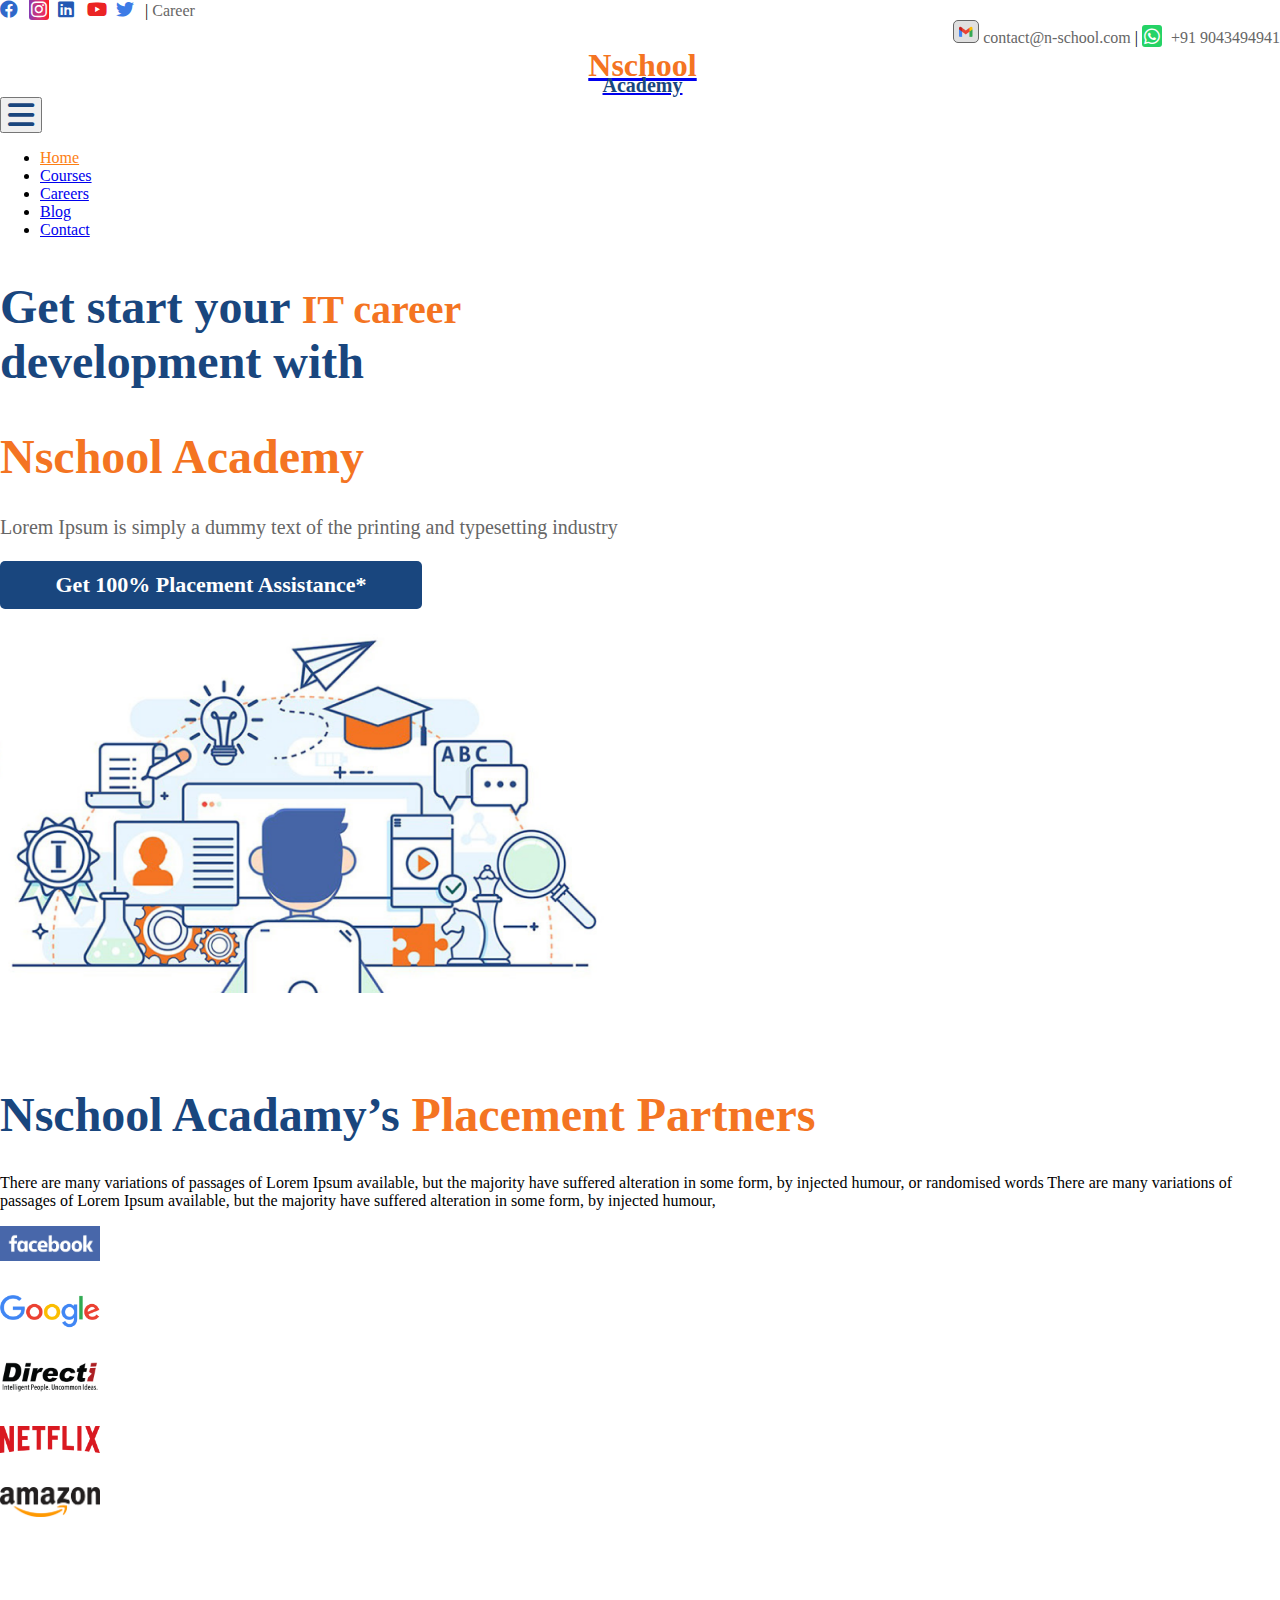
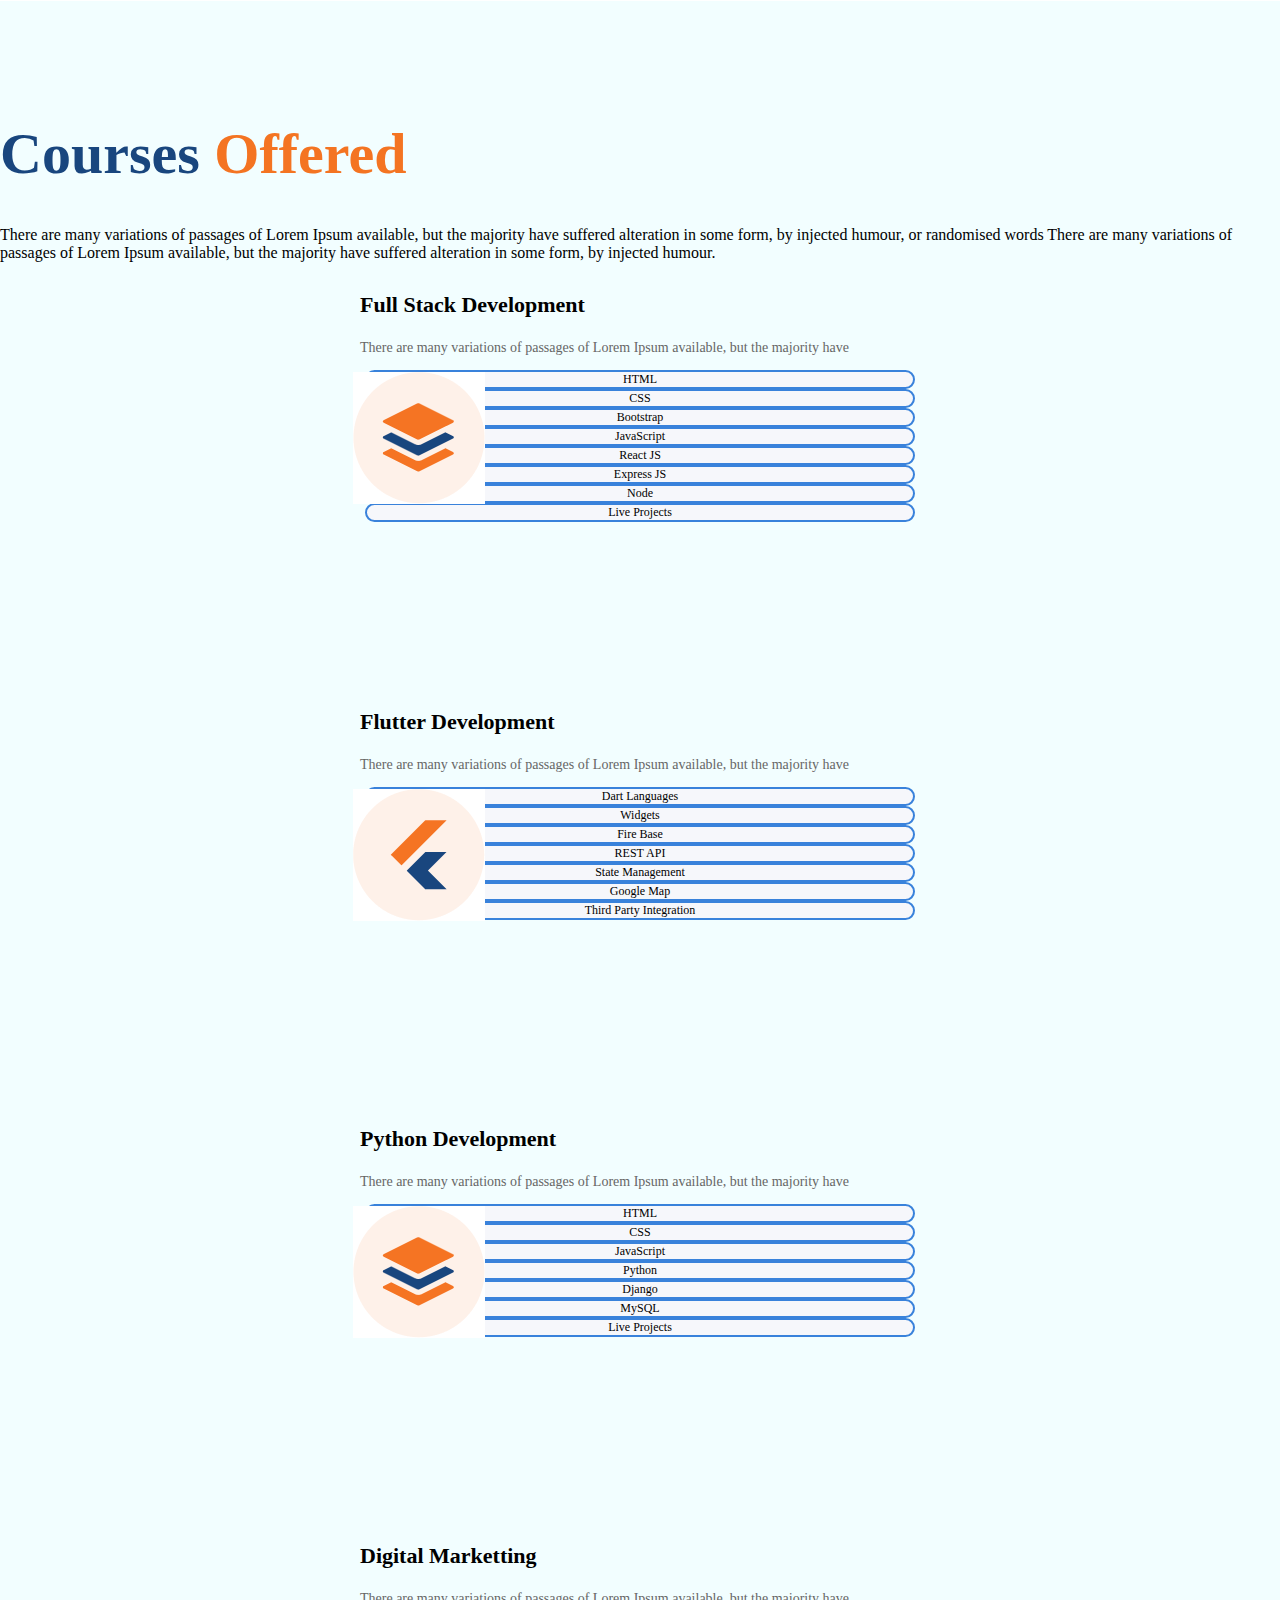
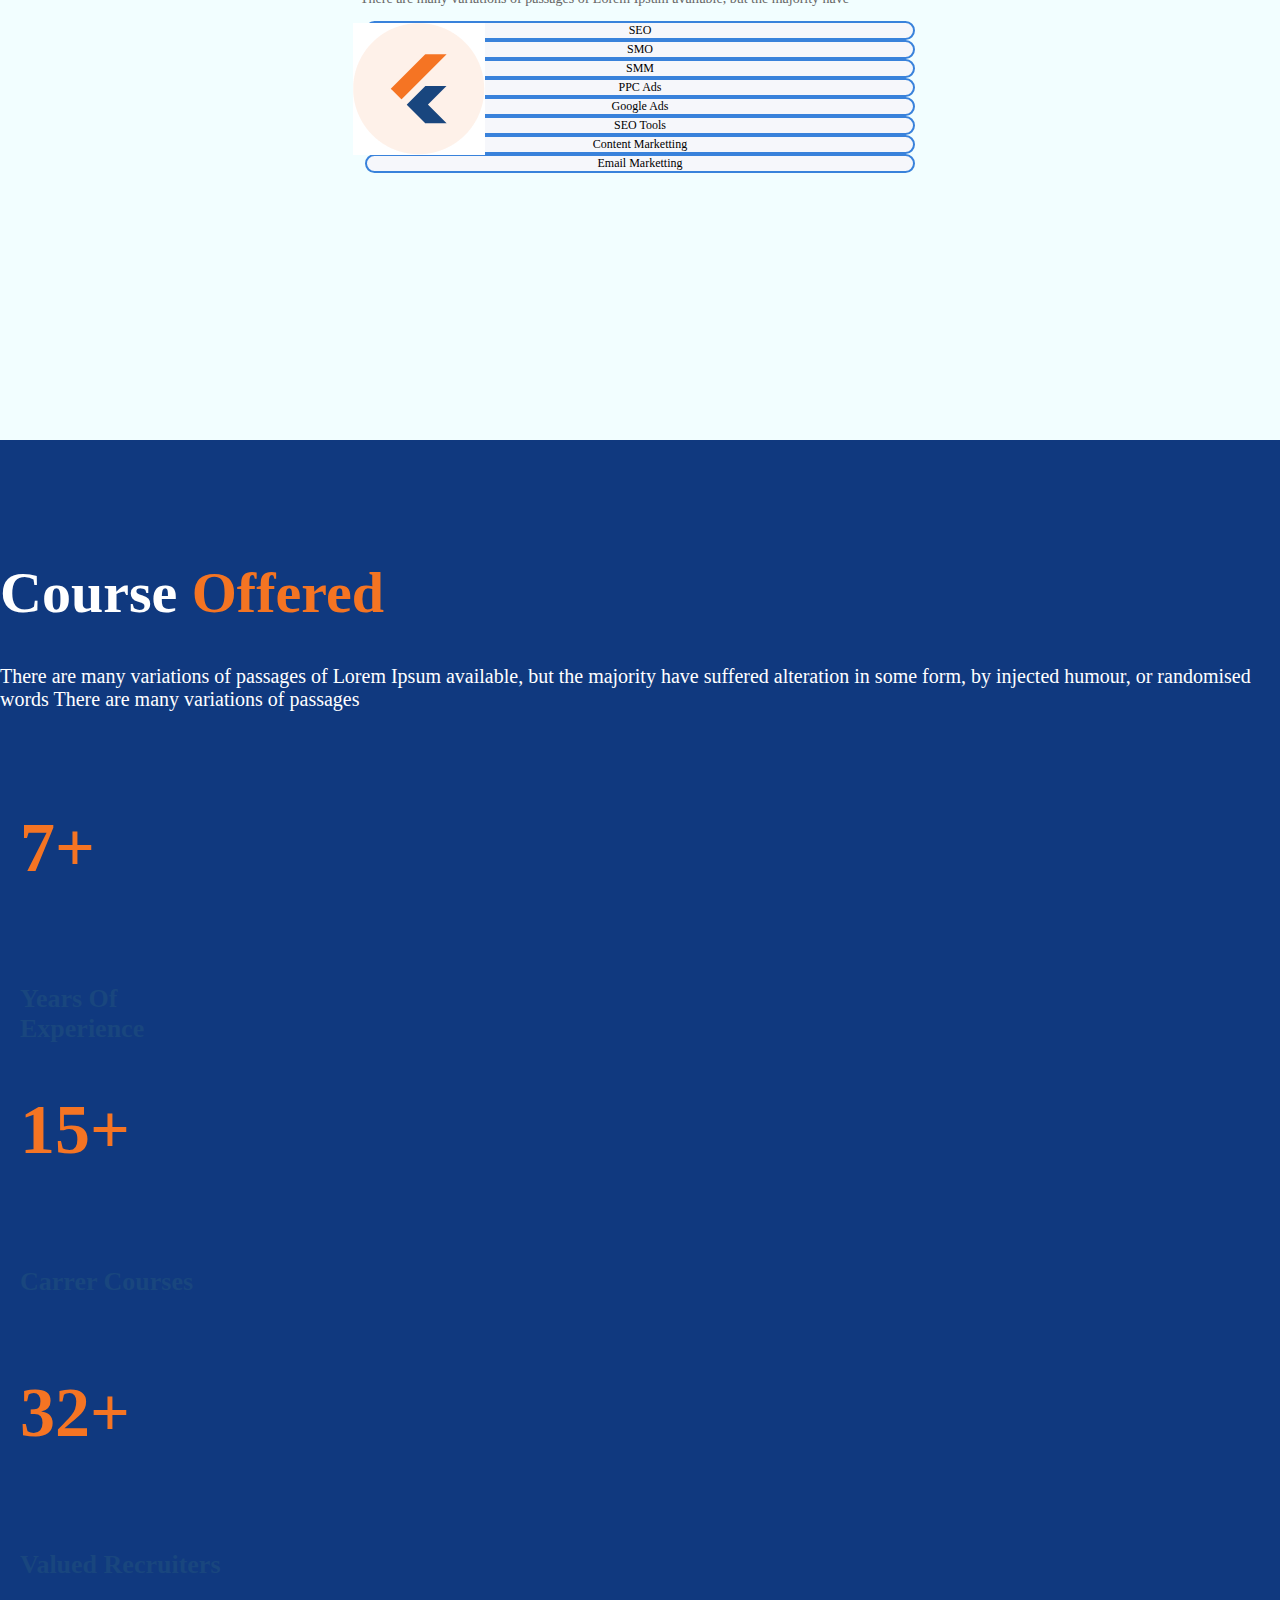
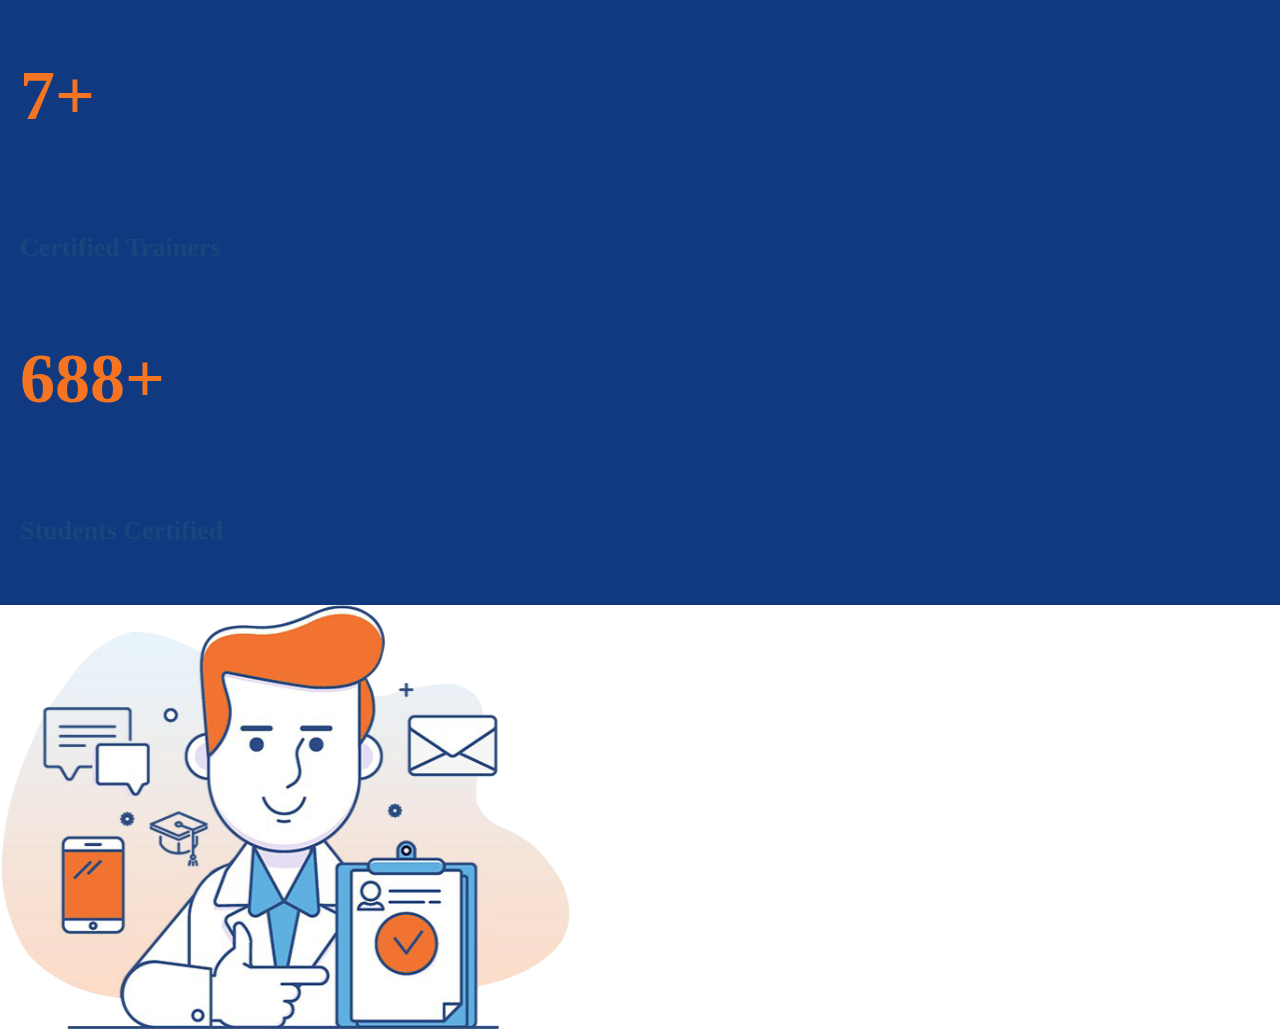
==== root/index.html @ 1aad7bb4 "html and css files added" ====
<!DOCTYPE html>
<html lang="en">
  <head>
    <meta charset="UTF-8" />
    <meta name="viewport" content="width=device-width, initial-scale=1.0" />
    <title>Nschool Academy</title>
    <link rel="shortcut icon" href="./images/icon.png" type="image/x-icon" />
    <link
      href="https://cdn.jsdelivr.net/npm/bootstrap@5.0.2/dist/css/bootstrap.min.css"
      rel="stylesheet"
      integrity="sha384-EVSTQN3/azprG1Anm3QDgpJLIm9Nao0Yz1ztcQTwFspd3yD65VohhpuuCOmLASjC"
      crossorigin="anonymous"
    />
    <link
      rel="stylesheet"
      href="https://cdnjs.cloudflare.com/ajax/libs/font-awesome/6.0.0-beta3/css/all.min.css"
    />
    <link rel="stylesheet" href="./styles/index.css" />
  </head>
  <body>

    <!-- media links -->

    <div class="container-fluid px-0 py-2  media">
      <div class="container-sm border-bottom border-3 py-3">
        <div class="row mx-auto justify-context-between">
          <div class="col media-icons">
            <a
              href="https://www.facebook.com/NSchooll/"
              class="media-links"
              target="_blank"
              ><i class="fab fa-facebook" style="color: #2f68ca;"></i
            ></a>
            <a
              href="https://www.instagram.com/nschool_academy/"
              class="media-links"
              target="_blank"
              ><i class="fab fa-instagram"></i
            ></a>
            <a
              href="https://www.linkedin.com/company/n-school-coimbatore/"
              class="media-links"
              target="_blank"
              ><i class="fab fa-linkedin" style="color: #2358b3"></i
            ></a>
            <a
              href="https://www.youtube.com/@nschoolacademy"
              class="media-links"
              target="_blank"
              ><i class="fab fa-youtube" style="color: #eb2424"></i
            ></a>
            <a
              href="https://twitter.com/Nschool12"
              class="media-links"
              target="_blank"
              ><i class="fab fa-twitter" style="color: #3d7be6"></i
            ></a>
            <span class="mx-2">|</span>
            <a href="#" style="color: #666666;">Career</a>
          </div>
          <div class="col contacts me-2">
            <a href="mailto: contact@n-school.com"style="color: #666666;"
              ><img class="gmail-icon" src="./images/gmail.png" alt="gmail icon"></i> contact@n-school.com</a
            >
            <span class="mx-2">|</span>
            <a href="https://wa.me/+919043494941" target="_blank" style="color: #666666;"
              ><i class="fab fa-whatsapp"></i> +91
              9043494941</a
            >
          </div>
        </div>
      </div>
    </div>

    <!-- Navigation bar -->

    <div class="container-fluid sticky-top">
      <nav class="navbar navbar-expand-lg  bg-white">
        <div class="container">
          <a class="navbar-brand" href="#">
            <li class="nav-item brand-org">Nschool</li>
            <li class="nav-item brand-blue">Academy</li>
            </a>

          <button
            class="navbar-toggler toggle-btn"
            type="button"
            data-bs-toggle="collapse"
            data-bs-target="#navbarNav"
            aria-controls="navbarNav"
            aria-expanded="false"
            aria-label="Toggle navigation"
          >
            <span class="navbar-toggler-icon"><i class="fa-solid fa-bars"></i></span>
          </button>

          <div
            class="collapse navbar-collapse justify-content-end"
            id="navbarNav"
          >
            <ul class="navbar-nav ">
              <li class="nav-item mx-3 ">
                <a class="nav-link" href="#" style="color: #fd7e14">Home</a>
              </li>
              <li class="nav-item mx-3">
                <a class="nav-link link-secondary"target="_blank" href="./pages/courses.html"
                  >Courses</a
                >
              </li>
              <li class="nav-item mx-3">
                <a class="nav-link link-secondary"target="_blank" href="./pages/careers.html"
                  >Careers</a
                >
              </li>
              <li class="nav-item mx-3 ">
                <a class="nav-link link-secondary"target="_blank" href="./pages/blog.html"
                  >Blog</a
                >
              </li>
              <li class="nav-item ms-3">
                <a class="nav-link link-secondary"target="_blank" href="./pages/contact.html"
                  >Contact</a
                >
              </li>
            </ul>
          </div>
        </div>
      </nav>
    </div>

    <!-- Intro container -->

<div class="container-fluid intro-container">
  <div class="container justify-context-between">
    <div class="row ">
      <div class="col intro-left pt-3">
        <h2 class="heading-blue lh-base">Get start your <span class="heading-org" style="font-size: 40px;">IT career</span> <br> development with</h2>
        <h1 class="heading-org">Nschool Academy</h1>
        <p class="intro-para pt-3">Lorem Ipsum is simply a dummy text of the printing and
          typesetting industry</p>
          <p class="para-box">Get 100% Placement Assistance*</p>
      </div>
      <div class="col intro-right pt-3">
        <img src="./images/intro-img.png" alt="Image should be here" class="intro-img float-end" style="width: auto;">
      </div>
    </div>
  </div>
</div>

<!-- Plcement partners -->

<div class="container-fluid text-center placement-container">
  <div class="container">
    <div class="Placement-top">
      <h1 class="blue-heading pb-3">Nschool Acadamy’s <span>Placement Partners</span></h1>
    <p class="text-secondary fs-5 px-4">
      There are many variations of passages of Lorem Ipsum available, but the majority have suffered alteration in some form, by
  injected humour, or randomised words There are many variations of passages of Lorem Ipsum available, but the majority
  have suffered alteration in some form, by injected humour, 
    </p>
    </div>
    <div class=" row Placement-bottom py-5">
      <div class="col "><img class="brand-img mb-4" src="./images/facebook.png" alt="Brand image"></div>
      <div class="col "><img class="brand-img mb-4" src="./images/google.png" alt="Brand image"></div>
      <div class="col "><img class="brand-img mb-4" src="./images/directi.png" alt="Brand image"></div>
      <div class="col "><img class="brand-img mb-4" src="./images/netflix.png" alt="Brand image"></div>
      <div class="col "><img class="brand-img mb-4" src="./images/amazon.png" alt="Brand image"></div>
    </div>
  </div>
</div>

<!-- Courses -->

<div class="container-fluid  course-container">
 <div class="container-sm mx-auto">
  <div class="row text-center">
    <h1 class="blue-heading pb-4" style="font-size: 58px;font-weight: 600;">Courses <span>Offered</span></h1>
    <p class="text-secondary fs-5 pb-4">There are many variations of passages of Lorem Ipsum available, but the majority have suffered alteration in some form, by
      injected humour, or randomised words There are many variations of passages of Lorem Ipsum available, but the majority
      have suffered alteration in some form, by injected humour.</p>
  </div>
  <div class="row">
    <div class="col">
      <div class="course couse-fullstack bg-white p-5 row">
        <div class="col-4" style="position: relative;">
          <img src="./images/fullstack.png" alt="Fullstack image" style="position: absolute; top: 80px; left: -7px;">
        </div>
        <div class="col-8">
          <h3 class="py-3" style="font-size: 22px; font-weight: 600;">Full Stack Development</h3>
        <p class="py-3 course-passage">There are many variations of passages
          of Lorem Ipsum available, but the
          majority have</p>
          <div class="tech row justify-content-start pb-2"><p class="col sw">HTML</p><p class="col sw">CSS</p><p class="col sw">Bootstrap</p></div>
          <div class="tech row justify-content-start pb-2"><p class="col sw">JavaScript</p><p class="col sw">React JS</p><p class="col sw">Express JS</p></div>
          <div class="tech row justify-content-start pb-2"><p class="col sw">Node</p><p class="col sw">Live Projects</p> <p class="col"></p></div>
        </div>
      </div>
    </div>
    <div class="col">
      <div class="course couse-flutter bg-white p-5 row">
        <div class="col-4" style="position: relative;">
          <img src="./images/flutter.png" alt="Flutter image" style="position: absolute; top: 80px; left: -7px;">
        </div>
        <div class="col-8">
          <h3 class="py-3" style="font-size: 22px; font-weight: 600;">Flutter Development</h3>
          <p class="py-3 course-passage">There are many variations of passages
          of Lorem Ipsum available, but the
          majority have</p>
          <div class="tech row justify-content-start pb-2"><p class="col sw" style="flex-basis: 34%;">Dart Languages</p><p class="col sw" style="flex-basis: 22%;">Widgets</p><p class="col sw" style="flex-basis: 23%;">Fire Base</p></div>
          <div class="tech row justify-content-start pb-2"><p class="col-5 sw">REST API</p><p class="col-6 sw">State Management</p> </div>
          <div class="tech row justify-content-start pb-2"><p class="col-5 sw">Google Map</p><p class="col-6 sw">Third Party Integration</p> </div>
        </div>
      </div>
    </div>
  </div>
  <div class="row">
    <div class="col">
      <div class="course couse-python bg-white p-5 row">
        <div class="col-4" style="position: relative;">
          <img src="./images/fullstack.png" alt="Python image" style="position: absolute; top: 80px; left: -7px;">
        </div>
        <div class="col-8">
          <h3 class="py-3" style="font-size: 22px; font-weight: 600;">Python Development</h3>
        <p class="py-3 course-passage">There are many variations of passages
          of Lorem Ipsum available, but the
          majority have</p>
          <div class="tech row justify-content-start pb-2"><p class="col sw">HTML</p><p class="col sw">CSS</p><p class="col sw">JavaScript</p></div>
          <div class="tech row justify-content-start pb-2"><p class="col sw">Python</p><p class="col sw">Django</p><p class="col sw">MySQL</p></div>
          <div class="tech row justify-content-start pb-2"><p class="col-4 sw">Live Projects</p> </div>
        </div>
      </div>
    </div>
    <div class="col">
      <div class="course couse-ft bg-white p-5 row">
        <div class="col-4" style="position: relative;">
          <img src="./images/flutter.png" alt="Digital image" style="position: absolute; top: 80px; left: -7px;">
        </div>
        <div class="col-8">
          <h3 class="py-3" style="font-size: 22px; font-weight: 600;">Digital Marketting</h3>
          <p class="py-3 course-passage">There are many variations of passages
            of Lorem Ipsum available, but the
            majority have</p>
            <div class="tech row justify-content-start pb-2"><p class="col sw">SEO</p><p class="col sw">SMO</p><p class="col sw">SMM</p></div>
            <div class="tech row justify-content-start pb-2"><p class="col sw">PPC Ads</p><p class="col sw">Google Ads</p><p class="col sw">SEO Tools</p></div>
            <div class="tech row justify-content-start pb-2"><p class="col sw">Content Marketting</p><p class="col sw">Email Marketting</p> </div>
        
        </div>
       </div>
    </div>
  </div>
 </div>
</div>

<!-- course offered -->

<div class="container-fluid course-offered ">
  <div class="container ">
    <div class="row text-center pb-4">
      <h1 class="course-heading pb-4">Course <span> Offered</span></h1>
      <p class="course-para pb-4 ">There are many variations of passages of Lorem Ipsum available, but the majority have suffered alteration in some form, by
        injected humour, or randomised words There are many variations of passages 
        </p>
    </div>
    <div class="row">
      <div class="col bg-white mb-4 text-center box-details">
        <h1 class="box-heading1" id="number1">12+</h1>
        <h3 class="box-heading2">Years Of Experience</h3>
      </div>
      <div class="col bg-white mb-4 text-center box-details">
        <h1 class="box-heading1" id="number2">25+</h1>
        <h3 class="box-heading2">Carrer Courses</h3>
      </div>
      <div class="col bg-white mb-4 text-center box-details">
        <h1 class="box-heading1" id="number3">50+</h1>
        <h3 class="box-heading2">Valued Recruiters</h3>
      </div>
      <div class="col bg-white mb-4 text-center box-details">
        <h1 class="box-heading1" id="number4">10+</h1>
        <h3 class="box-heading2">Certified Trainers</h3>
      </div>
      <div class="col bg-white mb-4 text-center box-details">
        <h1 class="box-heading1" id="number5">1000+</h1>
        <h3 class="box-heading2">Students Certified</h3>
      </div>
    </div>
  </div>
</div>

<!-- About Container -->

<div class="container-fluid about-container my-5">
  <div class="container">
    <div class="row">
      <div class="col">
        <img src="./images/about-img.png" alt="About image">
      </div>
      <div class="col">

      </div>
    </div>
    <div class="row">
      <div class="col"></div>
      <div class="col"></div>
    </div>
    <div class="row">
      <div class="col"></div>
      <div class="col"></div>
    </div>
    <div class="row">
      <div class="col"></div>
      <div class="col"></div>
    </div>
  </div>
</div>

    <script
      src="https://cdn.jsdelivr.net/npm/bootstrap@5.0.2/dist/js/bootstrap.bundle.min.js"
      integrity="sha384-MrcW6ZMFYlzcLA8Nl+NtUVF0sA7MsXsP1UyJoMp4YLEuNSfAP+JcXn/tWtIaxVXM"
      crossorigin="anonymous"
    ></script>
    <script src="./scripts/index.js"></script>
  </body>
</html>
---- root/styles/index.css ----
body {
  margin: 0;
}

/* media link styles */

.media-icons a,
.contacts a {
  color: black;
  text-decoration: none;
}

.fab,
.fas {
  font-size: 18px;
  width: 15px;
  text-align: center;
  text-decoration: none;
  color: white;
  margin-right:10px;
}

.fa-instagram::before {
  background: linear-gradient(to right, #833ab4, #c13584, #e1306c, #fd1d1d);
  border-radius: 3px;
  padding: 2px;
}

.gmail-icon{
  background-color: #e0e0e0;
  border: 1px solid #666666;
  padding: 5px;
  border-radius: 5px;
}
.contacts {
  text-align: right;
}

.fa-whatsapp::before{
  padding: 2px;
  background-color: #25d366;
  border-radius: 3px;
}

/* Navigation bar */

.brand-org, .brand-blue {
  color: #F47422;
  font-size: 32px;
  font-weight: bold;
  text-align: center;
  list-style-type: none;
  padding-left: 5px;
}

.nav-link:hover{
  color: #F47422;
}

.brand-blue {
    color: #19467E;
    font-size: 20px;
    margin-top: -10px;
  }

.fa-bars::before{
    color: #19467E;
    font-size: 30px;
    width: 30px;
    text-align: center;
    background: none;
}

.fa-bars:focus{
    background: none;
}

/* Intro container */

.heading-blue{
  color: #19467E;
  font-size: 48px;
}

.heading-org{
  color: #F47422;
  font-size: 48px;
}

.intro-para{
  font-size: 20px;
  color: #666666;
}

.para-box{
 width: 422px;
 background-color: #19467E;
 font-size: 22px;
  color: #fff;
  font-weight: 600;
  text-align: center;
  padding: 11px 0;
  border-radius: 5px;
}


/* Placement partners */

.placement-container{
  margin-top: 90px;
    margin-bottom: 50px;
}

.blue-heading{
  color: #19467E;
  font-size: 48px;
  font-weight: 600;
}

.blue-heading span{
  color: #F47422;
}

.brand-img{
  width: 100px;
  margin-bottom: 30px;
}

/* Course container */

.course-container{
  background-color: #d2fdff4a;
  padding-top: 80px;
  padding-bottom: 80px;
}

.course{
  border-radius: 20px;
  width: 560px;
  height: 387px;
  margin: 30px auto;

}

.course-passage{
  font-size: 14px;
  color: #666666;
}

.tech .sw{
  border: 2px solid #3982DB;
  font-size: 12px;
  text-align: center;
  color: #000;
  background-color: #F6F7FB;
  border-radius: 10px;
  margin:0 5px ;

}

/* Course offered */

.course-offered{
  background-color: #10397f;
  padding-top: 80px;
  padding-bottom: 80px;
}

.course-heading{
  color: #fff;
  font-size: 58px;
}

.course-heading span{
  color: #F47422;
}

.course-para{
  color: #fff;
  font-size: 20px;
}

.box-details{
  border-radius: 10px;
  width: 211px;
  height: 236px;
  margin: 0 20px;
  transform: translateY(50px);
  transition: transform 0.4s linear;
}

.box-details:hover{
  transform: scale(1.1);
}


.box-heading1{
  color: #F57423;
  font-size: 70px;
  padding-bottom: 50px;
}

.box-heading2{
  color: #19467E;
  font-size: 26px;
}


/* about container */

.about-container{
  
}
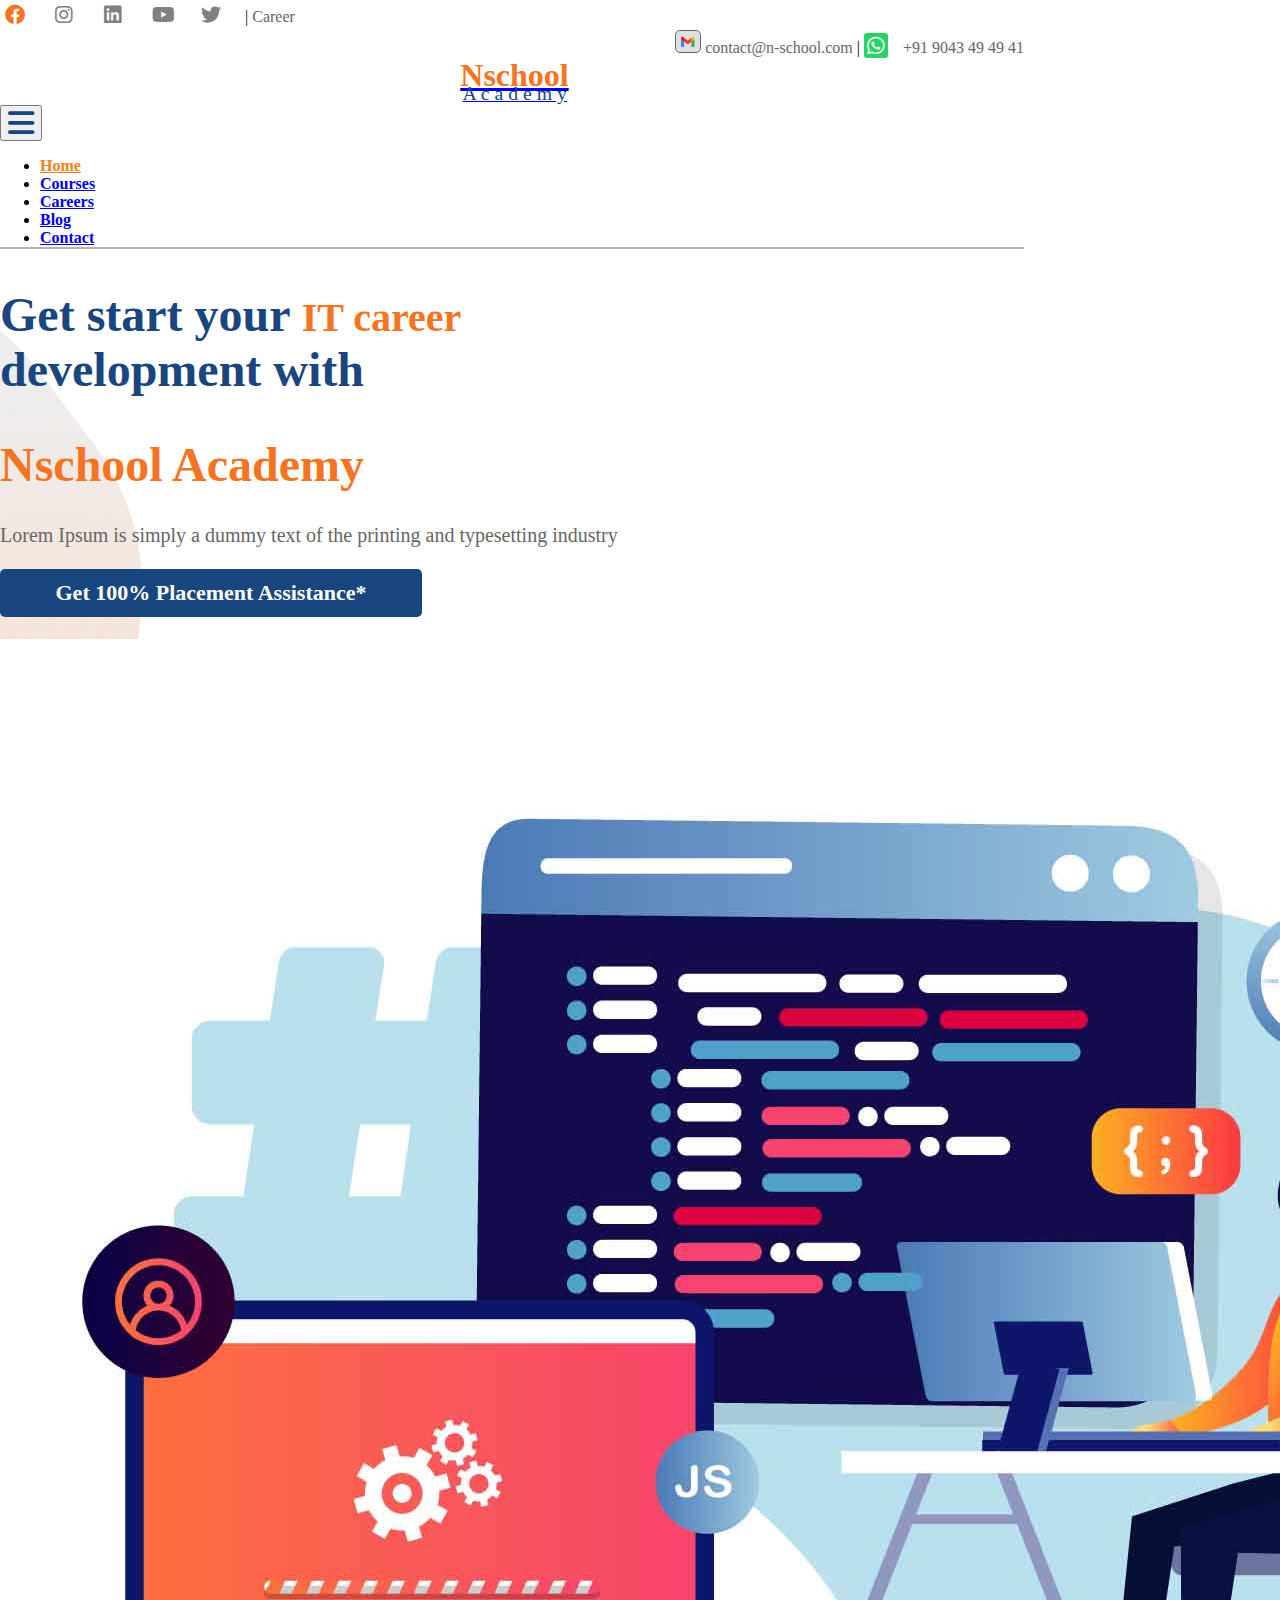
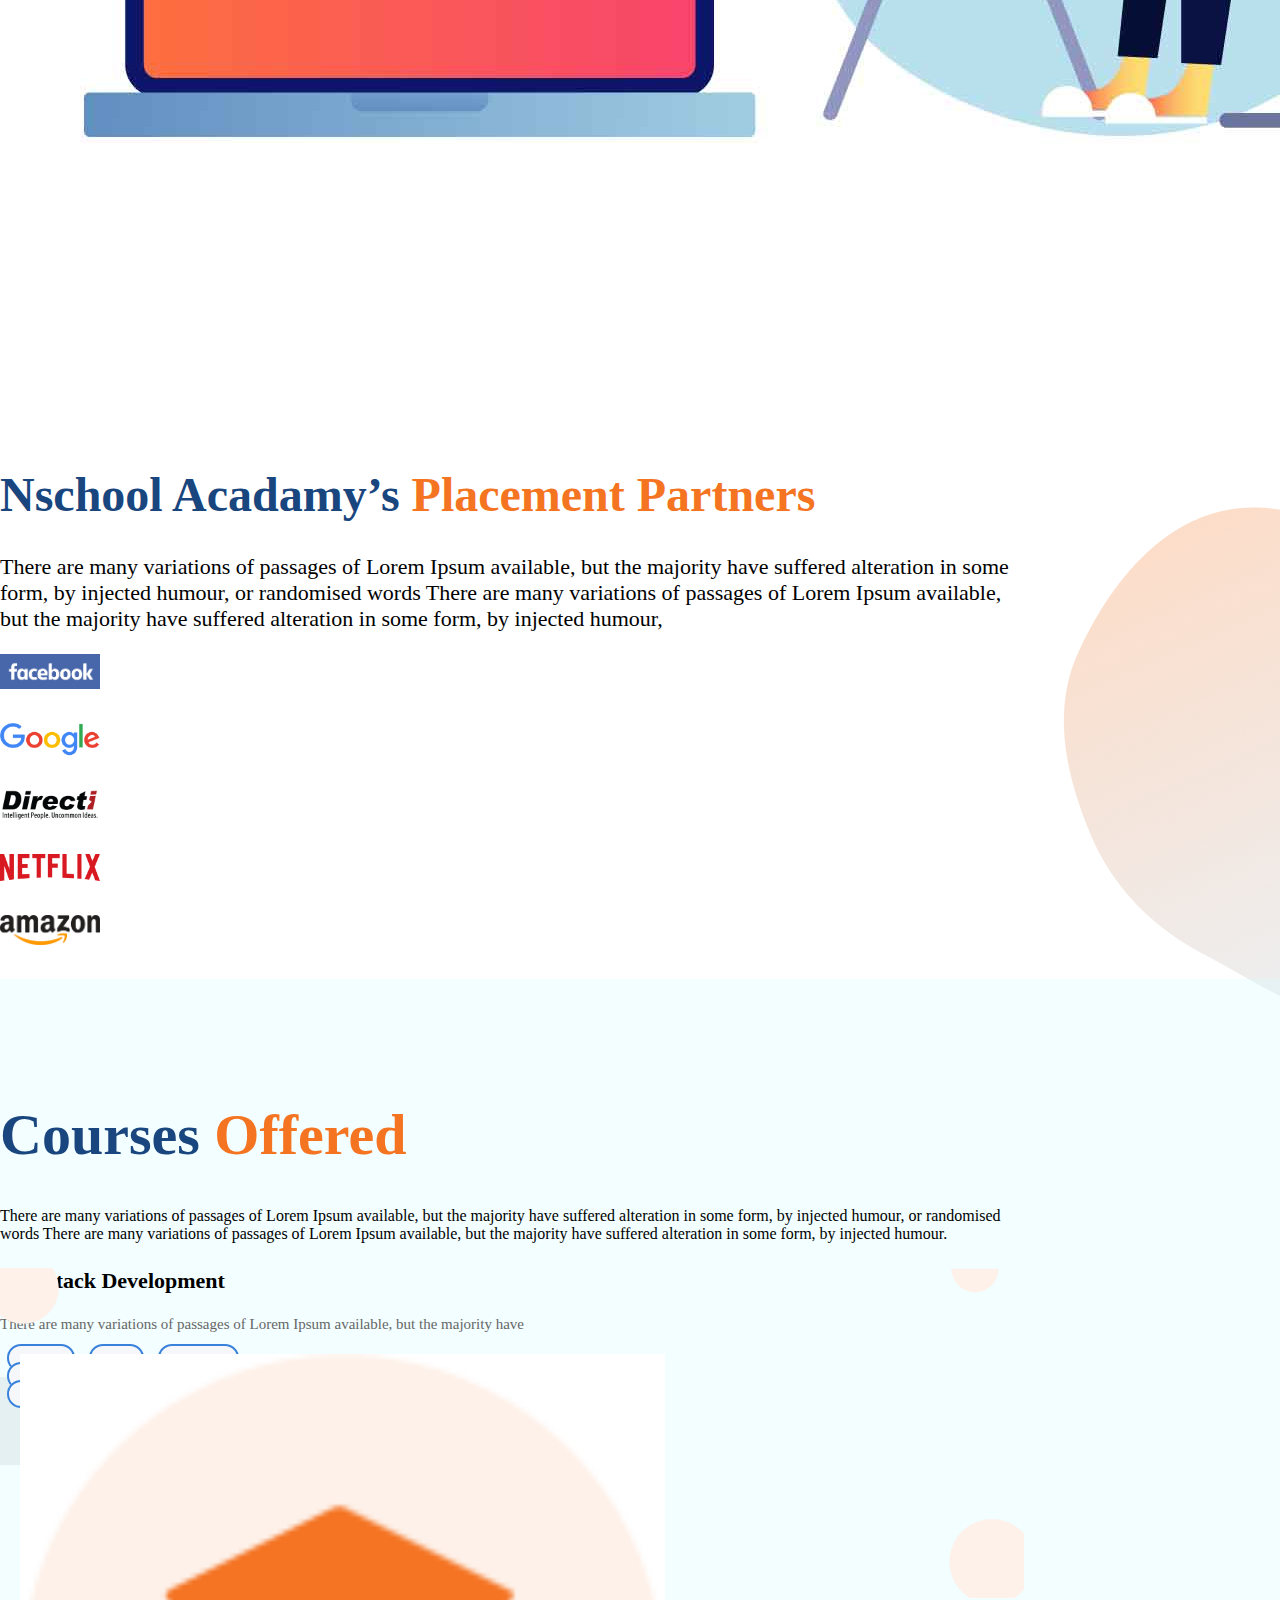
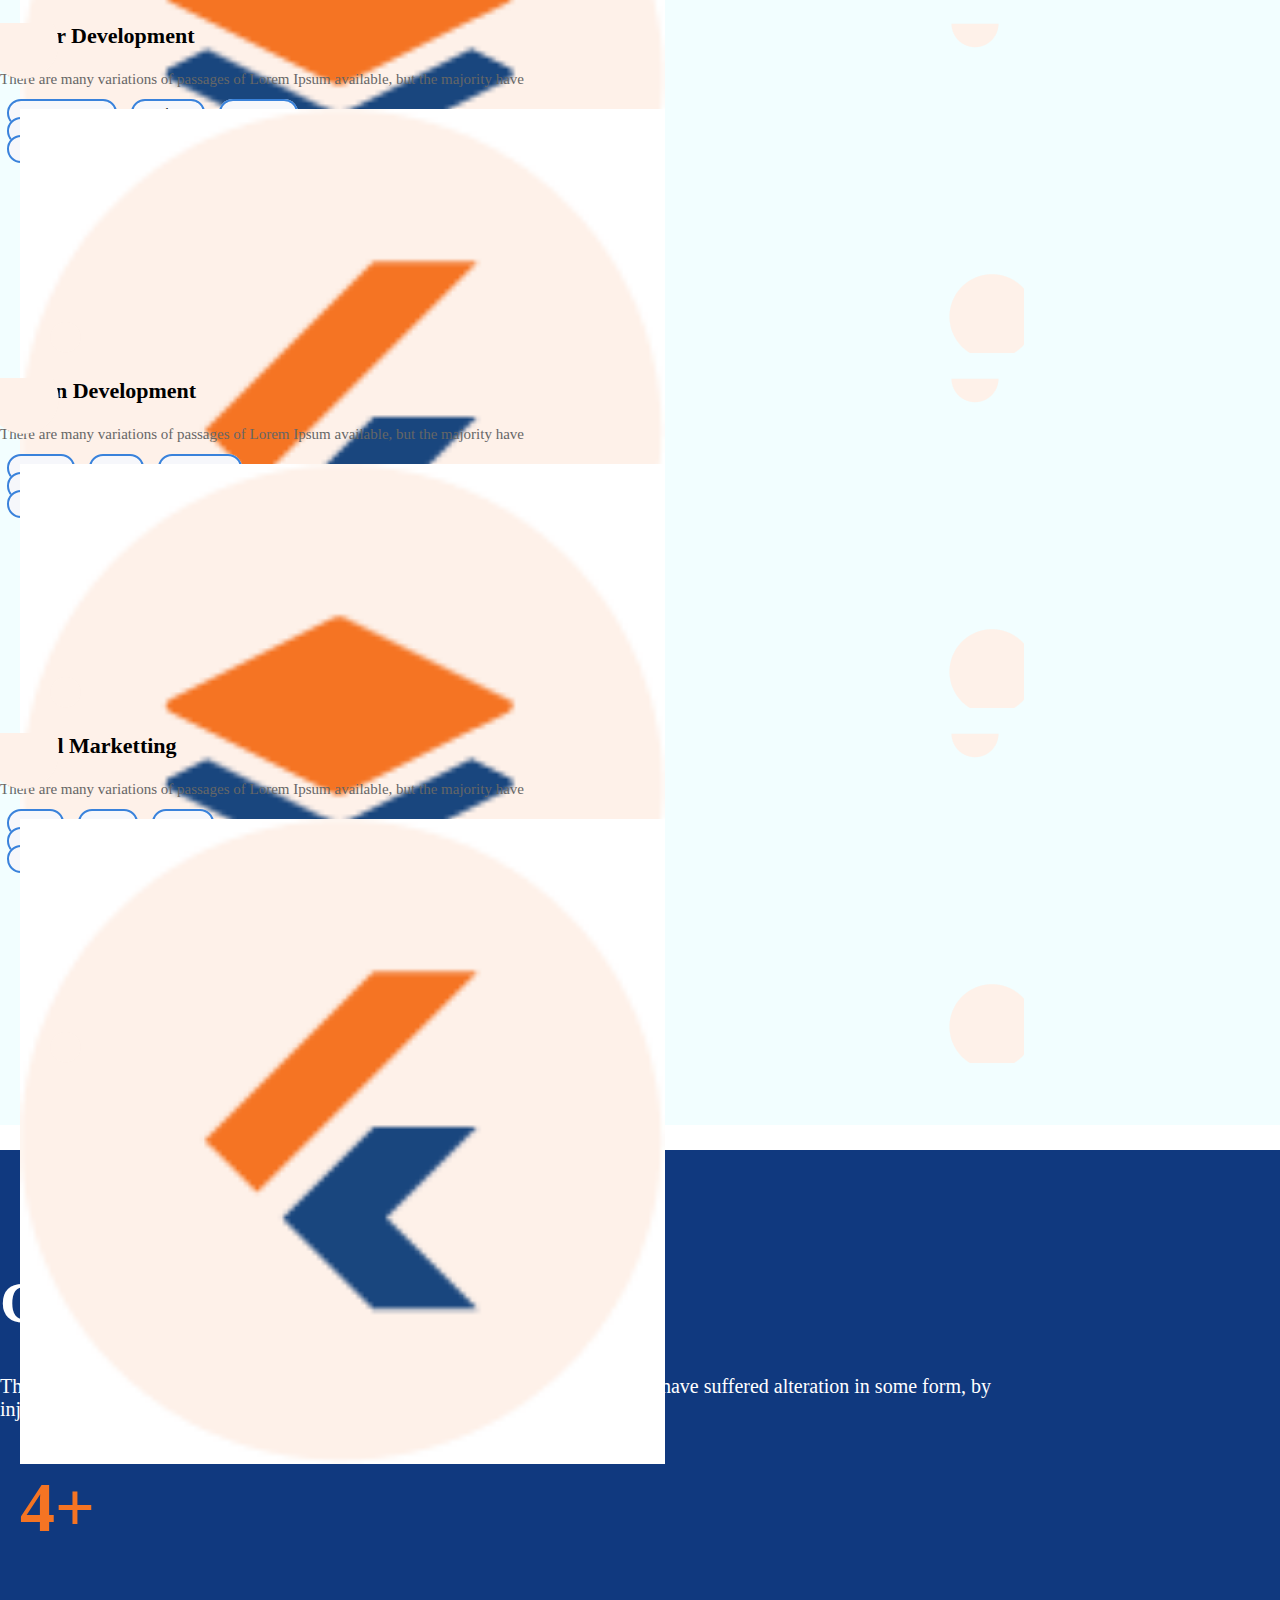
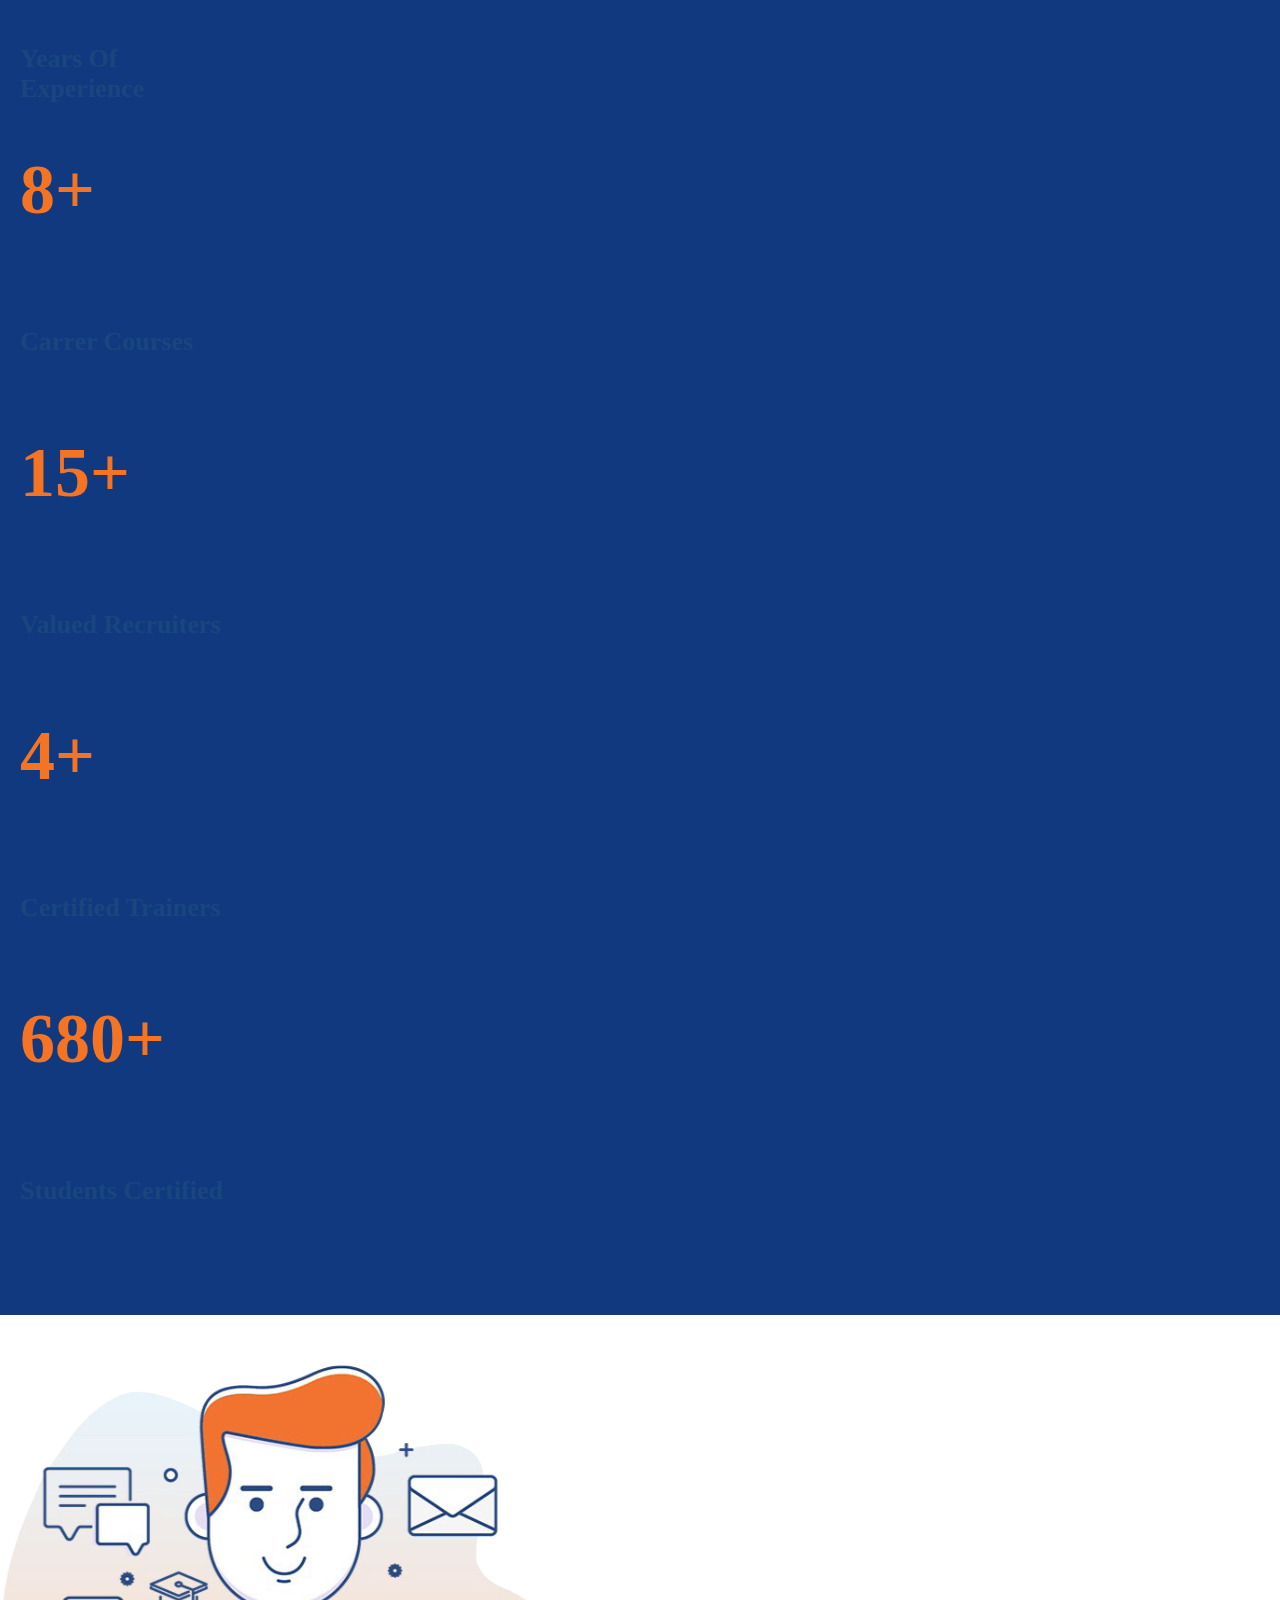
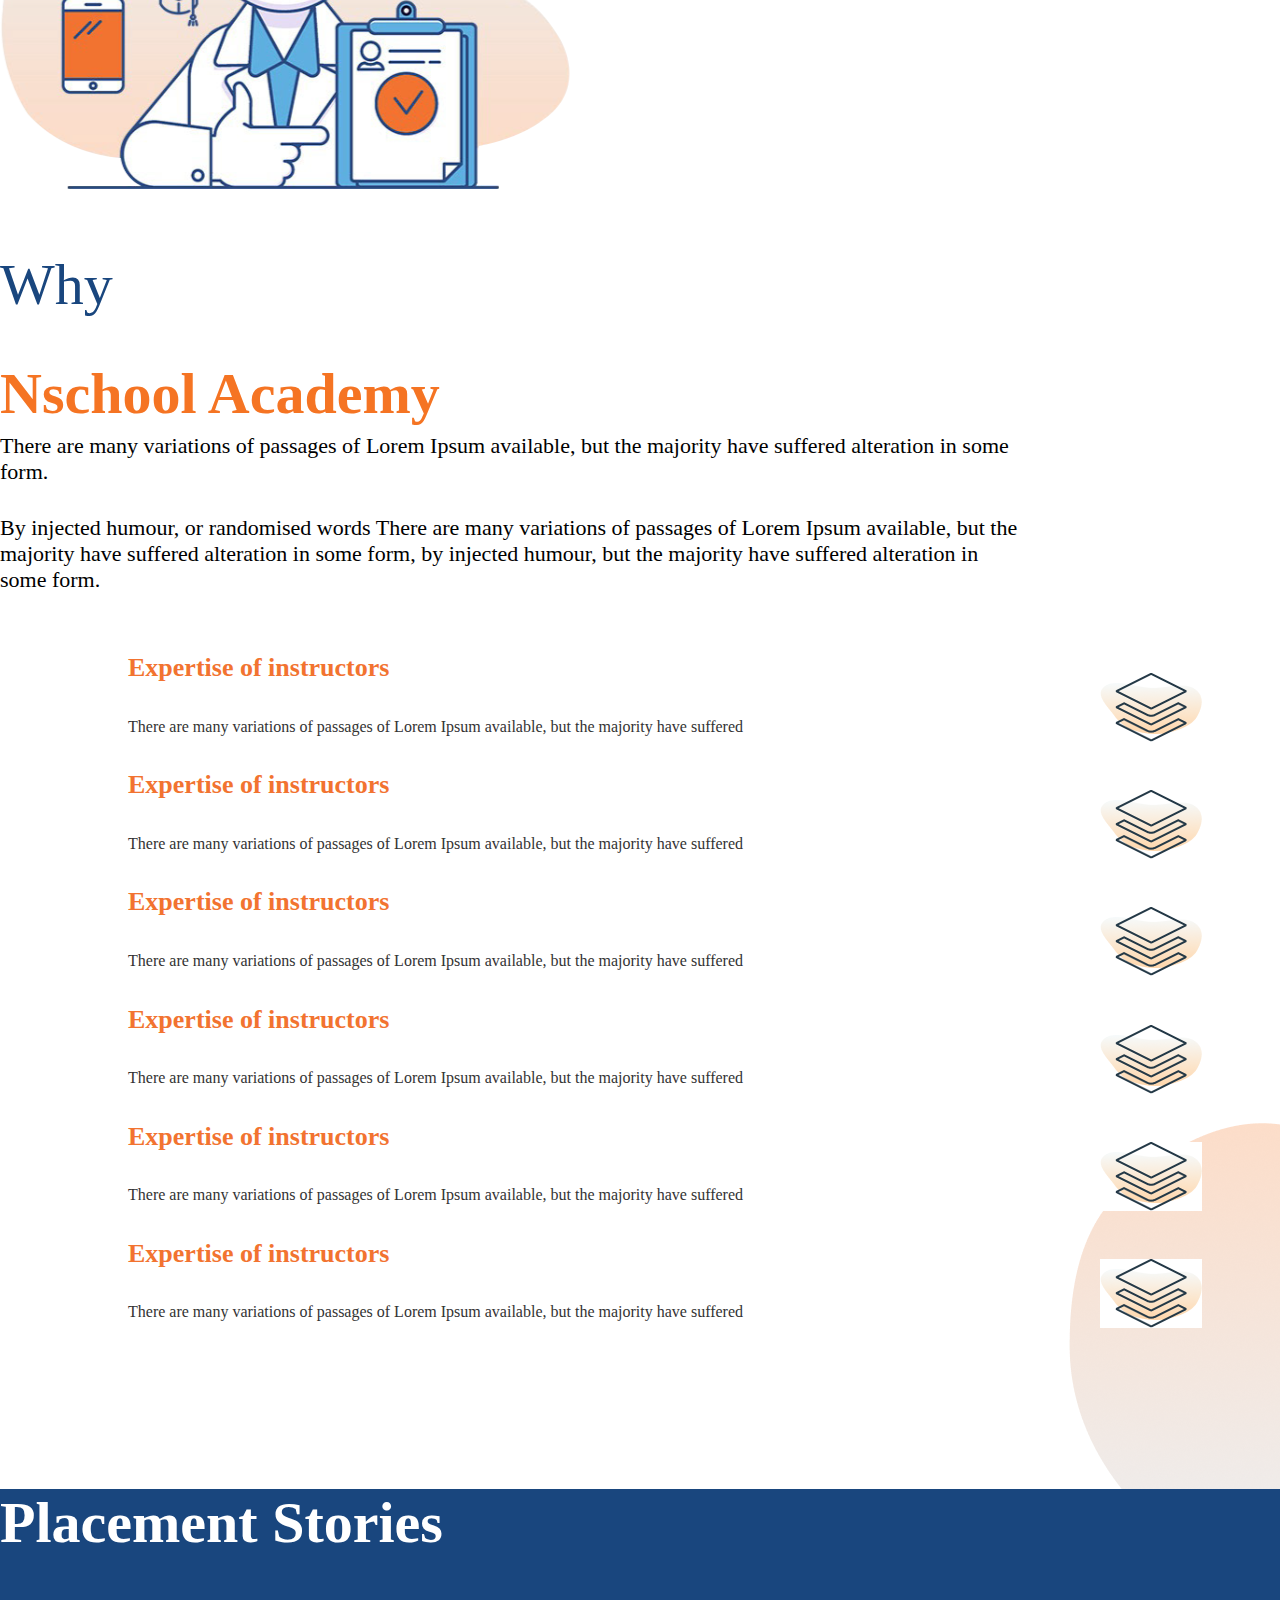
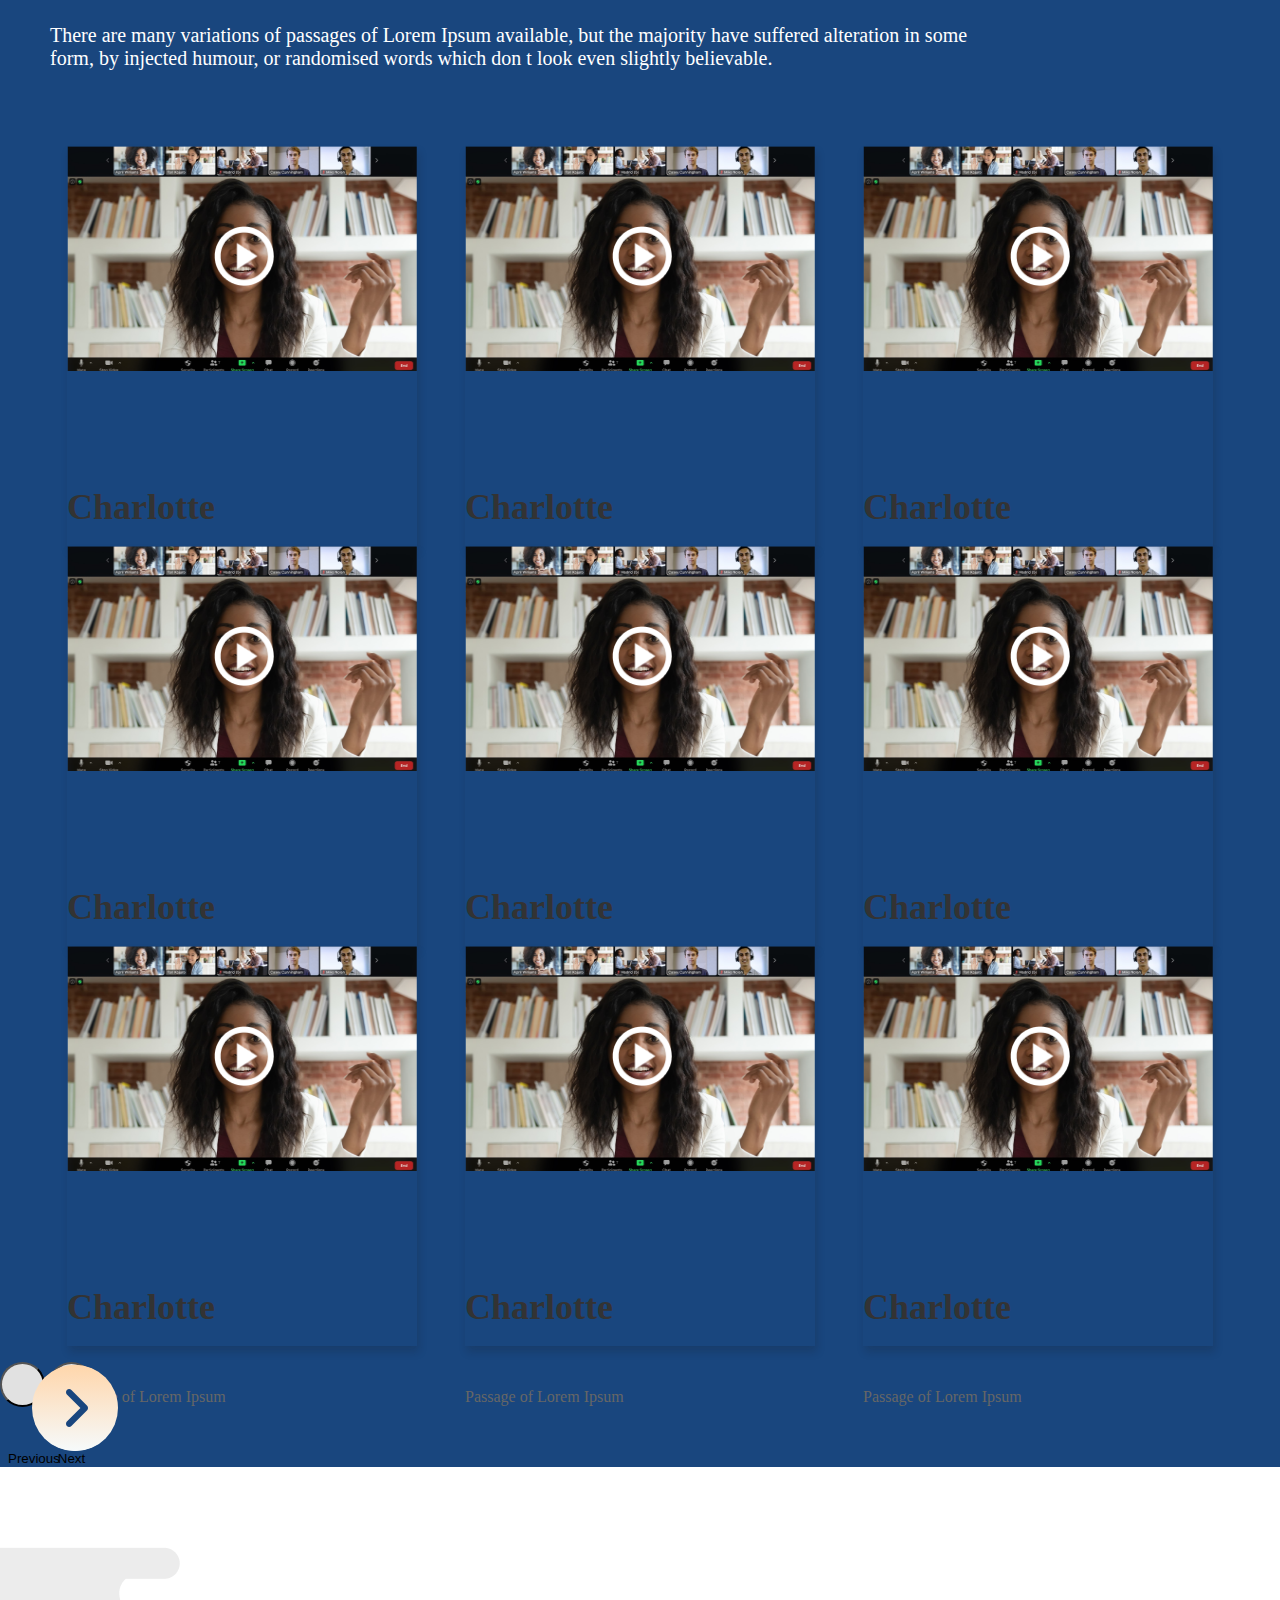
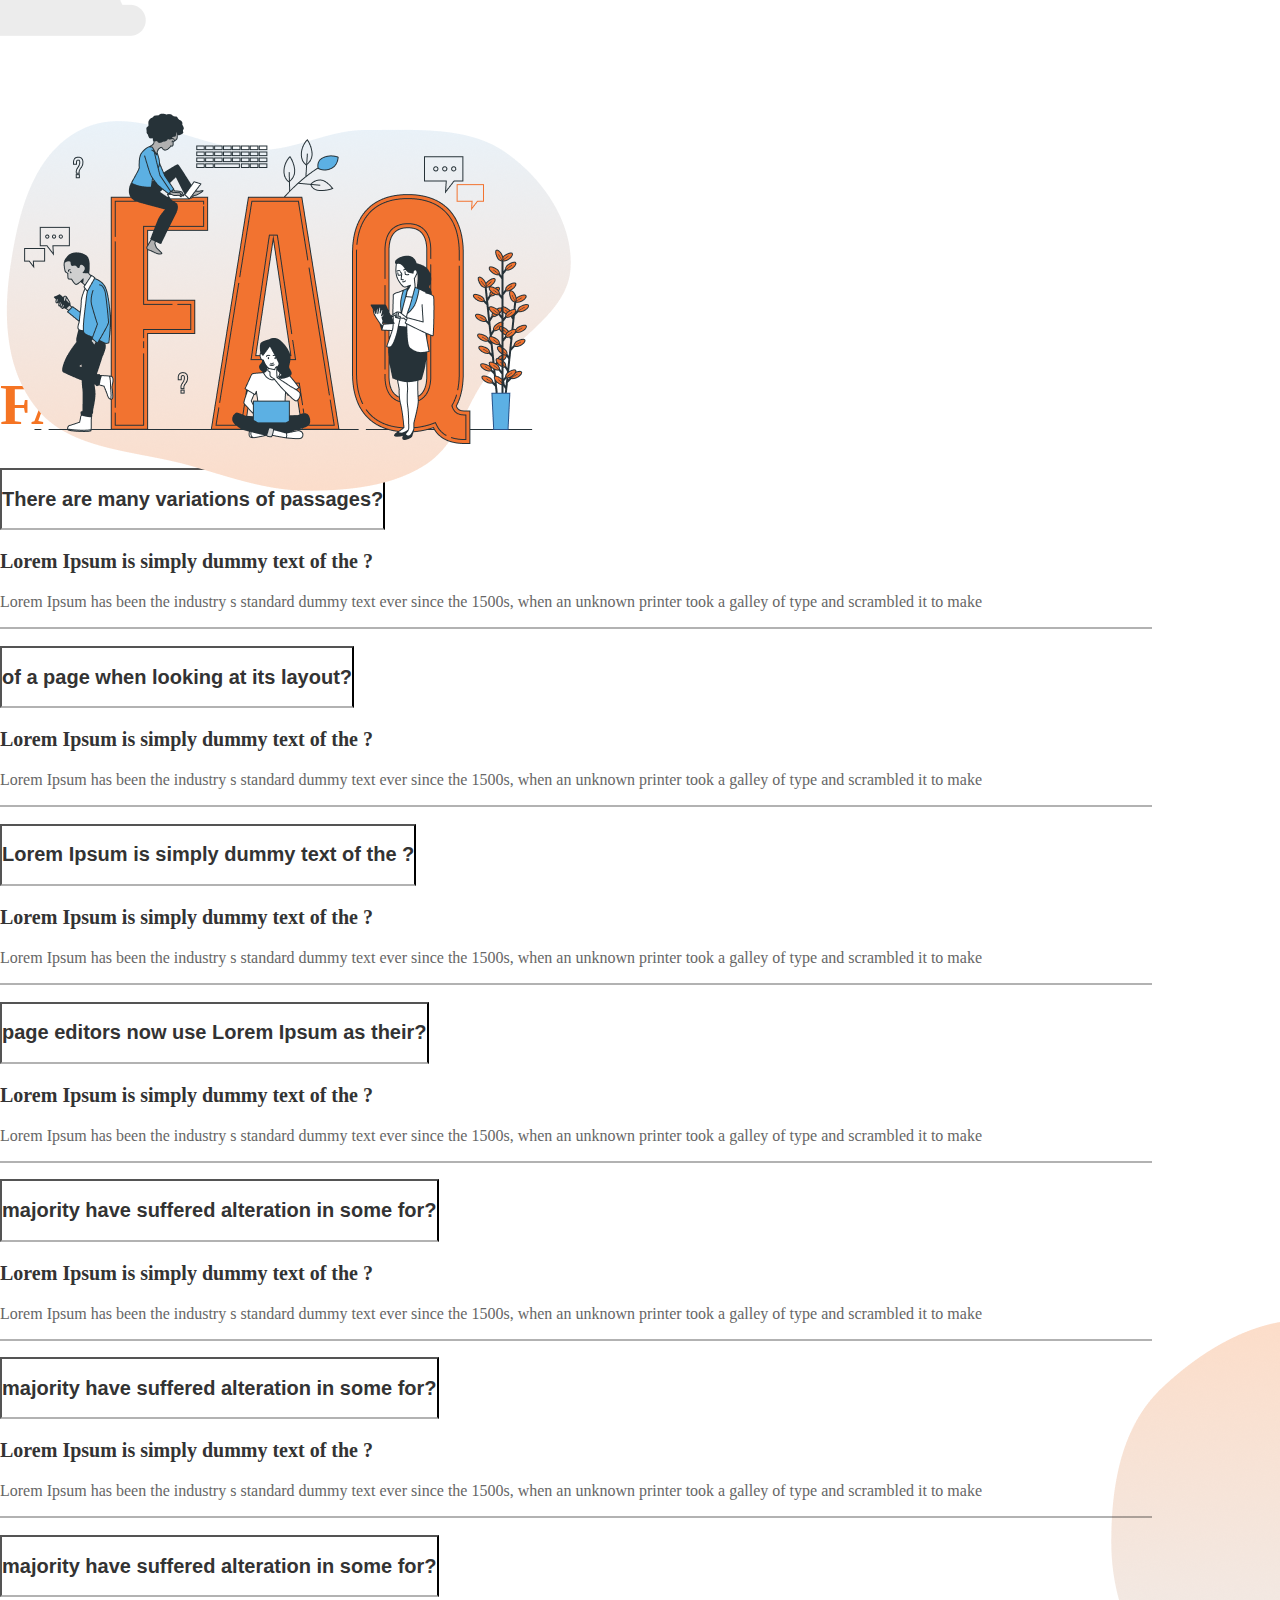
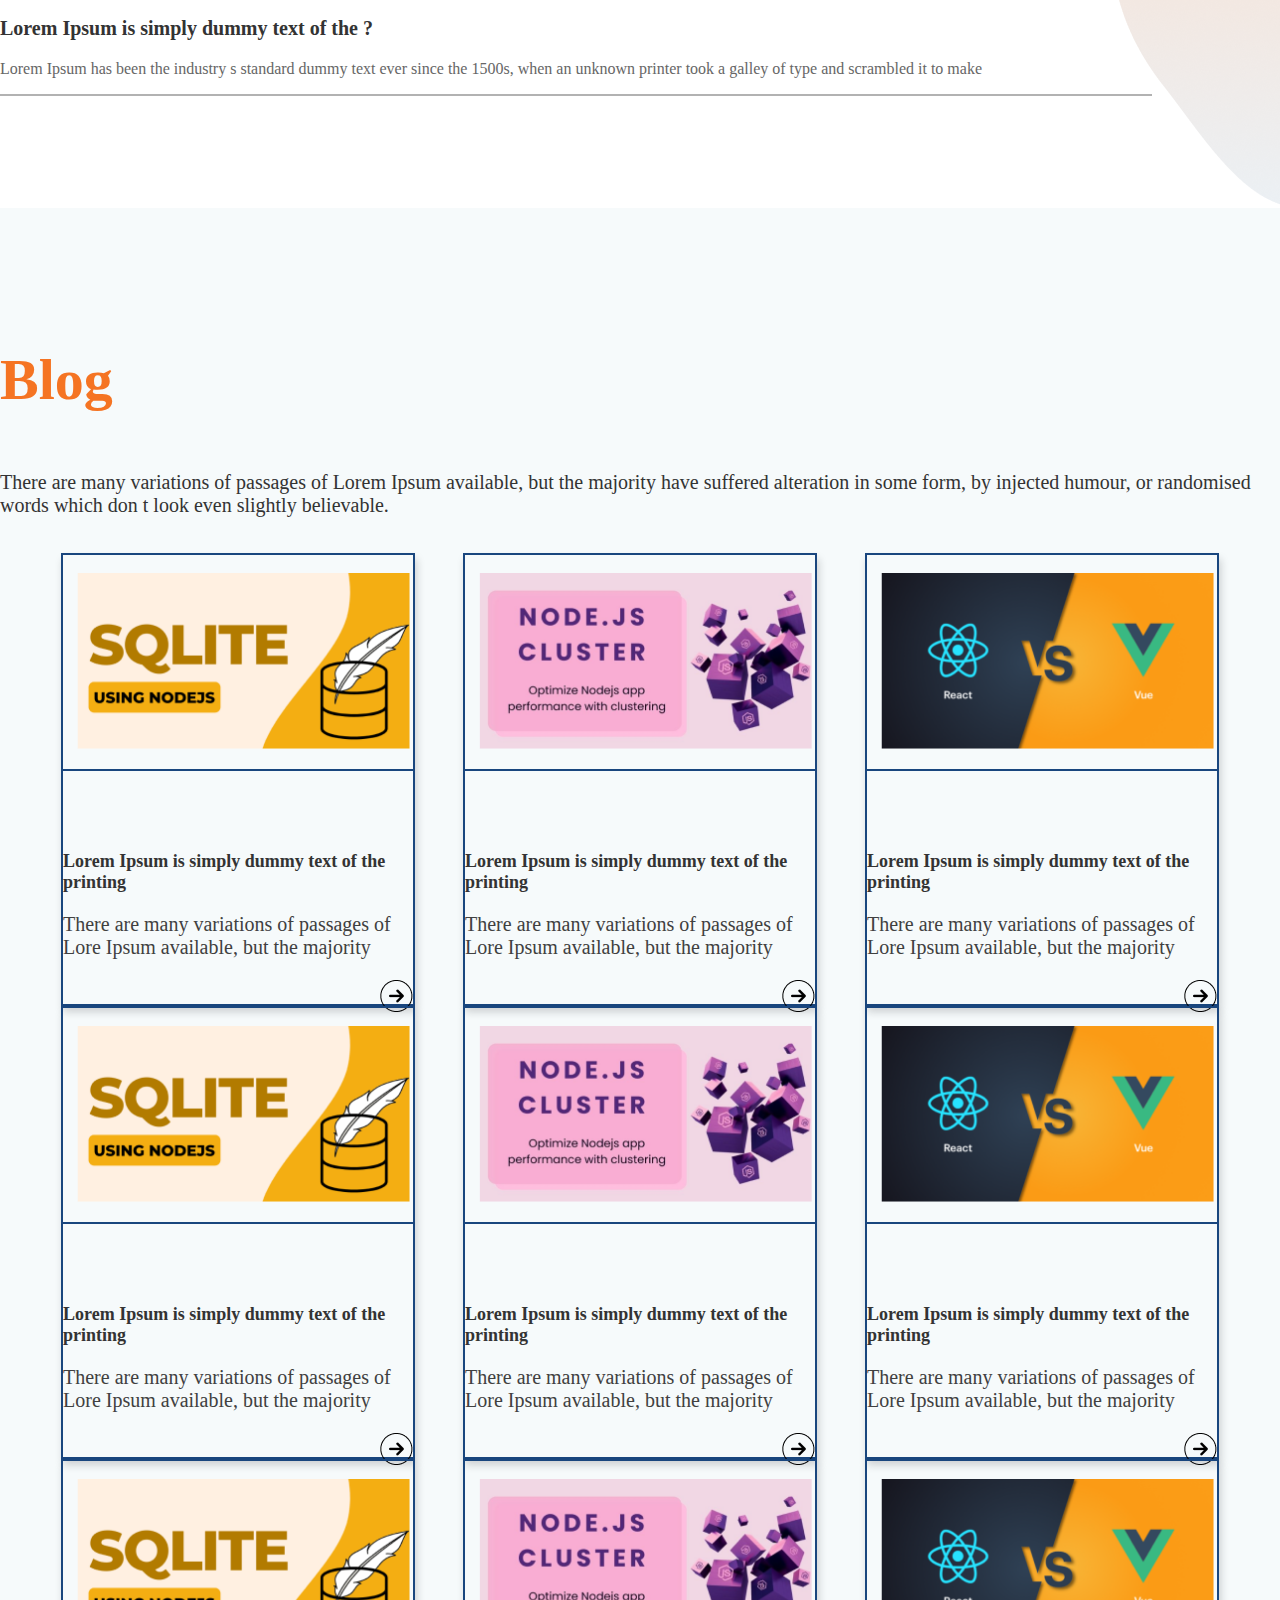
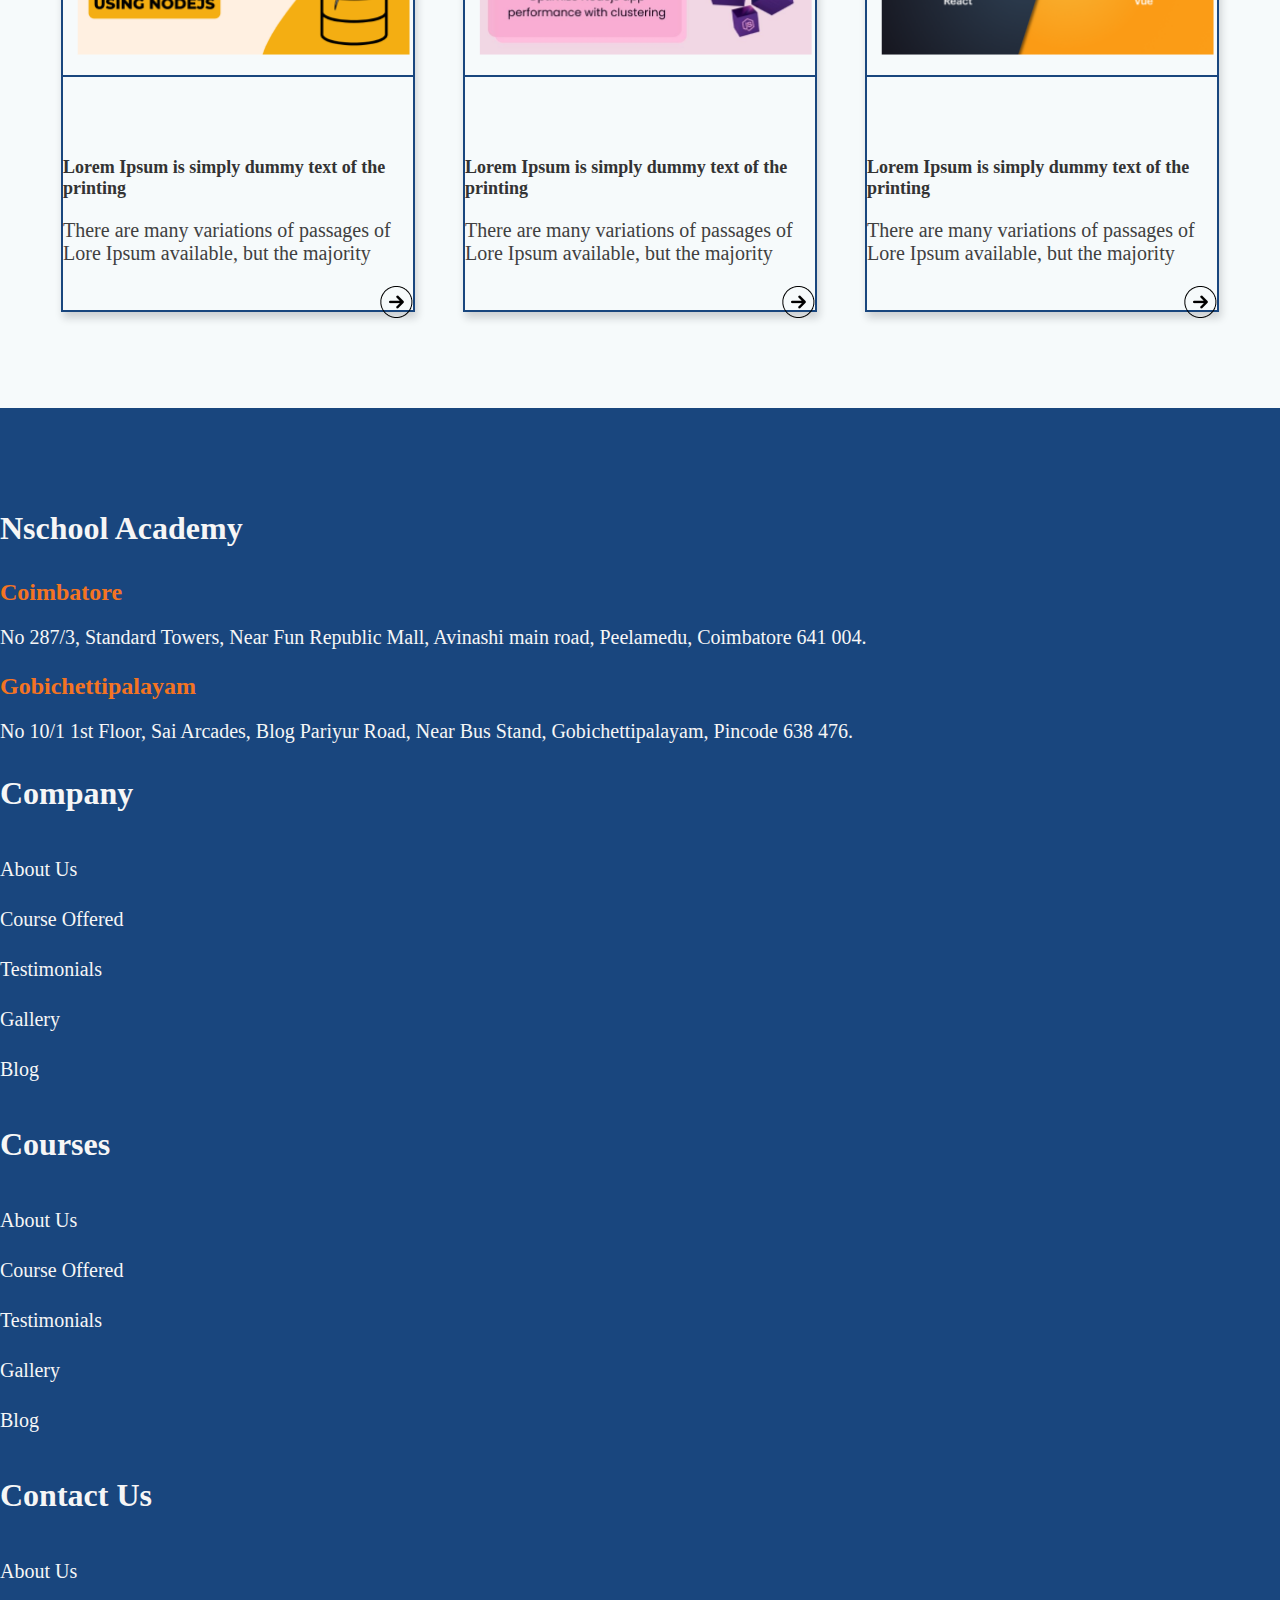
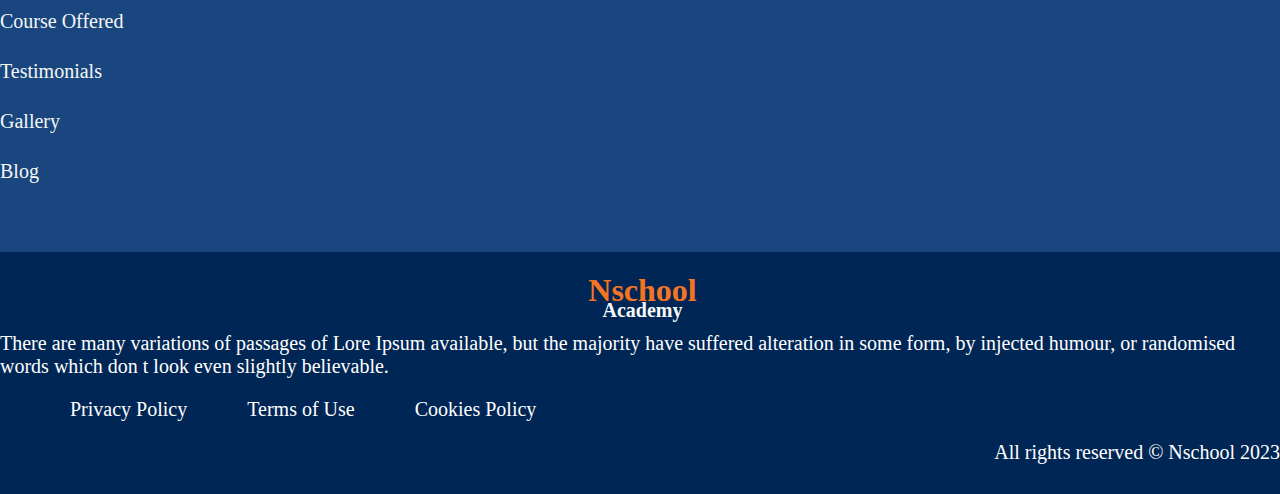
==== commit e7ffd437: "Updating Changes" ====
--- a/root/index.html
+++ b/root/index.html
@@ -22,50 +22,50 @@
     <!-- media links -->
 
     <div class="container-fluid px-0 py-2  media">
-      <div class="container-sm border-bottom border-3 py-3">
-        <div class="row mx-auto justify-context-between">
-          <div class="col media-icons">
+      <div class="container-sm border-bottom border-3 py-3 width-80">
+        <div class="row mx-auto justify-content-between">
+          <div class="col-sm media-icons">
             <a
               href="https://www.facebook.com/NSchooll/"
               class="media-links"
               target="_blank"
-              ><i class="fab fa-facebook" style="color: #2f68ca;"></i
+              ><i class="fab fa-facebook" ></i
             ></a>
             <a
               href="https://www.instagram.com/nschool_academy/"
               class="media-links"
               target="_blank"
-              ><i class="fab fa-instagram"></i
+              ><i class="fab fa-instagram"></i 
             ></a>
             <a
               href="https://www.linkedin.com/company/n-school-coimbatore/"
               class="media-links"
               target="_blank"
-              ><i class="fab fa-linkedin" style="color: #2358b3"></i
+              ><i class="fab fa-linkedin" ></i
             ></a>
             <a
               href="https://www.youtube.com/@nschoolacademy"
               class="media-links"
               target="_blank"
-              ><i class="fab fa-youtube" style="color: #eb2424"></i
+              ><i class="fab fa-youtube" ></i
             ></a>
             <a
               href="https://twitter.com/Nschool12"
               class="media-links"
               target="_blank"
-              ><i class="fab fa-twitter" style="color: #3d7be6"></i
+              ><i class="fab fa-twitter" ></i
             ></a>
             <span class="mx-2">|</span>
             <a href="#" style="color: #666666;">Career</a>
           </div>
-          <div class="col contacts me-2">
+          <div class="col-sm contacts me-2">
             <a href="mailto: contact@n-school.com"style="color: #666666;"
               ><img class="gmail-icon" src="./images/gmail.png" alt="gmail icon"></i> contact@n-school.com</a
             >
             <span class="mx-2">|</span>
             <a href="https://wa.me/+919043494941" target="_blank" style="color: #666666;"
               ><i class="fab fa-whatsapp"></i> +91
-              9043494941</a
+              9043 49 49 41</a
             >
           </div>
         </div>
@@ -74,12 +74,12 @@
 
     <!-- Navigation bar -->
 
-    <div class="container-fluid sticky-top">
-      <nav class="navbar navbar-expand-lg  bg-white">
-        <div class="container">
+    <div class="container-fluid sticky-top nav-full">
+      <nav class="navbar navbar-expand-lg py-1 bg-white">
+        <div class="container width-80 nav-shadow">
           <a class="navbar-brand" href="#">
             <li class="nav-item brand-org">Nschool</li>
-            <li class="nav-item brand-blue">Academy</li>
+            <li class="nav-item brand-blue">A c a d e m y</li>
             </a>
 
           <button
@@ -131,17 +131,18 @@
     <!-- Intro container -->
 
 <div class="container-fluid intro-container">
-  <div class="container justify-context-between">
+  <img src="./images/vector-1.png" alt="image" class="intro-vector">
+  <div class="container justify-context-between width-80">
     <div class="row ">
-      <div class="col intro-left pt-3">
+      <div class="col-sm intro-left pt-3">
         <h2 class="heading-blue lh-base">Get start your <span class="heading-org" style="font-size: 40px;">IT career</span> <br> development with</h2>
         <h1 class="heading-org">Nschool Academy</h1>
         <p class="intro-para pt-3">Lorem Ipsum is simply a dummy text of the printing and
           typesetting industry</p>
           <p class="para-box">Get 100% Placement Assistance*</p>
       </div>
-      <div class="col intro-right pt-3">
-        <img src="./images/intro-img.png" alt="Image should be here" class="intro-img float-end" style="width: auto;">
+      <div class="col-sm intro-right pt-3">
+        <img src="./images/intro-image.jpg" alt="Image should be here" class="intro-img float-end" style="width:inherit;">
       </div>
     </div>
   </div>
@@ -150,10 +151,11 @@
 <!-- Plcement partners -->
 
 <div class="container-fluid text-center placement-container">
-  <div class="container">
+  <img src="./images/vector-2.png" alt="image" class="place-vector">
+  <div class="container width-80">
     <div class="Placement-top">
       <h1 class="blue-heading pb-3">Nschool Acadamy’s <span>Placement Partners</span></h1>
-    <p class="text-secondary fs-5 px-4">
+    <p class="text-secondary px-4 placement-para">
       There are many variations of passages of Lorem Ipsum available, but the majority have suffered alteration in some form, by
   injected humour, or randomised words There are many variations of passages of Lorem Ipsum available, but the majority
   have suffered alteration in some form, by injected humour, 
@@ -172,7 +174,8 @@
 <!-- Courses -->
 
 <div class="container-fluid  course-container">
- <div class="container-sm mx-auto">
+ <div class="container-sm mx-auto  width-80 inner-container">
+  <img src="./images/course-vector1.png" alt="image" class="course-vector1">
   <div class="row text-center">
     <h1 class="blue-heading pb-4" style="font-size: 58px;font-weight: 600;">Courses <span>Offered</span></h1>
     <p class="text-secondary fs-5 pb-4">There are many variations of passages of Lorem Ipsum available, but the majority have suffered alteration in some form, by
@@ -181,68 +184,84 @@
   </div>
   <div class="row">
     <div class="col">
-      <div class="course couse-fullstack bg-white p-5 row">
+      <div class="course couse-fullstack bg-white py-4 px-2 row">
         <div class="col-4" style="position: relative;">
-          <img src="./images/fullstack.png" alt="Fullstack image" style="position: absolute; top: 80px; left: -7px;">
+          <img src="./images/fullstack.png" alt="Fullstack image" class="software-img">
         </div>
         <div class="col-8">
-          <h3 class="py-3" style="font-size: 22px; font-weight: 600;">Full Stack Development</h3>
-        <p class="py-3 course-passage">There are many variations of passages
+          <img src="./images/course-tl.png" alt="img" class="course-tl">
+          <img src="./images/course-tr.png" alt="img" class="course-tr">
+          <img src="./images/course-bl.png" alt="img" class="course-bl">
+          <img src="./images/course-br.png" alt="img" class="course-br">
+          <h3 class="py-1" style="font-size: 22px; font-weight: 600;">Full Stack Development</h3>
+        <p class="py-2 course-passage">There are many variations of passages
           of Lorem Ipsum available, but the
           majority have</p>
-          <div class="tech row justify-content-start pb-2"><p class="col sw">HTML</p><p class="col sw">CSS</p><p class="col sw">Bootstrap</p></div>
-          <div class="tech row justify-content-start pb-2"><p class="col sw">JavaScript</p><p class="col sw">React JS</p><p class="col sw">Express JS</p></div>
-          <div class="tech row justify-content-start pb-2"><p class="col sw">Node</p><p class="col sw">Live Projects</p> <p class="col"></p></div>
+          <div class="tech pb-2 my-2"><span class=" sw">HTML</span><span class=" sw">CSS</span><span class=" sw">Bootstrap</span></div>
+          <div class="tech pb-2 my-2"><span class=" sw">JavaScript</span><span class=" sw">React JS</span><span class=" sw">Express JS</span></div>
+          <div class="tech pb-2 my-2"><span class=" sw">Node</span><span class=" sw">Live Projects</span></div>
         </div>
       </div>
     </div>
     <div class="col">
-      <div class="course couse-flutter bg-white p-5 row">
+      <div class="course couse-flutter bg-white py-4 px-2 row">
         <div class="col-4" style="position: relative;">
-          <img src="./images/flutter.png" alt="Flutter image" style="position: absolute; top: 80px; left: -7px;">
+          <img src="./images/flutter.png" alt="Flutter image" class="software-img">
         </div>
         <div class="col-8">
-          <h3 class="py-3" style="font-size: 22px; font-weight: 600;">Flutter Development</h3>
-          <p class="py-3 course-passage">There are many variations of passages
+          <img src="./images/course-tl.png" alt="img" class="course-tl">
+          <img src="./images/course-tr.png" alt="img" class="course-tr">
+          <img src="./images/course-bl.png" alt="img" class="course-bl">
+          <img src="./images/course-br.png" alt="img" class="course-br">
+          <h3 class="py-1" style="font-size: 22px; font-weight: 600;">Flutter Development</h3>
+          <p class="py-2 course-passage">There are many variations of passages
           of Lorem Ipsum available, but the
           majority have</p>
-          <div class="tech row justify-content-start pb-2"><p class="col sw" style="flex-basis: 34%;">Dart Languages</p><p class="col sw" style="flex-basis: 22%;">Widgets</p><p class="col sw" style="flex-basis: 23%;">Fire Base</p></div>
-          <div class="tech row justify-content-start pb-2"><p class="col-5 sw">REST API</p><p class="col-6 sw">State Management</p> </div>
-          <div class="tech row justify-content-start pb-2"><p class="col-5 sw">Google Map</p><p class="col-6 sw">Third Party Integration</p> </div>
+          <div class="tech pb-2 my-2"><span class=" sw">Dart Languages</span><span class=" sw">Widgets</span><span class=" sw">Fire Base</span></div>
+          <div class="tech pb-2 my-2"><span class=" sw">REST API</span><span class="sw">State Management</span> </div>
+          <div class="tech pb-2 my-2"><span class=" sw">Google Map</span><span class="sw">Third Party Integration</span> </div>
         </div>
       </div>
     </div>
   </div>
   <div class="row">
     <div class="col">
-      <div class="course couse-python bg-white p-5 row">
+      <div class="course couse-python bg-white py-4 px-2 row">
         <div class="col-4" style="position: relative;">
-          <img src="./images/fullstack.png" alt="Python image" style="position: absolute; top: 80px; left: -7px;">
+          <img src="./images/fullstack.png" alt="Python image" class="software-img">
         </div>
         <div class="col-8">
-          <h3 class="py-3" style="font-size: 22px; font-weight: 600;">Python Development</h3>
-        <p class="py-3 course-passage">There are many variations of passages
+          <img src="./images/course-tl.png" alt="img" class="course-tl">
+          <img src="./images/course-tr.png" alt="img" class="course-tr">
+          <img src="./images/course-bl.png" alt="img" class="course-bl">
+          <img src="./images/course-br.png" alt="img" class="course-br">
+          <h3 class="py-1" style="font-size: 22px; font-weight: 600;">Python Development</h3>
+        <p class="py-2 course-passage">There are many variations of passages
           of Lorem Ipsum available, but the
           majority have</p>
-          <div class="tech row justify-content-start pb-2"><p class="col sw">HTML</p><p class="col sw">CSS</p><p class="col sw">JavaScript</p></div>
-          <div class="tech row justify-content-start pb-2"><p class="col sw">Python</p><p class="col sw">Django</p><p class="col sw">MySQL</p></div>
-          <div class="tech row justify-content-start pb-2"><p class="col-4 sw">Live Projects</p> </div>
+          <div class="tech pb-2 my-2"><span class=" sw">HTML</span><span class=" sw">CSS</span><span class=" sw">JavaScript</span></div>
+          <div class="tech pb-2 my-2"><span class=" sw">Python</span><span class=" sw">Django</span><span class=" sw">MySQL</span></div>
+          <div class="tech pb-2 my-2"><span class=" sw">Live Projects</span> </div>
         </div>
       </div>
     </div>
     <div class="col">
-      <div class="course couse-ft bg-white p-5 row">
+      <div class="course couse-ft bg-white py-4 px-2 row">
         <div class="col-4" style="position: relative;">
-          <img src="./images/flutter.png" alt="Digital image" style="position: absolute; top: 80px; left: -7px;">
+          <img src="./images/flutter.png" alt="Digital image" class="software-img">
         </div>
         <div class="col-8">
-          <h3 class="py-3" style="font-size: 22px; font-weight: 600;">Digital Marketting</h3>
-          <p class="py-3 course-passage">There are many variations of passages
+          <img src="./images/course-tl.png" alt="img" class="course-tl">
+          <img src="./images/course-tr.png" alt="img" class="course-tr">
+          <img src="./images/course-bl.png" alt="img" class="course-bl">
+          <img src="./images/course-br.png" alt="img" class="course-br">
+          <h3 class="py-1" style="font-size: 22px; font-weight: 600;">Digital Marketting</h3>
+          <p class="py-2 course-passage">There are many variations of passages
             of Lorem Ipsum available, but the
             majority have</p>
-            <div class="tech row justify-content-start pb-2"><p class="col sw">SEO</p><p class="col sw">SMO</p><p class="col sw">SMM</p></div>
-            <div class="tech row justify-content-start pb-2"><p class="col sw">PPC Ads</p><p class="col sw">Google Ads</p><p class="col sw">SEO Tools</p></div>
-            <div class="tech row justify-content-start pb-2"><p class="col sw">Content Marketting</p><p class="col sw">Email Marketting</p> </div>
+            <div class="tech pb-2 my-2"><span class=" sw">SEO</span><span class=" sw">SMO</span><span class=" sw">SMM</span></div>
+            <div class="tech pb-2 my-2"><span class=" sw">PPC Ads</span><span class=" sw">Google Ads</span><span class=" sw">SEO Tools</span></div>
+            <div class="tech pb-2 my-2"><span class=" sw">Content Marketting</span><span class=" sw">Email Marketting</span> </div>
         
         </div>
        </div>
@@ -254,7 +273,7 @@
 <!-- course offered -->
 
 <div class="container-fluid course-offered ">
-  <div class="container ">
+  <div class="container width-80">
     <div class="row text-center pb-4">
       <h1 class="course-heading pb-4">Course <span> Offered</span></h1>
       <p class="course-para pb-4 ">There are many variations of passages of Lorem Ipsum available, but the majority have suffered alteration in some form, by
@@ -289,29 +308,626 @@
 <!-- About Container -->
 
 <div class="container-fluid about-container my-5">
-  <div class="container">
+  <img src="./images/vector-3.png" alt="image" class="design3">
+  <div class="container width-80">
     <div class="row">
       <div class="col">
         <img src="./images/about-img.png" alt="About image">
       </div>
       <div class="col">
-
-      </div>
-    </div>
+        <p class="about-heading">Why</p>
+        <p class="about-heading hd-org">Nschool Academy</p>
+        <p class="about-para mt-4">There are many variations of passages of Lorem Ipsum
+          available, but the majority have suffered alteration in
+          some form.</p>
+        <p class="about-para mt-2">By injected humour, or randomised words There are
+          many variations of passages of Lorem Ipsum available, but
+          the majority have suffered alteration in some form, by
+          injected humour, but the majority have suffered alteration
+          in some form.</p>
+      </div>
+    </div>
+  </div>
+  <div class="container about-flex width-80">
+    <div class="row row-flex">
+      <div class="col">
+        <div class="row justify-content-around">
+          <div class="col-2" style="position: relative;">
+            <img src="./images/about-icon.png" alt="image" style="position: absolute;">
+          </div>
+          <div class="col-7">
+            <h4 class="flex-heading">Expertise of instructors</h4>
+            <p class="flex-para">There are many variations of passages of Lorem Ipsum
+              available, but the majority have suffered</p>
+          </div>
+        </div>
+      </div>
+      <div class="col">
+        <div class="row justify-content-around">
+          <div class="col-2" style="position: relative;">
+            <img src="./images/about-icon.png" alt="image" style="position: absolute;">
+          </div>
+          <div class="col-7">
+            <h4 class="flex-heading">Expertise of instructors</h4>
+            <p class="flex-para">There are many variations of passages of Lorem Ipsum
+              available, but the majority have suffered</p>
+          </div>
+        </div>
+      </div>
+    </div>
+    <div class="row row-flex">
+      <div class="col">
+        <div class="row justify-content-around">
+          <div class="col-2" style="position: relative;">
+            <img src="./images/about-icon.png" alt="image" style="position: absolute;">
+          </div>
+          <div class="col-7">
+            <h4 class="flex-heading">Expertise of instructors</h4>
+            <p class="flex-para">There are many variations of passages of Lorem Ipsum
+              available, but the majority have suffered</p>
+          </div>
+        </div>
+      </div>
+      <div class="col">
+        <div class="row justify-content-around">
+          <div class="col-2" style="position: relative;">
+            <img src="./images/about-icon.png" alt="image" style="position: absolute;">
+          </div>
+          <div class="col-7">
+            <h4 class="flex-heading">Expertise of instructors</h4>
+            <p class="flex-para">There are many variations of passages of Lorem Ipsum
+              available, but the majority have suffered</p>
+          </div>
+        </div>
+      </div>
+    </div>
+    <div class="row row-flex">
+      <div class="col">
+        <div class="row justify-content-around">
+          <div class="col-2" style="position: relative;">
+            <img src="./images/about-icon.png" alt="image" style="position: absolute;">
+          </div>
+          <div class="col-7">
+            <h4 class="flex-heading">Expertise of instructors</h4>
+            <p class="flex-para">There are many variations of passages of Lorem Ipsum
+              available, but the majority have suffered</p>
+          </div>
+        </div>
+      </div>
+      <div class="col">
+        <div class="row justify-content-around">
+          <div class="col-2" style="position: relative;">
+            <img src="./images/about-icon.png" alt="image" style="position: absolute;">
+          </div>
+          <div class="col-7">
+            <h4 class="flex-heading">Expertise of instructors</h4>
+            <p class="flex-para">There are many variations of passages of Lorem Ipsum
+              available, but the majority have suffered</p>
+          </div>
+        </div>
+      </div>
+    </div>
+  </div>
+</div>
+
+<!-- testimonial container -->
+
+<div class="container-fluid"></div>
+
+<!-- Placement carousel-->
+
+<div class="container-fluid placement-carousel py-5">
+  <div class="container placement-top text-center">
+    <p class="place-heading">Placement Stories</p>
+    <p class="place-para">There are many variations of passages of Lorem Ipsum available, but the majority have suffered alteration in some
+      form, by injected humour, or randomised words which don t look even slightly believable.
+      </p>
+  </div>
+  <div class="container-fluid">
+    <div id="carouselExampleControls" class="carousel slide" data-bs-ride="carousel">
+      <div class="carousel-inner">
+        <div class="carousel-item active">
+          <div class="cards-wrapper">
+            <div class="card">
+              <img class="img-top" src="./images/carousel.png" alt="carousel image">
+              <a href="#"><img class="play-btn" src="./images/play_circle.png" alt="click to play"></a>
+              <div class="card-body text-center py-5">
+                <h5 class="card-title">Charlotte</h5>
+                <p class="card-text">Passage of Lorem Ipsum</p>
+              </div>
+            </div>
+            <div class="card d-none d-md-block">
+              <img class="img-top" src="./images/carousel.png" alt="carousel image">
+              <a href="#"><img class="play-btn" src="./images/play_circle.png" alt="click to play"></a>
+              <div class="card-body text-center py-5">
+                <h5 class="card-title">Charlotte</h5>
+                <p class="card-text">Passage of Lorem Ipsum</p>
+              </div>
+            </div>
+            <div class="card d-none d-md-block">
+              <img class="img-top" src="./images/carousel.png" alt="carousel image">
+              <a href="#"><img class="play-btn" src="./images/play_circle.png" alt="click to play"></a>
+              <div class="card-body text-center py-5">
+                <h5 class="card-title">Charlotte</h5>
+                <p class="card-text">Passage of Lorem Ipsum</p>
+              </div>
+            </div>
+          </div>
+        </div>
+        <div class="carousel-item">
+          <div class="cards-wrapper">
+            <div class="card">
+              <img class="img-top" src="./images/carousel.png" alt="carousel image">
+              <a href="#"><img class="play-btn" src="./images/play_circle.png" alt="click to play"></a>
+              <div class="card-body text-center py-5">
+                <h5 class="card-title">Charlotte</h5>
+                <p class="card-text">Passage of Lorem Ipsum</p>
+              </div>
+            </div>
+            <div class="card d-none d-md-block">
+              <img class="img-top" src="./images/carousel.png" alt="carousel image">
+              <a href="#"><img class="play-btn" src="./images/play_circle.png" alt="click to play"></a>
+              <div class="card-body text-center py-5">
+                <h5 class="card-title">Charlotte</h5>
+                <p class="card-text">Passage of Lorem Ipsum</p>
+              </div>
+            </div>
+            <div class="card d-none d-md-block">
+              <img class="img-top" src="./images/carousel.png" alt="carousel image">
+              <a href="#"><img class="play-btn" src="./images/play_circle.png" alt="click to play"></a>
+              <div class="card-body text-center py-5">
+                <h5 class="card-title">Charlotte</h5>
+                <p class="card-text">Passage of Lorem Ipsum</p>
+              </div>
+            </div>
+          </div>
+        </div>
+        <div class="carousel-item">
+          <div class="cards-wrapper">
+            <div class="card">
+              <img class="img-top" src="./images/carousel.png" alt="carousel image">
+              <a href="#"><img class="play-btn" src="./images/play_circle.png" alt="click to play"></a>
+              <div class="card-body text-center py-5">
+                <h5 class="card-title">Charlotte</h5>
+                <p class="card-text">Passage of Lorem Ipsum</p>
+              </div>
+            </div>
+            <div class="card d-none d-md-block">
+              <img class="img-top" src="./images/carousel.png" alt="carousel image">
+              <a href="#"><img class="play-btn" src="./images/play_circle.png" alt="click to play"></a>
+              <div class="card-body text-center py-5">
+                <h5 class="card-title">Charlotte</h5>
+                <p class="card-text">Passage of Lorem Ipsum</p>
+              </div>
+            </div>
+            <div class="card d-none d-md-block">
+              <img class="img-top" src="./images/carousel.png" alt="carousel image">
+              <a href="#"><img class="play-btn" src="./images/play_circle.png" alt="click to play"></a>
+              <div class="card-body text-center py-5">
+                <h5 class="card-title">Charlotte</h5>
+                <p class="card-text">Passage of Lorem Ipsum</p>
+              </div>
+            </div>
+          </div>
+        </div>
+      </div>
+      <button class="carousel-control-prev" type="button" data-bs-target="#carouselExampleControls" data-bs-slide="prev">
+        <span class="prev-icon" aria-hidden="true"><i class="fa-solid fa-angle-left"></i></span>
+        <span class="visually-hidden">Previous</span>
+      </button>
+      <button class="carousel-control-next" type="button" data-bs-target="#carouselExampleControls" data-bs-slide="next">
+        <span class="next-icon" aria-hidden="true"><i class="fa-solid fa-angle-right"></i></span>
+        <span class="visually-hidden">Next</span>
+      </button>
+    </div>
+    
+  </div>
+</div>
+
+<!-- faq section -->
+
+<div class="container-fluid faq-section">
+  <img src="./images/faq-vector.png" alt="img" class="faq-vector">
+  <div class="container faq-innerBox">
     <div class="row">
-      <div class="col"></div>
-      <div class="col"></div>
-    </div>
-    <div class="row">
-      <div class="col"></div>
-      <div class="col"></div>
-    </div>
-    <div class="row">
-      <div class="col"></div>
-      <div class="col"></div>
-    </div>
-  </div>
-</div>
+      <div class="col">
+        <img src="./images/faq-img.png" alt="img" class="faq-img">
+      </div>
+      <div class="col">
+        <h1 class="faq-org">FAQ</h1>
+        <div class="accordion" id="accordionExample">
+          <div class="accordion-item">
+            <h2 class="accordion-header faq-heading" id="headingOne">
+              <button class="accordion-button" type="button" data-bs-toggle="collapse" data-bs-target="#collapseOne" aria-expanded="true" aria-controls="collapseOne">
+                <h2 class="faq-heading">There are many variations of passages?</h2>
+              </button>
+            </h2>
+            <div id="collapseOne" class="accordion-collapse collapse show" aria-labelledby="headingOne" data-bs-parent="#accordionExample">
+              <div class="accordion-body">
+                <h3 class="faq-heading">Lorem Ipsum is simply dummy text of the ?</h3>
+                <p class="faq-ans">Lorem Ipsum has been the industry s standard dummy text ever
+                  since the 1500s, when an unknown printer took a galley of type
+                  and scrambled it to make</p>
+              </div>
+            </div>
+          </div>
+          <div class="accordion-item">
+            <h2 class="accordion-header faq-heading" id="headingTwo">
+              <button class="accordion-button collapsed" type="button" data-bs-toggle="collapse" data-bs-target="#collapseTwo" aria-expanded="false" aria-controls="collapseTwo">
+                <h2 class="faq-heading">of a page when looking at its layout?</h2>
+              </button>
+            </h2>
+            <div id="collapseTwo" class="accordion-collapse collapse" aria-labelledby="headingTwo" data-bs-parent="#accordionExample">
+              <div class="accordion-body">
+                <h3 class="faq-heading">Lorem Ipsum is simply dummy text of the ?</h3>
+                <p class="faq-ans">Lorem Ipsum has been the industry s standard dummy text ever
+                  since the 1500s, when an unknown printer took a galley of type
+                  and scrambled it to make</p>
+              </div>
+            </div>
+          </div>
+          <div class="accordion-item">
+            <h2 class="accordion-header faq-heading" id="headingThree">
+              <button class="accordion-button collapsed" type="button" data-bs-toggle="collapse" data-bs-target="#collapseThree" aria-expanded="false" aria-controls="collapseThree">
+                <h2 class="faq-heading">Lorem Ipsum is simply dummy text of the ?</h2>
+              </button>
+            </h2>
+            <div id="collapseThree" class="accordion-collapse collapse" aria-labelledby="headingThree" data-bs-parent="#accordionExample">
+              <div class="accordion-body">
+                <h3 class="faq-heading">Lorem Ipsum is simply dummy text of the ?</h3>
+                <p class="faq-ans">Lorem Ipsum has been the industry s standard dummy text ever
+                  since the 1500s, when an unknown printer took a galley of type
+                  and scrambled it to make</p>
+                </div>
+            </div>
+          </div>
+          <div class="accordion-item">
+            <h2 class="accordion-header faq-heading" id="headingFour">
+              <button class="accordion-button collapsed" type="button" data-bs-toggle="collapse" data-bs-target="#collapseFour" aria-expanded="false" aria-controls="collapseFour">
+                <h2 class="faq-heading">page editors now use Lorem Ipsum as their?</h2>       
+              </button>
+            </h2>
+            <div id="collapseFour" class="accordion-collapse collapse" aria-labelledby="headingFour" data-bs-parent="#accordionExample">
+              <div class="accordion-body">
+                <h3 class="faq-heading">Lorem Ipsum is simply dummy text of the ?</h3>
+                <p class="faq-ans">Lorem Ipsum has been the industry s standard dummy text ever
+                  since the 1500s, when an unknown printer took a galley of type
+                  and scrambled it to make</p>
+                </div>
+            </div>
+          </div>
+          <div class="accordion-item">
+            <h2 class="accordion-header faq-heading" id="headingFive">
+              <button class="accordion-button collapsed" type="button" data-bs-toggle="collapse" data-bs-target="#collapseFive" aria-expanded="false" aria-controls="collapseFive">
+                <h2 class="faq-heading">majority have suffered alteration in some for?</h2>
+              </button>
+            </h2>
+            <div id="collapseFive" class="accordion-collapse collapse" aria-labelledby="headingFive" data-bs-parent="#accordionExample">
+              <div class="accordion-body">
+                <h3 class="faq-heading">Lorem Ipsum is simply dummy text of the ?</h3>
+                <p class="faq-ans">Lorem Ipsum has been the industry s standard dummy text ever
+                  since the 1500s, when an unknown printer took a galley of type
+                  and scrambled it to make</p>
+                </div>
+            </div>
+          </div>
+          <div class="accordion-item">
+            <h2 class="accordion-header faq-heading" id="headingSix">
+              <button class="accordion-button collapsed" type="button" data-bs-toggle="collapse" data-bs-target="#collapseSix" aria-expanded="false" aria-controls="collapseSix">
+                <h2 class="faq-heading">majority have suffered alteration in some for?</h2>
+              </button>
+            </h2>
+            <div id="collapseSix" class="accordion-collapse collapse" aria-labelledby="headingSix" data-bs-parent="#accordionExample">
+              <div class="accordion-body">
+                <h3 class="faq-heading">Lorem Ipsum is simply dummy text of the ?</h3>
+                <p class="faq-ans">Lorem Ipsum has been the industry s standard dummy text ever
+                  since the 1500s, when an unknown printer took a galley of type
+                  and scrambled it to make</p>
+                </div>
+            </div>
+          </div>
+          <div class="accordion-item">
+            <h2 class="accordion-header faq-heading" id="headingSeven">
+              <button class="accordion-button collapsed" type="button" data-bs-toggle="collapse" data-bs-target="#collapseSeven" aria-expanded="false" aria-controls="collapseSeven">
+                <h2 class="faq-heading">majority have suffered alteration in some for?</h2>
+              </button>
+            </h2>
+            <div id="collapseSeven" class="accordion-collapse collapse" aria-labelledby="headingSeven" data-bs-parent="#accordionExample">
+              <div class="accordion-body">
+                <h3 class="faq-heading">Lorem Ipsum is simply dummy text of the ?</h3>
+                <p class="faq-ans">Lorem Ipsum has been the industry s standard dummy text ever
+                  since the 1500s, when an unknown printer took a galley of type
+                  and scrambled it to make</p>
+                </div>
+            </div>
+          </div>
+        </div>
+      </div>
+    </div>
+  </div>
+</div>
+
+<!-- blog container -->
+
+<div class="container-fluid blog-carousel">
+  <div class="container blog-top text-center">
+    <p class="blog-heading">Blog</p>
+    <p class="blog-para">
+      There are many variations of passages of Lorem Ipsum available, but the
+      majority have suffered alteration in some form, by injected humour, or
+      randomised words which don t look even slightly believable.
+    </p>
+    
+  </div>
+  <div class="container-fluid">
+    <div
+      id="carouselExampleControls"
+      class="carousel slide"
+      data-bs-ride="carousel"
+    >
+      <div class="carousel-inner">
+        <div class="carousel-item active">
+          <div class="cards-wrapper">
+            <div class="card blog-card">
+              <img
+                class="img-blog"
+                src="./images/rec-1.png"
+                alt="carousel image"
+              />
+              <div class="card-body blog-content pt-3">
+                <h5 class="card-title content-heading">
+                  Lorem Ipsum is simply dummy text of the printing
+                </h5>
+                <p class="card-text content-para">
+                  There are many variations of passages of Lore Ipsum available,
+                  but the majority
+                </p>
+                <a href="#"><img src="./images/arrow.png" alt="image" class="arrow"></a>
+              </div>
+            </div>
+            <div class="card blog-card d-none d-md-block">
+              <img
+                class="img-blog"
+                src="./images/rec-2.png"
+                alt="carousel image"
+              />
+              <div class="card-body blog-content pt-3">
+                <h5 class="card-title content-heading">
+                  Lorem Ipsum is simply dummy text of the printing
+                </h5>
+                <p class="card-text content-para">
+                  There are many variations of passages of Lore Ipsum available,
+                  but the majority
+                </p>
+                <a href="#"><img src="./images/arrow.png" alt="image" class="arrow"></a>
+              </div>
+            </div>
+            <div class="card blog-card d-none d-md-block">
+              <img
+                class="img-blog"
+                src="./images/rec-3.png"
+                alt="carousel image"
+              />
+              <div class="card-body blog-content pt-3">
+                <h5 class="card-title content-heading">
+                  Lorem Ipsum is simply dummy text of the printing
+                </h5>
+                <p class="card-text content-para">
+                  There are many variations of passages of Lore Ipsum available,
+                  but the majority
+                </p>
+                <a href="#"><img src="./images/arrow.png" alt="image" class="arrow"></a>
+              </div>
+            </div>
+          </div>
+        </div>
+        <div class="carousel-item">
+          <div class="cards-wrapper">
+            <div class="card blog-card">
+              <img
+                class="img-blog"
+                src="./images/rec-1.png"
+                alt="carousel image"
+              />
+              <div class="card-body blog-content pt-3">
+                <h5 class="card-title content-heading">
+                  Lorem Ipsum is simply dummy text of the printing
+                </h5>
+                <p class="card-text content-para">
+                  There are many variations of passages of Lore Ipsum available,
+                  but the majority
+                </p>
+                <a href="#"><img src="./images/arrow.png" alt="image" class="arrow"></a>
+              </div>
+            </div>
+            <div class="card blog-card d-none d-md-block">
+              <img
+                class="img-blog"
+                src="./images/rec-2.png"
+                alt="carousel image"
+              />
+              <div class="card-body blog-content pt-3">
+                <h5 class="card-title content-heading">
+                  Lorem Ipsum is simply dummy text of the printing
+                </h5>
+                <p class="card-text content-para">
+                  There are many variations of passages of Lore Ipsum available,
+                  but the majority
+                </p>
+                <a href="#"><img src="./images/arrow.png" alt="image" class="arrow"></a>
+              </div>
+            </div>
+            <div class="card blog-card d-none d-md-block">
+              <img
+                class="img-blog"
+                src="./images/rec-3.png"
+                alt="carousel image"
+              />
+              <div class="card-body blog-content pt-3">
+                <h5 class="card-title content-heading">
+                  Lorem Ipsum is simply dummy text of the printing
+                </h5>
+                <p class="card-text content-para">
+                  There are many variations of passages of Lore Ipsum available,
+                  but the majority
+                </p>
+                <a href="#"><img src="./images/arrow.png" alt="image" class="arrow"></a>
+              </div>
+            </div>
+          </div>
+        </div>
+        <div class="carousel-item">
+          <div class="cards-wrapper">
+            <div class="card blog-card">
+              <img
+                class="img-blog"
+                src="./images/rec-1.png"
+                alt="carousel image"
+              />
+              <div class="card-body blog-content pt-3">
+                <h5 class="card-title content-heading">
+                  Lorem Ipsum is simply dummy text of the printing
+                </h5>
+                <p class="card-text content-para">
+                  There are many variations of passages of Lore Ipsum available,
+                  but the majority
+                </p>
+                <a href="#"><img src="./images/arrow.png" alt="image" class="arrow"></a>
+              </div>
+            </div>
+            <div class="card blog-card d-none d-md-block">
+              <img
+                class="img-blog"
+                src="./images/rec-2.png"
+                alt="carousel image"
+              />
+              <div class="card-body blog-content pt-3">
+                <h5 class="card-title content-heading">
+                  Lorem Ipsum is simply dummy text of the printing
+                </h5>
+                <p class="card-text content-para">
+                  There are many variations of passages of Lore Ipsum available,
+                  but the majority
+                </p>
+                <a href="#"><img src="./images/arrow.png" alt="image" class="arrow"></a>
+              </div>
+            </div>
+            <div class="card blog-card d-none d-md-block">
+              <img
+                class="img-blog"
+                src="./images/rec-3.png"
+                alt="carousel image"
+              />
+              <div class="card-body blog-content pt-3">
+                <h5 class="card-title content-heading">
+                  Lorem Ipsum is simply dummy text of the printing
+                </h5>
+                <p class="card-text content-para">
+                  There are many variations of passages of Lore Ipsum available,
+                  but the majority
+                </p>
+                <a href="#"><img src="./images/arrow.png" alt="image" class="arrow"></a>
+              </div>
+            </div>
+          </div>
+        </div>
+      </div>
+    </div>
+  </div>
+</div>
+
+<!-- footer section -->
+
+<div class="container-fluid footer-container">
+  <div class="container">
+    <div class="row justify-content-between">
+      <div class="col-4 me-5">
+        <p class="footer-heading">Nschool Academy</p>
+        <div class="footer-content">
+        <p class="ns-location">Coimbatore</p>
+        <p class="ns-add">No 287/3, Standard Towers, Near Fun
+          Republic Mall, Avinashi main road,
+          Peelamedu, Coimbatore 641 004.</p>
+        </div>
+        <div>
+        <p class="ns-location">Gobichettipalayam</p>
+        <p class="ns-add">No 10/1 1st Floor, Sai Arcades, Blog
+          Pariyur Road, Near Bus Stand,
+          Gobichettipalayam, Pincode 638 476.</p>
+        </div>
+      </div>
+      <div class="col ms-2">
+        <p class="footer-heading">Company</p>
+        <div class="footer-content">
+          <ul>
+            <li><a href="#">About Us</a></li>
+            <li><a href="#">Course Offered</a></li>
+            <li><a href="#">Testimonials</a></li>
+            <li><a href="#">Gallery</a></li>
+            <li><a href="#">Blog</a></li>
+          </ul>
+        </div>
+      </div>
+      <div class="col ms-2">
+        <p class="footer-heading">Courses</p>
+        <div class="footer-content">
+          <ul>
+            <li><a href="#">About Us</a></li>
+            <li><a href="#">Course Offered</a></li>
+            <li><a href="#">Testimonials</a></li>
+            <li><a href="#">Gallery</a></li>
+            <li><a href="#">Blog</a></li>
+          </ul>
+        </div>
+      </div>
+      <div class="col ms-2">
+        <p class="footer-heading">Contact Us</p>
+        <div class="footer-content">
+          <ul>
+            <li><a href="#about">About Us</a></li>
+            <li><a href="#">Course Offered</a></li>
+            <li><a href="#">Testimonials</a></li>
+            <li><a href="#">Gallery</a></li>
+            <li><a href="#">Blog</a></li>
+          </ul>
+        </div>
+      </div>
+    </div>
+  </div>
+</div>
+
+<!-- copyright section -->
+<div class="container-fluid copyright-container">
+  <div class="container mx-3">
+<div class="row justify-content-between">
+  <div class="col-3">
+    <a class="footer-brand" href="#">
+      <li class="nav-item brand-org">Nschool</li>
+      <li class="nav-item brand-white">Academy</li>
+      </a>
+  </div>
+  <div class="col-9">
+    <p class="copy-para1">There are many variations of passages of Lore Ipsum available, but the majority have suffered alteration in
+      some form, by injected humour, or randomised words which don t look even slightly believable.</p>
+  </div>
+</div>
+<div class="row justify-content-between mt-4 ms-3">
+  <div class="col">
+    <ul class="copy-links">
+      <li><a href="#" class="copy-link">Privacy Policy</a></li>
+      <li><a href="#" class="copy-link">Terms of Use</a></li>
+      <li><a href="#" class="copy-link">Cookies Policy</a></li>
+    </ul>
+  </div>
+  <div class="col">
+    <p class="copy-para2">
+      All rights reserved &copy Nschool 2023
+    </p>
+  </div>
+</div>
+  </div>
+</div>
+
 
     <script
       src="https://cdn.jsdelivr.net/npm/bootstrap@5.0.2/dist/js/bootstrap.bundle.min.js"
--- a/root/styles/index.css
+++ b/root/styles/index.css
@@ -2,7 +2,15 @@
   margin: 0;
 }
 
+a:hover{
+  cursor: pointer;
+}
+
 /* media link styles */
+
+.width-80{
+  width: 80%;
+}
 
 .media-icons a,
 .contacts a {
@@ -12,18 +20,21 @@
 
 .fab,
 .fas {
-  font-size: 18px;
-  width: 15px;
+  font-size: 20px;
+  width: 20px;
+  color: #fff;
   text-align: center;
   text-decoration: none;
-  color: white;
-  margin-right:10px;
-}
-
-.fa-instagram::before {
-  background: linear-gradient(to right, #833ab4, #c13584, #e1306c, #fd1d1d);
-  border-radius: 3px;
-  padding: 2px;
+  margin-right:15px;
+}
+
+.media-links i {
+  color: grey;
+  padding: 5px;
+}
+
+.media-links i:hover {
+  color: #F47422;
 }
 
 .gmail-icon{
@@ -37,30 +48,48 @@
 }
 
 .fa-whatsapp::before{
-  padding: 2px;
+  padding: 2px 3px;
   background-color: #25d366;
   border-radius: 3px;
 }
 
 /* Navigation bar */
 
-.brand-org, .brand-blue {
+.brand-org{
   color: #F47422;
   font-size: 32px;
+}
+
+.nav-full{
+  padding: 0;
+}
+.nav-shadow{
+  box-shadow: 0px 2px 0px 0px #b9b4ae;
+}
+
+
+.brand-org, .brand-blue {
   font-weight: bold;
   text-align: center;
   list-style-type: none;
   padding-left: 5px;
 }
 
+.nav-link{
+  font-weight: 600;
+}
+
 .nav-link:hover{
   color: #F47422;
 }
 
 .brand-blue {
     color: #19467E;
-    font-size: 20px;
+    font-size: 18px;
     margin-top: -10px;
+    transform: scaleX(1.1); 
+    transform-origin: center;
+    font-weight: 500;
   }
 
 .fa-bars::before{
@@ -77,6 +106,17 @@
 
 /* Intro container */
 
+.intro-container{
+  position: relative;
+}
+
+.intro-vector{
+  position: absolute;
+  z-index: -1;
+  left: 0;
+  top: 15px;
+}
+
 .heading-blue{
   color: #19467E;
   font-size: 48px;
@@ -108,7 +148,18 @@
 
 .placement-container{
   margin-top: 90px;
-    margin-bottom: 50px;
+    position: relative;
+}
+
+.placement-para{
+  font-size: 22px;
+}
+
+.place-vector{
+  position: absolute;
+  right: 0;
+  z-index: -1;
+  top: 40px;
 }
 
 .blue-heading{
@@ -130,21 +181,35 @@
 
 .course-container{
   background-color: #d2fdff4a;
-  padding-top: 80px;
-  padding-bottom: 80px;
+}
+
+.course-container .inner-container{
+  position: relative;
+    top: -62px;
 }
 
 .course{
+  position: relative;
   border-radius: 20px;
-  width: 560px;
-  height: 387px;
-  margin: 30px auto;
-
+  height: 330px;
+  margin: 25px auto
+}
+
+.width-50{
+  width: 50%;
+}
+
+.software-img{
+  position: absolute;
+    top: 86px;
+    left: 20px;
+    width: 63%;
 }
 
 .course-passage{
-  font-size: 14px;
+  font-size: 15px;
   color: #666666;
+  width: 70%;
 }
 
 .tech .sw{
@@ -153,10 +218,42 @@
   text-align: center;
   color: #000;
   background-color: #F6F7FB;
-  border-radius: 10px;
-  margin:0 5px ;
-
-}
+  border-radius: 25px;
+  margin: 7px;
+  padding: 5px 15px;
+}
+
+.course-vector1{
+  position: relative;
+  z-index: -1;
+  top: 460px;
+  left: -110px;
+}
+
+.course-tl{
+  position: absolute;
+  top: 0px;
+  left: 0px;
+}
+
+.course-tr{
+  position: absolute;
+  top: 0px;
+  right: 25px;
+}
+
+.course-bl{
+  position: absolute;
+  bottom: 0px;
+  left: 50px;
+}
+
+.course-br{
+  position: absolute;
+  bottom: 0px;
+  right: 0px;
+}
+
 
 /* Course offered */
 
@@ -185,13 +282,8 @@
   width: 211px;
   height: 236px;
   margin: 0 20px;
-  transform: translateY(50px);
-  transition: transform 0.4s linear;
-}
-
-.box-details:hover{
-  transform: scale(1.1);
-}
+}
+
 
 
 .box-heading1{
@@ -209,5 +301,385 @@
 /* about container */
 
 .about-container{
+  padding: 50px 0;
+  position: relative;
+}
+
+.design3{
+  position: absolute;
+  bottom: -180px;
+  right: 0;
+  z-index: -1;
+}
+
+.about-heading{
+  color: #19467E;
+  font-size: 58px;
+  font-weight: 500;
+  margin-bottom:-1rem;
+}
+
+.hd-org{
+  color: #F57423;
+  font-weight: 600; 
+}
+
+.about-para{
+  columns: #333333;
+  font-size: 22px;
+  margin-bottom: 30px;
+}
+
+.about-flex{
+  margin: 60px auto;
+}
+
+.row-flex{
+  margin-bottom: 30px;
+}
+
+.about-flex img{
+  top: 20px;
+  right: -50px;
+}
+
+.flex-heading{
+  color: #F27330;
+  font-size: 26px;
+  font-weight: 700;
+}
+
+.flex-para{
+  color: #333333;
+  font-size: 16px;
+}
+
+
+/* testimonial container */
+
+
+/* placement carousel */
+
+.placement-carousel{
+  background-color: #19467E;
+}
+
+.placement-top{
+  margin-bottom: 50px;
+  width: 80%;
+}
+
+.place-heading{
+  color: #fff;
+  font-size: 58px;
+  font-weight: 600;
+}
+
+.place-para{
+  color: #fff;
+  font-size: 20px;
+  padding: 10px 50px;
+}
+
+.cards-wrapper {
+  display: flex;
+  justify-content: center;
+}
+
+.card {
+  width: 350px;
+  height: 400px;
+  margin: 0 1.5rem;
+  box-shadow: 2px 6px 8px 0 rgba(22, 22, 26, 0.18);
+  border: none;
+  border-radius: 0;
+  position: relative;
+}
+
+.card-body{
+padding-top: 50px;
+padding-top: 50px;
+}
+
+.card-title{
+  font-size: 36px;
+  color: #333333;
+}
+
+.card-text{
+  font-size: 16px;
+  color: #666666;
+}
+
+.card .img-top{
+  width: 100%;
+  height: 225px;
+}
+
+.play-btn{
+  width: 60px;
+  position: absolute;
+  top: 20%;
+  left: 42%;
+}
+
+.carousel-inner {
+  padding: 1em;
+}
+.carousel-control-prev,
+.carousel-control-next {
+  background-color: #e1e1e1;
+  width: 5vh;
+  height: 5vh;
+  border-radius: 50%;
+  top: 25%;
+}
+
+.fa-angle-right, .fa-angle-left {
+  color: #19467E;
+    background-image: linear-gradient(#FFD6AB, #F6FAFB);
+    font-size: 50px;
+    padding: 18px 30px;
+    border-radius: 50%;
+}
+
+.fa-angle-left{
+  right: -24px;
+    position: relative;
+}
+
+.fa-angle-right{
+  left: -24px;
+    position: relative;
+}
+
+
+/* faq section */
+
+.faq-section{
+  padding-bottom: 50px;
+  background-image: url(../images/vector-4.png);
+  background-repeat: no-repeat;
+  background-position: bottom right;
+}
+
+.faq-innerBox{
+  position: relative;
+    top: -62px;
+}
+.faq-img{
+  position: relative;
+  top: 163px;
+}
+
+.faq-vector{
+  position: relative;
+    top: 80px;
+    left: -10px;
+}
+
+.faq-org{
+  color: #F57423;
+  font-size: 58px;
+  font-weight: 700;
+  margin-bottom: 30px;
+}
+
+.faq-heading{
+  color: #333333;
+  font-weight: 600;
+  font-size: 20px;
+}
+
+.faq-ans{
+  color: #666666;
+  font-size: 16px;
+}
+
+.accordion{
+  width: 90%;
+}
+
+.accordion-button {
+  background-color: transparent;
+  border-bottom: 2px solid rgba(0, 0, 0, 0.3);
+  border-radius: 0;
+  color: #000;
+}
+
+.accordion-button, .accordion-body{
+  padding-left: 0;
+  padding-right: 0;
+  border-bottom: 2px solid rgba(0, 0, 0, 0.3);
+}
+
+.accordion-button:hover {
+  background-color: transparent;
+}
+
+.accordion-item {
+  border: none;
+}
+
+
+
+/* blog container */
+
+.blog-carousel{
+  padding: 80px 0;
+  background-color: #f6fafb;
+}
+
+.blog-heading{
+  color: #F57423;
+  font-size: 58px;
+  font-weight: 700;
+}
+
+.blog-para{
+  color: #333333;
+  font-size: 20px;
+}
+
+.img-blog{
+  width: 333px;
+  height: 176px;
+  position: relative;
+  top: 4%;
+  left: 4%;
+  margin-bottom: 25px;
+}
+
+
+.blog-card{
+  border: 2px solid #19467E;
+  height: auto;
+}
+
+
+
+.arrow{
+  float: right;
+}
+
+.blog-content{
+  position: relative;
+  top: 2%;
+  border-top:2px solid #19467E;
+}
+
+.content-heading{
+font-size: 18px;
+font-weight: 700;
+color: #333333;
+margin-bottom: 10px;
+}
+
+.content-para{
+  font-size: 20px;
+  color: #404040;
+}
+
+/* footer container */
+
+.footer-container{
+  padding: 70px 0 40px;
+  background-color: #19467E;
+  color: #f6f6f6;
+}
+
+.ns-location{
+  color: #F47422;
+  font-size: 24px;
+  font-weight: 700;
+  margin-bottom: 0;
+}
+
+.footer-heading{
+  font-size: 32px;
+  font-weight: 600;
+}
+
+.ns-add{
+  font-size: 20px;
+  margin-bottom: 20px;
+}
+
+.footer-content li{
+  font-size: 20px;
+  list-style-type: none;
+  text-indent: 0;
+  line-height: 50px;
   
-}+}
+
+.footer-content ul{
+  padding-left: 0;
+}
+
+.footer-content a:link{
+  text-decoration: none;
+  color: #f6f6f6;
+}
+.footer-content a:visited{
+  text-decoration: none;
+  color: #f6f6f6;
+}
+
+.footer-content a:hover{
+  text-decoration: underline;
+ 
+}
+
+
+/* copyright container */
+.footer-brand{
+  text-decoration: none;
+}
+.copyright-container{
+  background-color: #002655;
+  padding: 20px 0 10px;
+}
+
+.brand-white {
+  color: #F6FAFB;
+  font-size: 20px;
+  margin-top: -10px;
+  font-weight: bold;
+  text-align: center;
+  list-style-type: none;
+  padding-left: 5px;
+}
+
+.copy-para1{
+  color: #fff;
+  font-size: 20px;
+  margin-top: 10px;
+}
+
+.copy-para2{
+  color: #fff;
+  font-size: 20px;
+  text-align: right;
+}
+
+.copy-links{
+  display: flex;
+  list-style-type: none;
+  cursor: pointer;
+}
+
+.copy-link{
+  color:#fff;
+  text-decoration: none;
+  font-size: 20px;
+  margin: 0 30px;
+}
+
+.copy-link:hover{
+  color: #fff;
+  text-decoration: underline;
+}
+
+
+
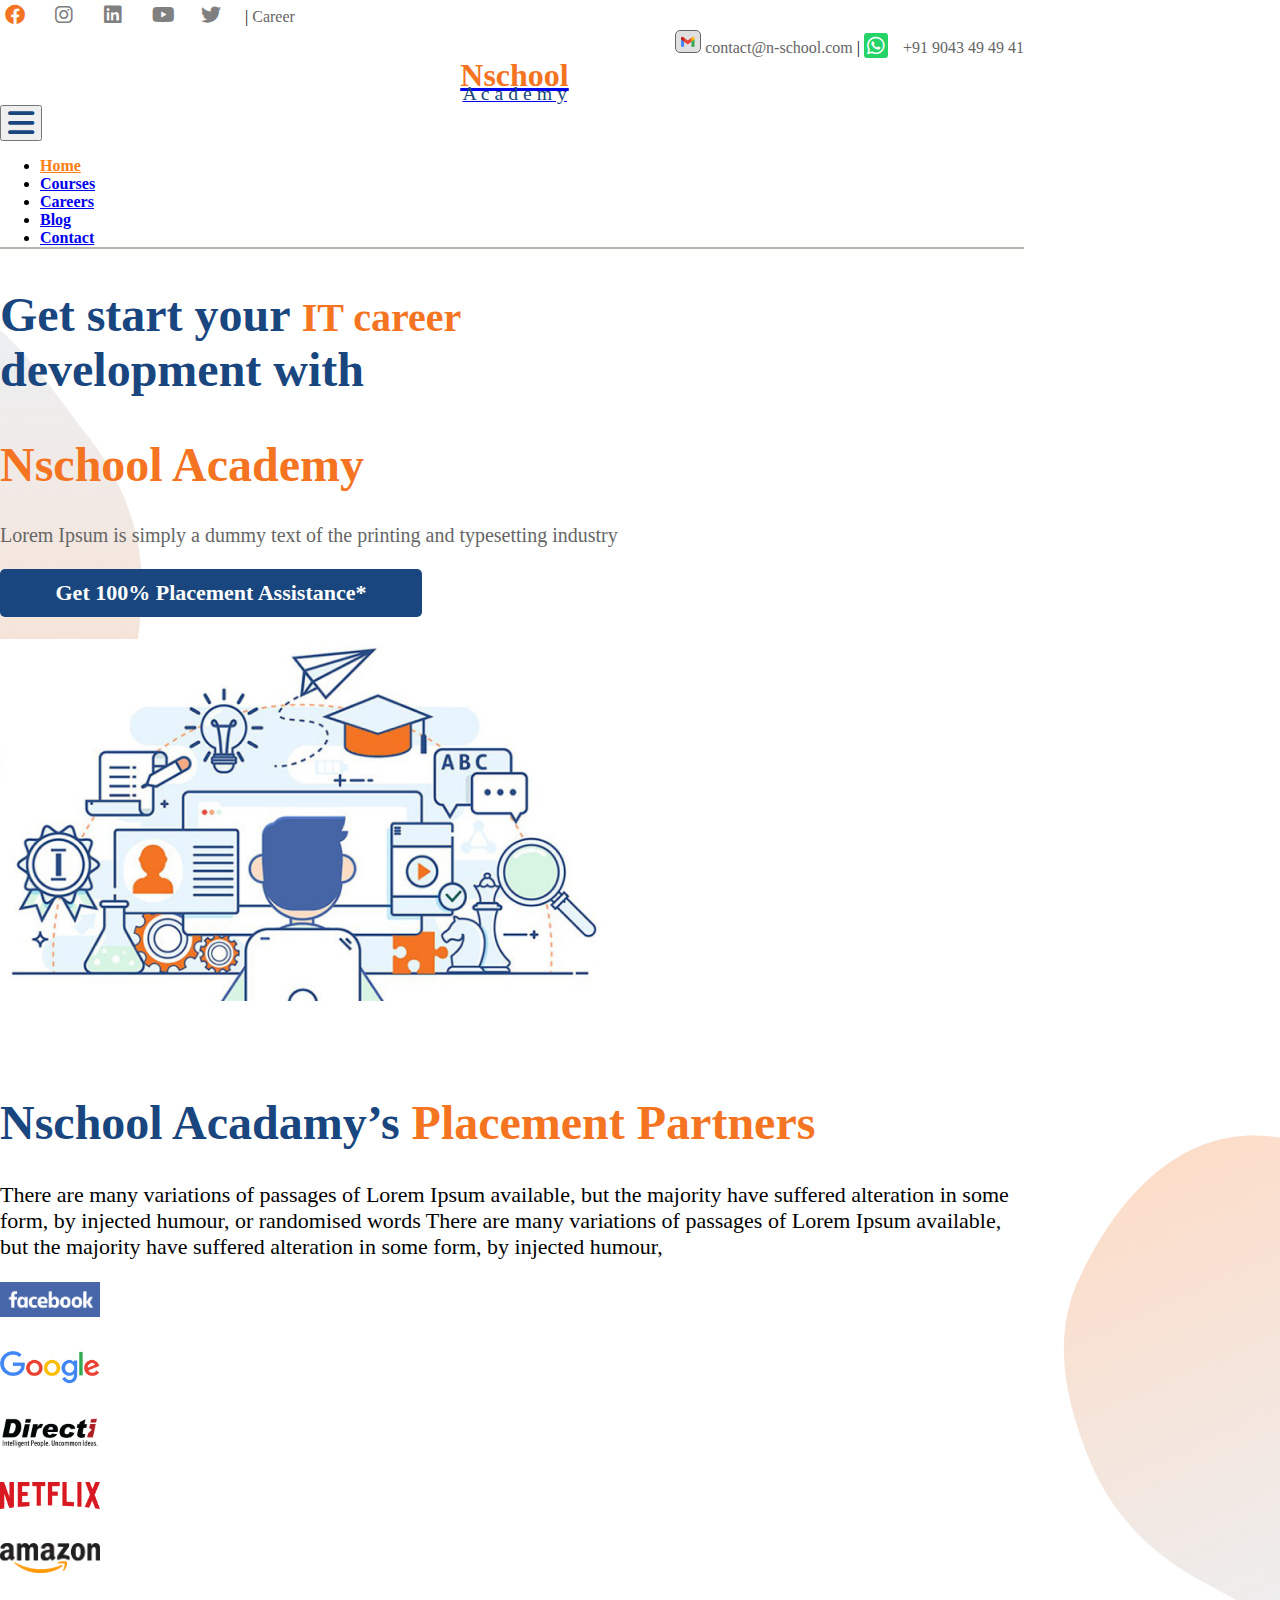
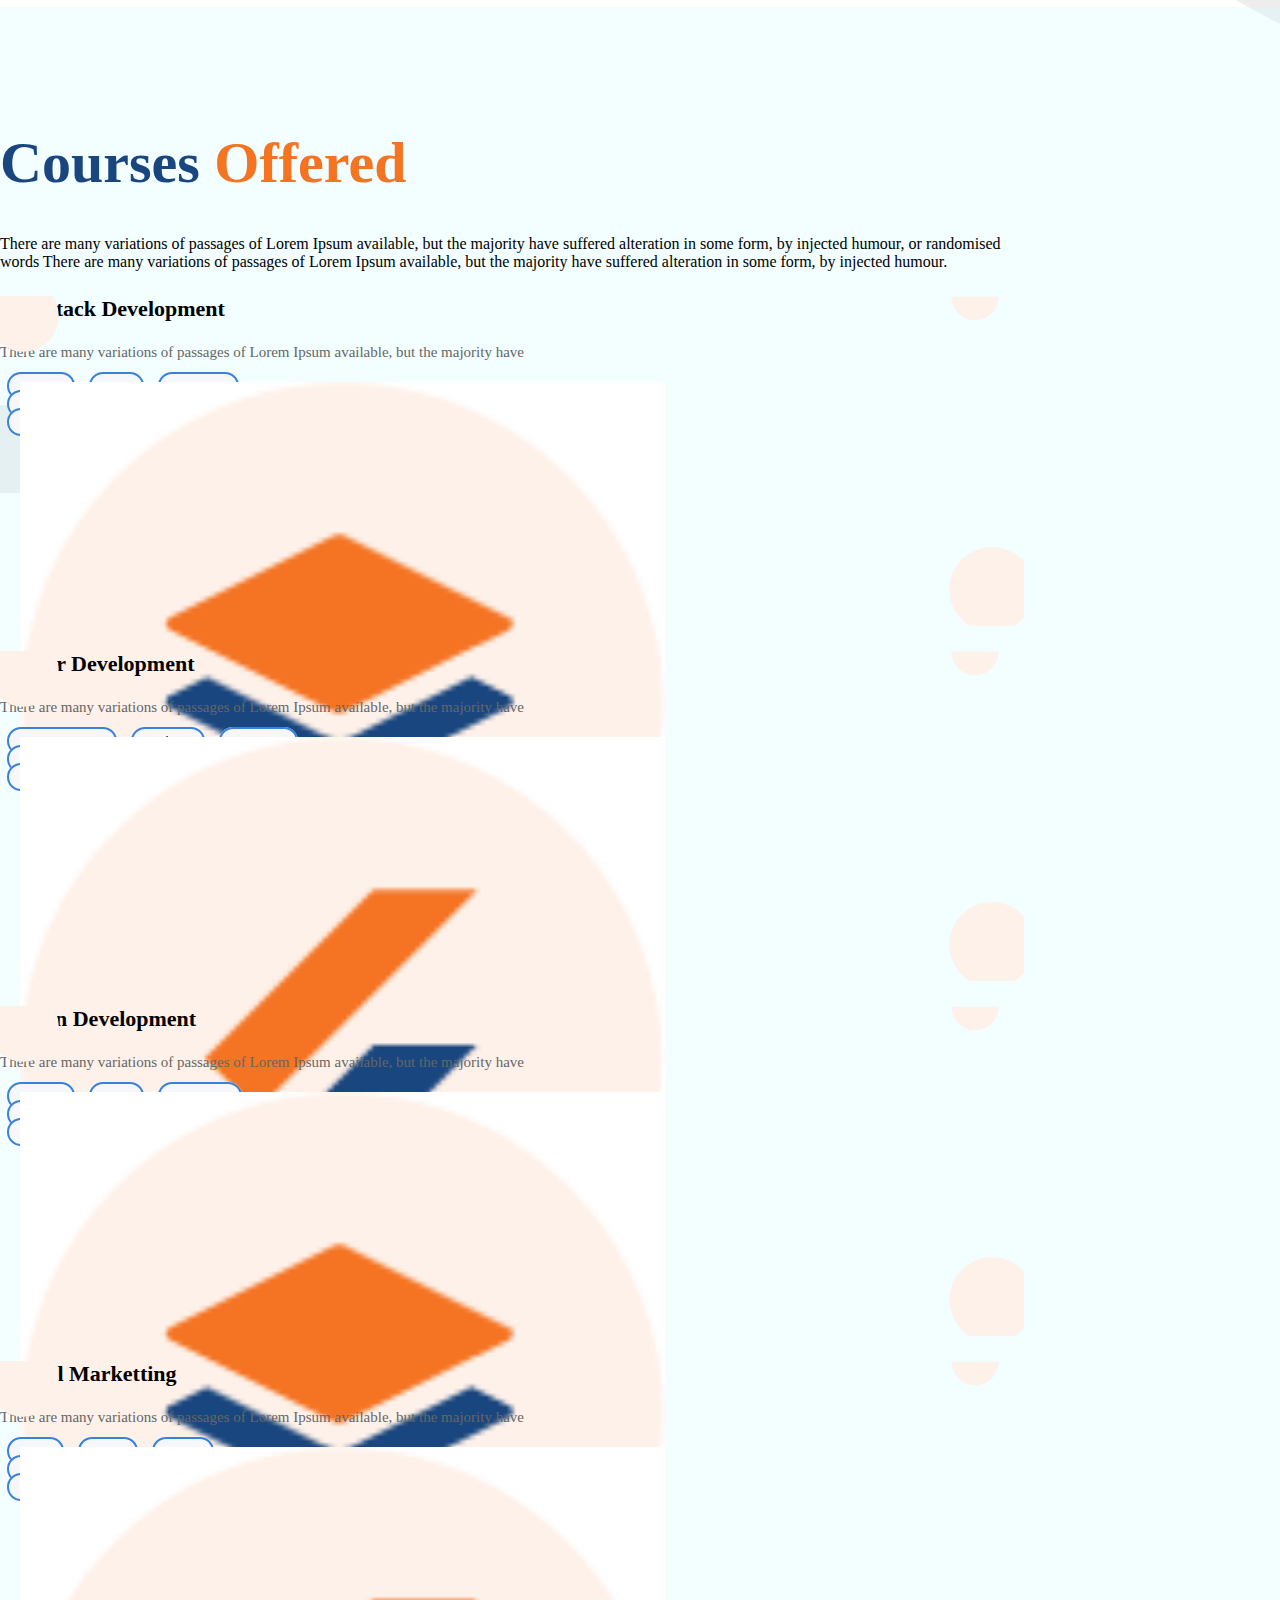
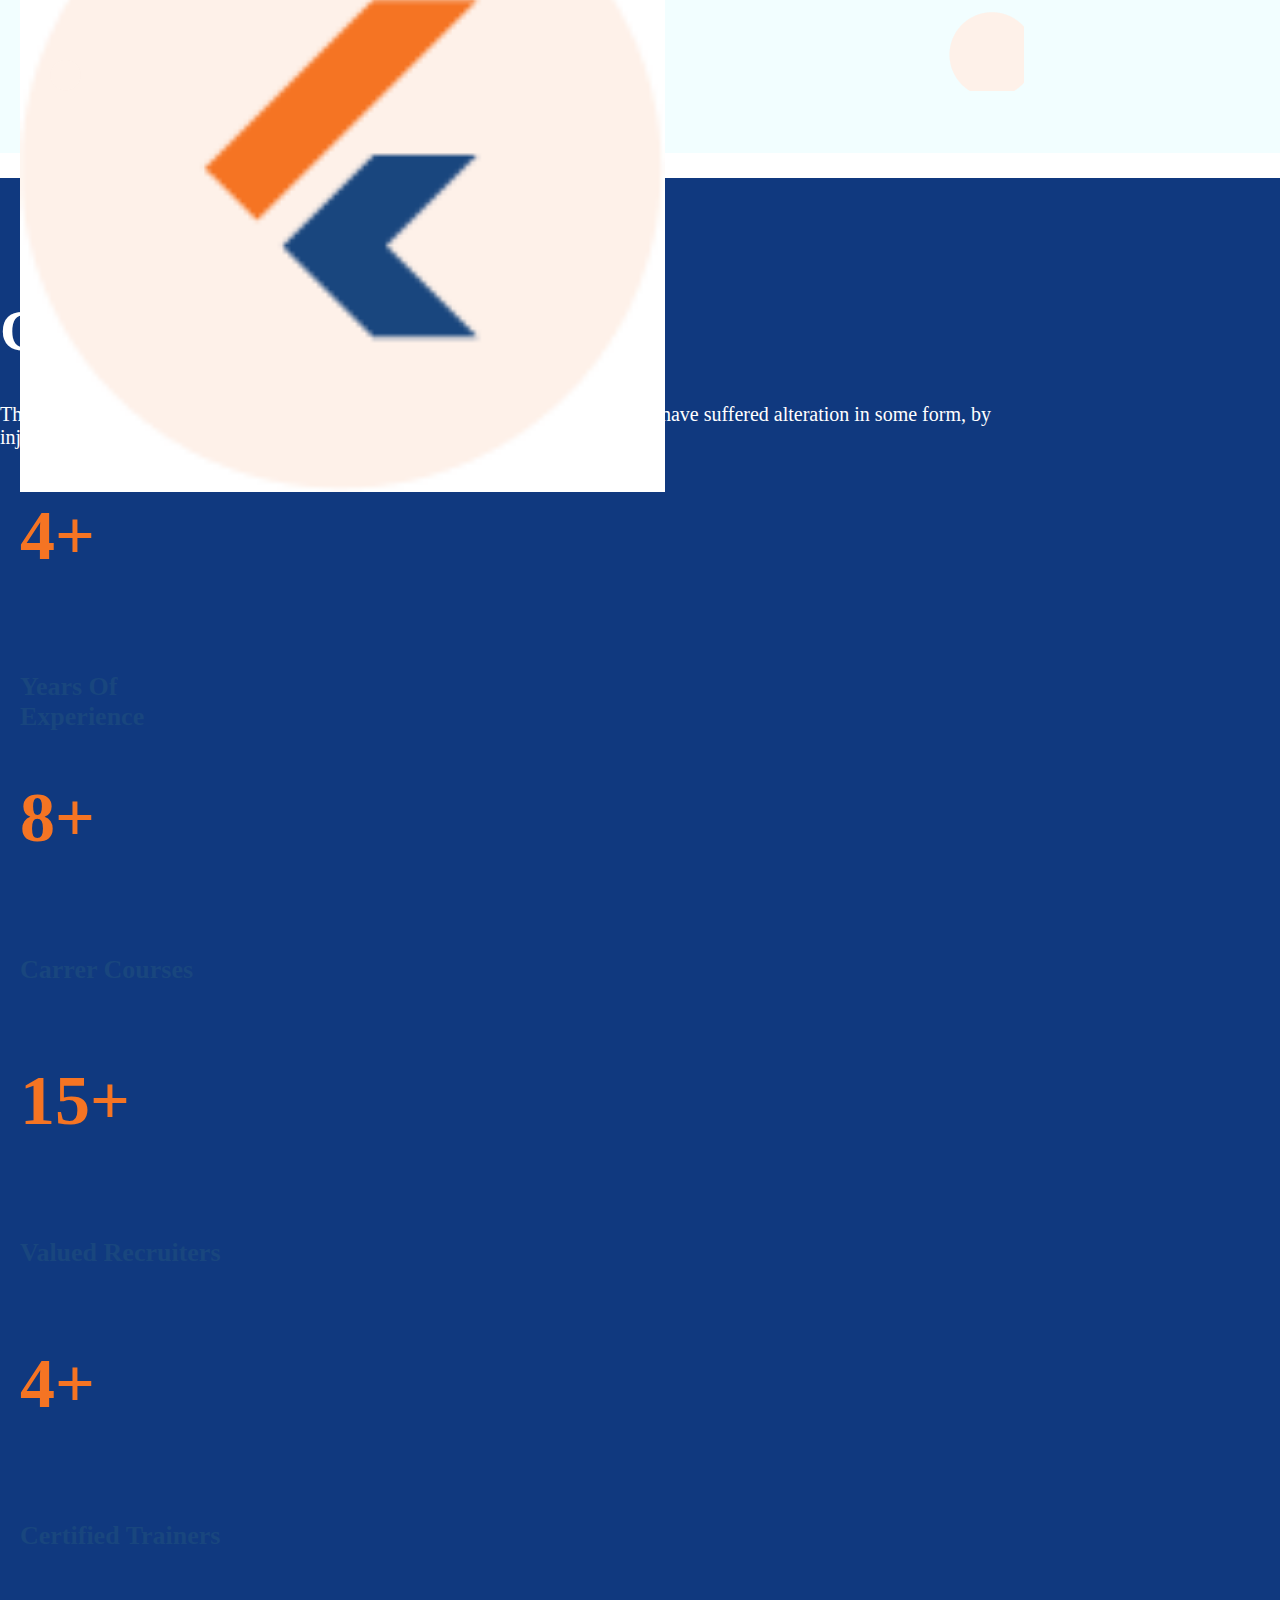
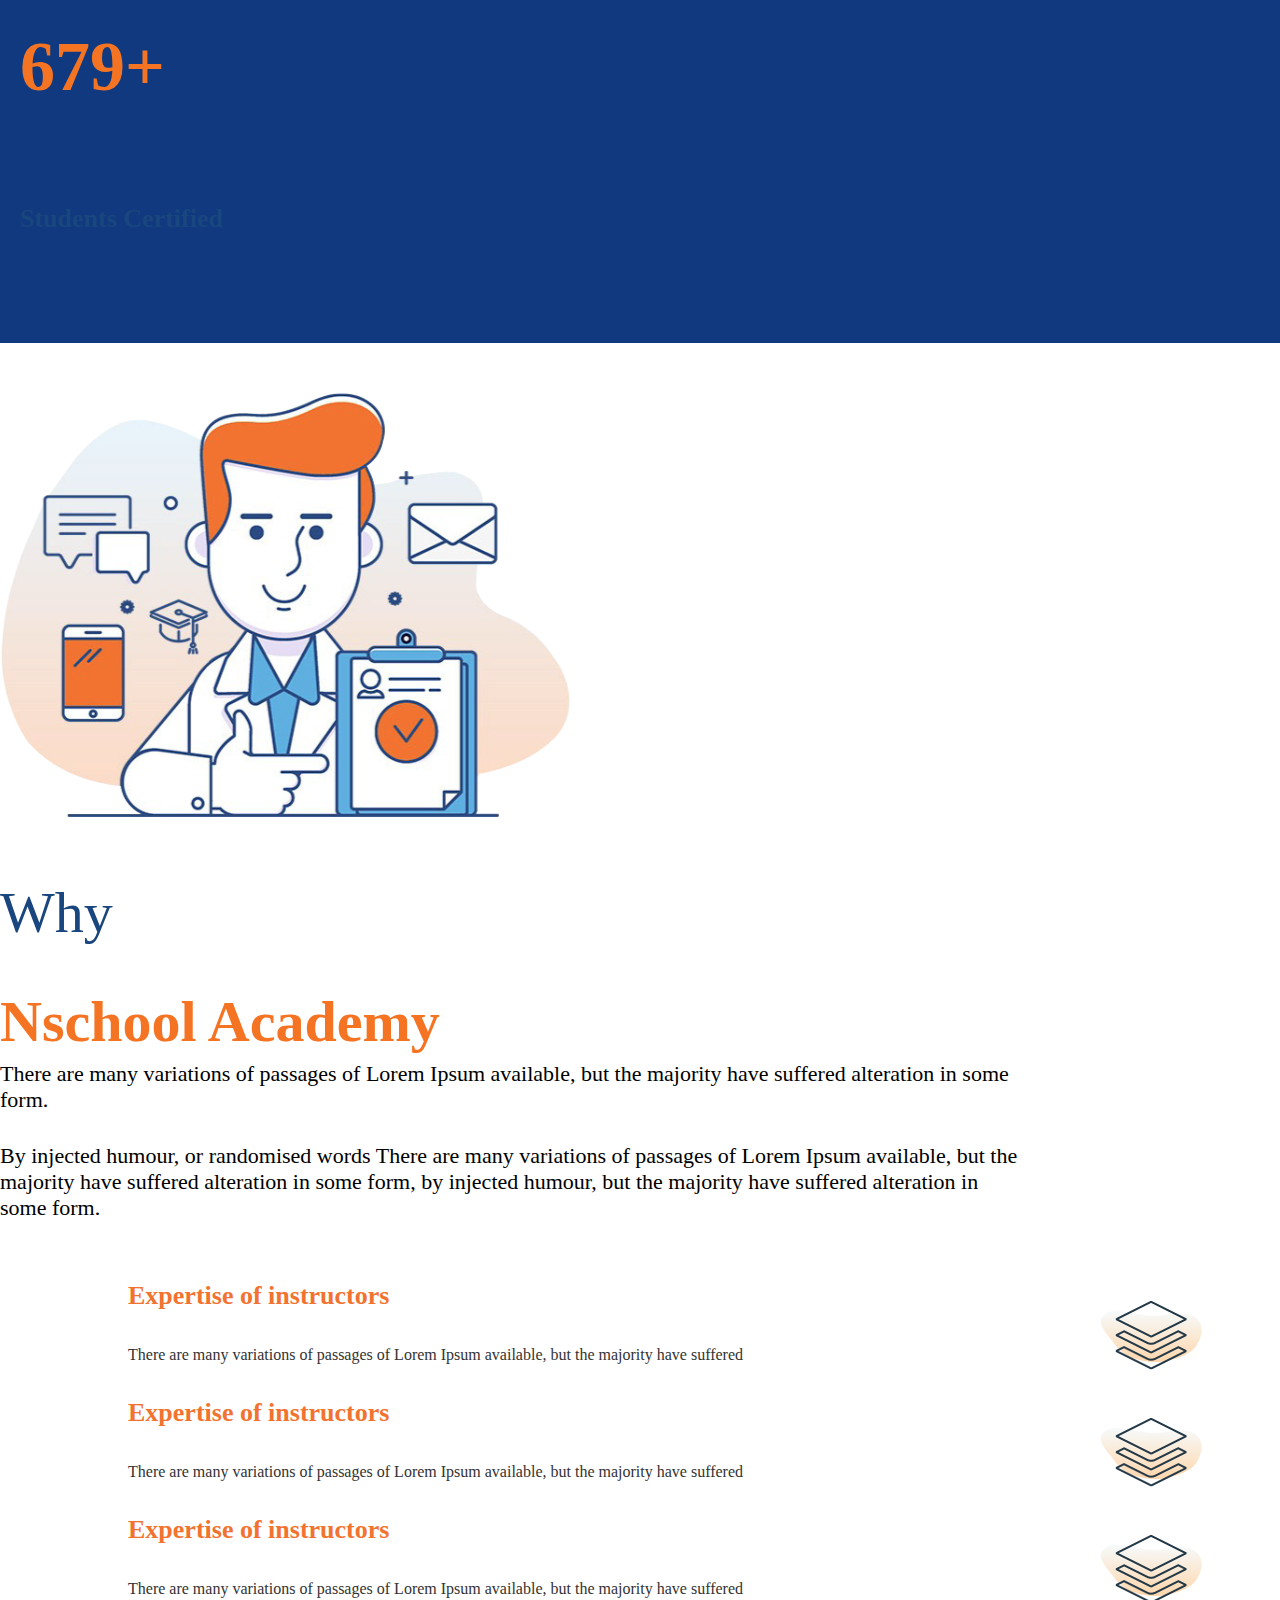
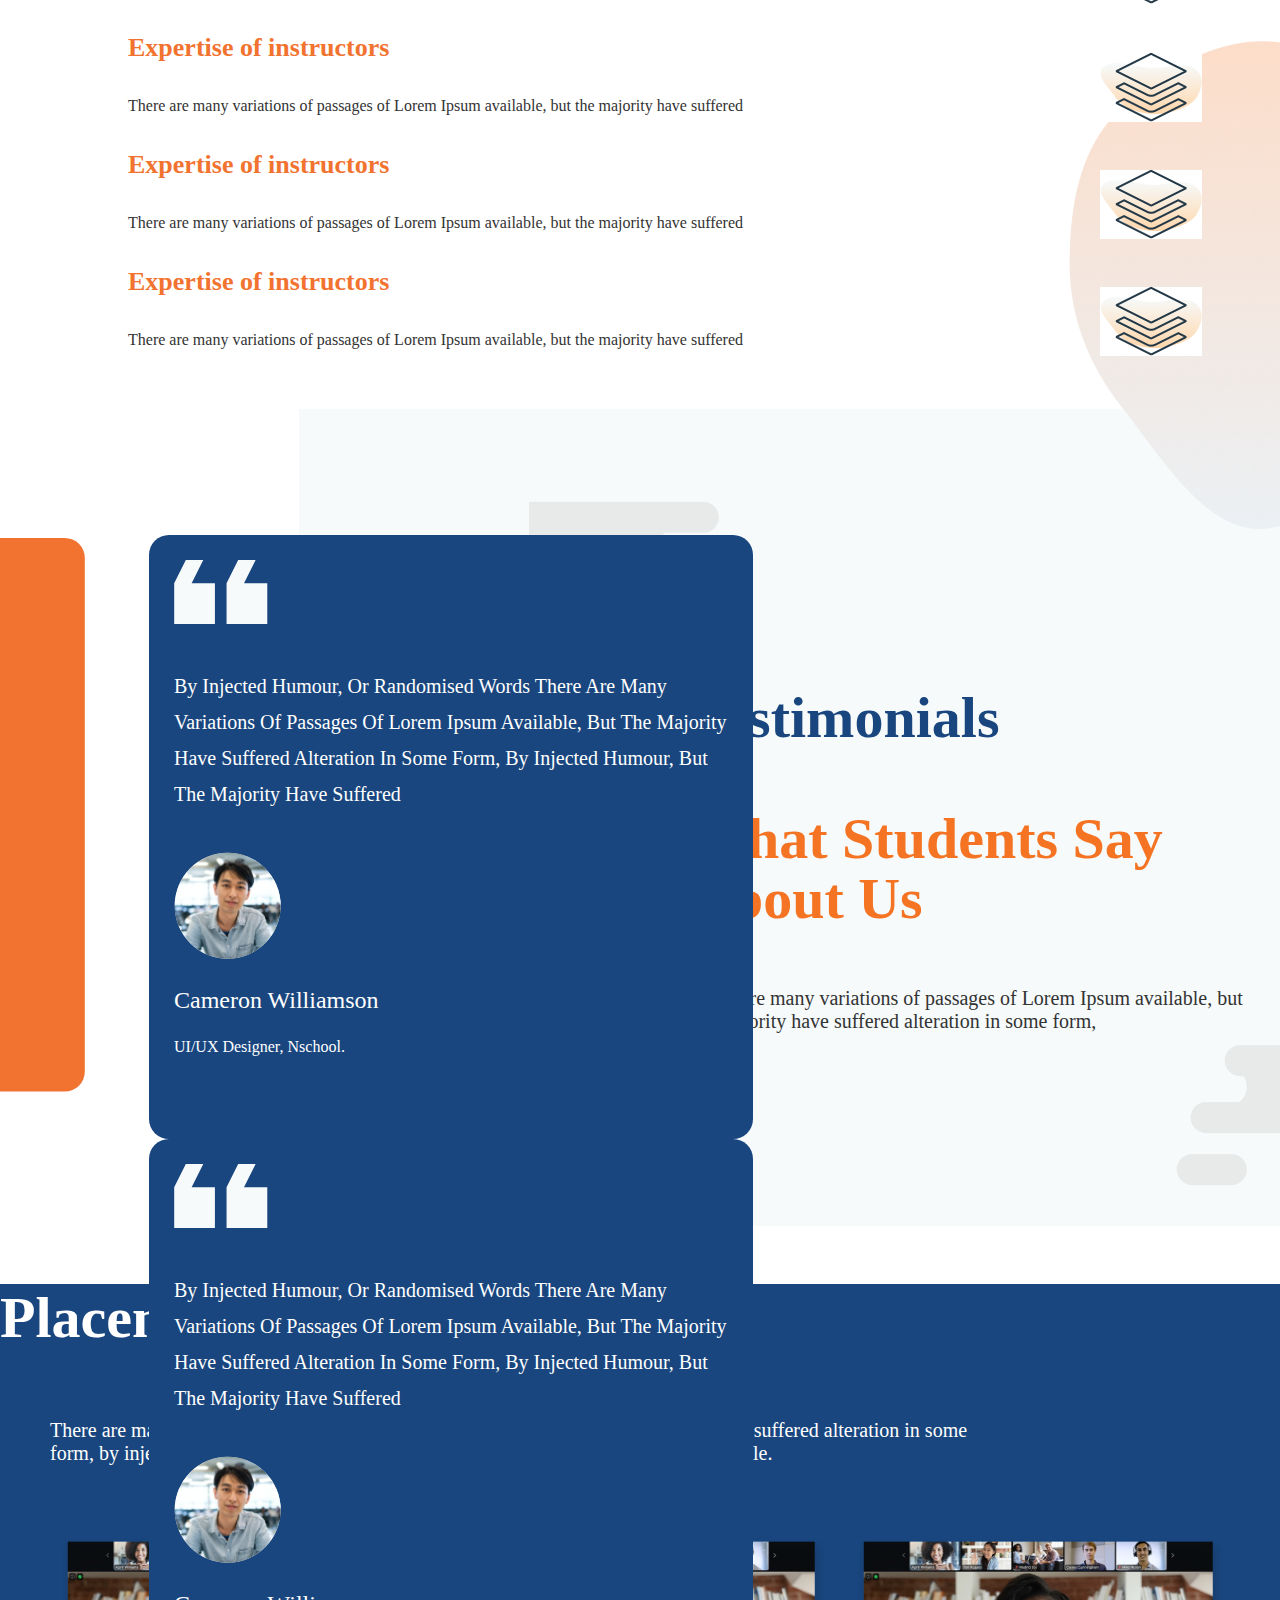
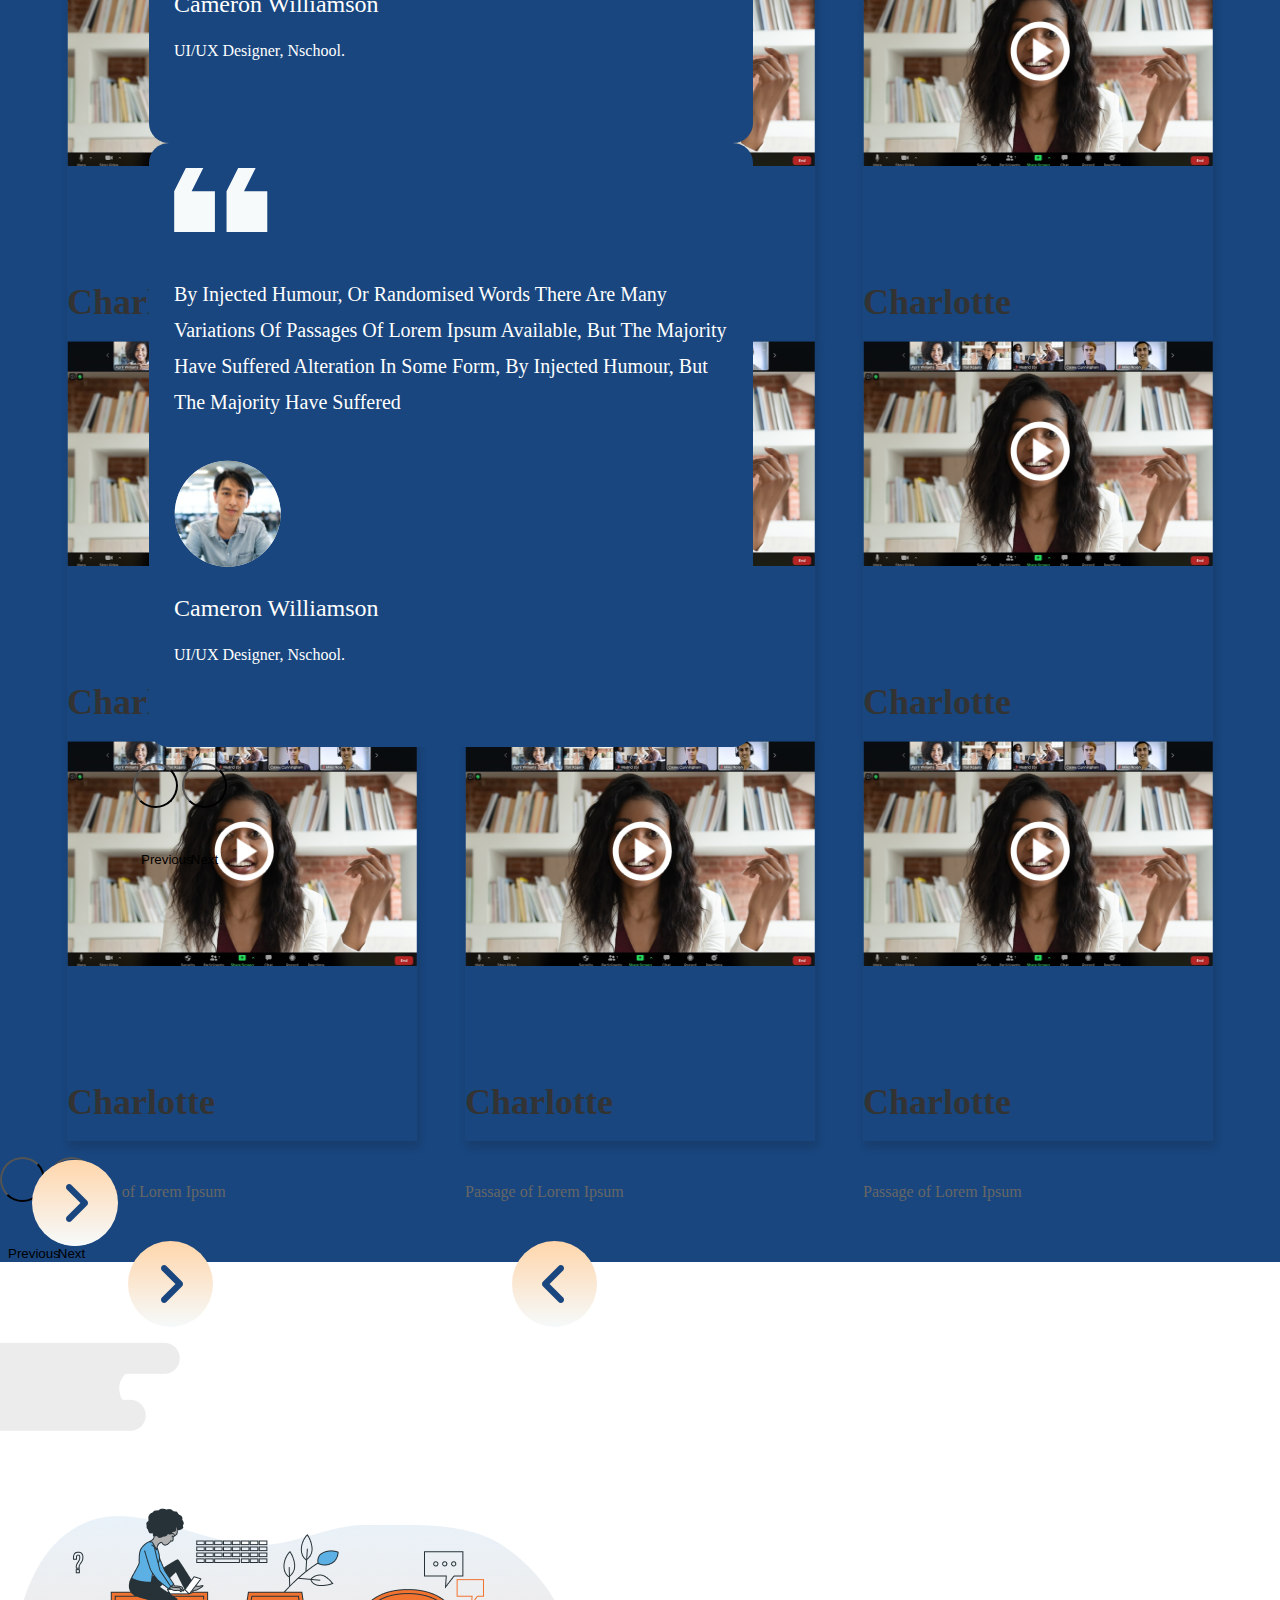
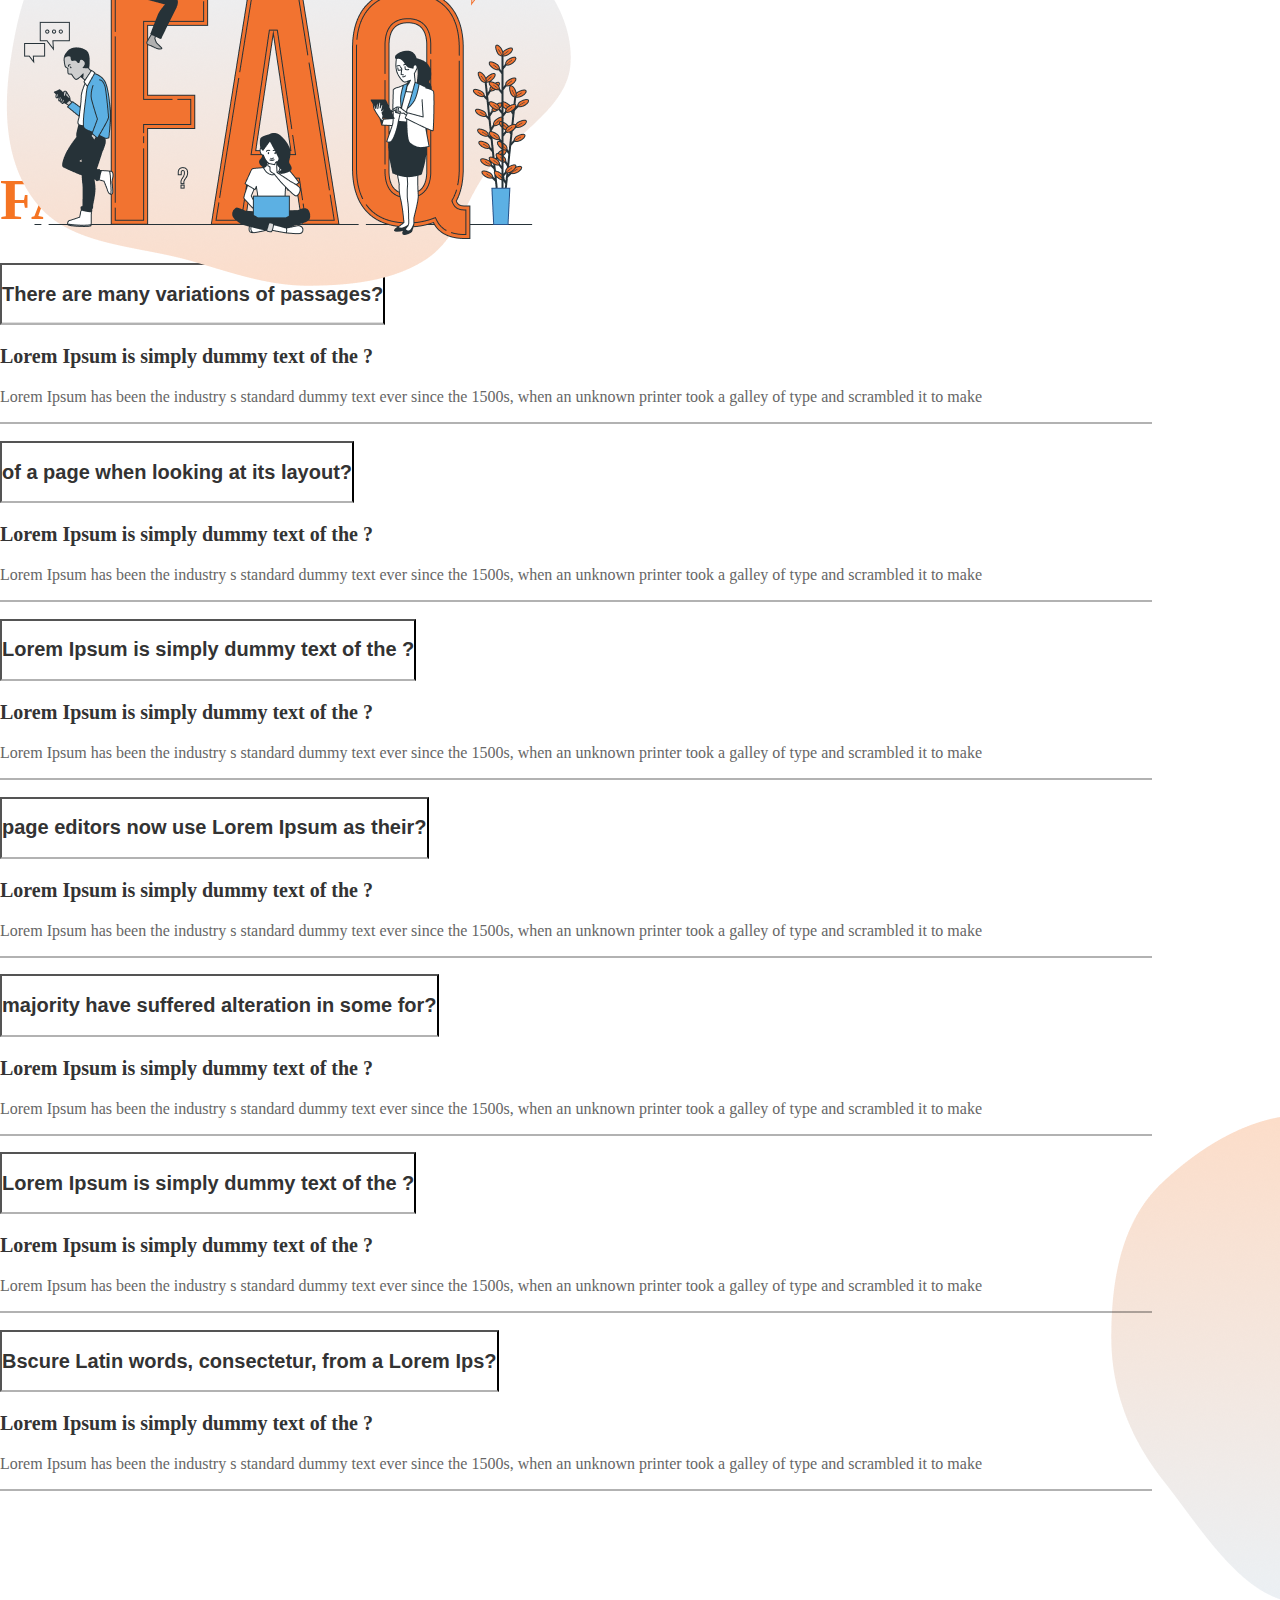
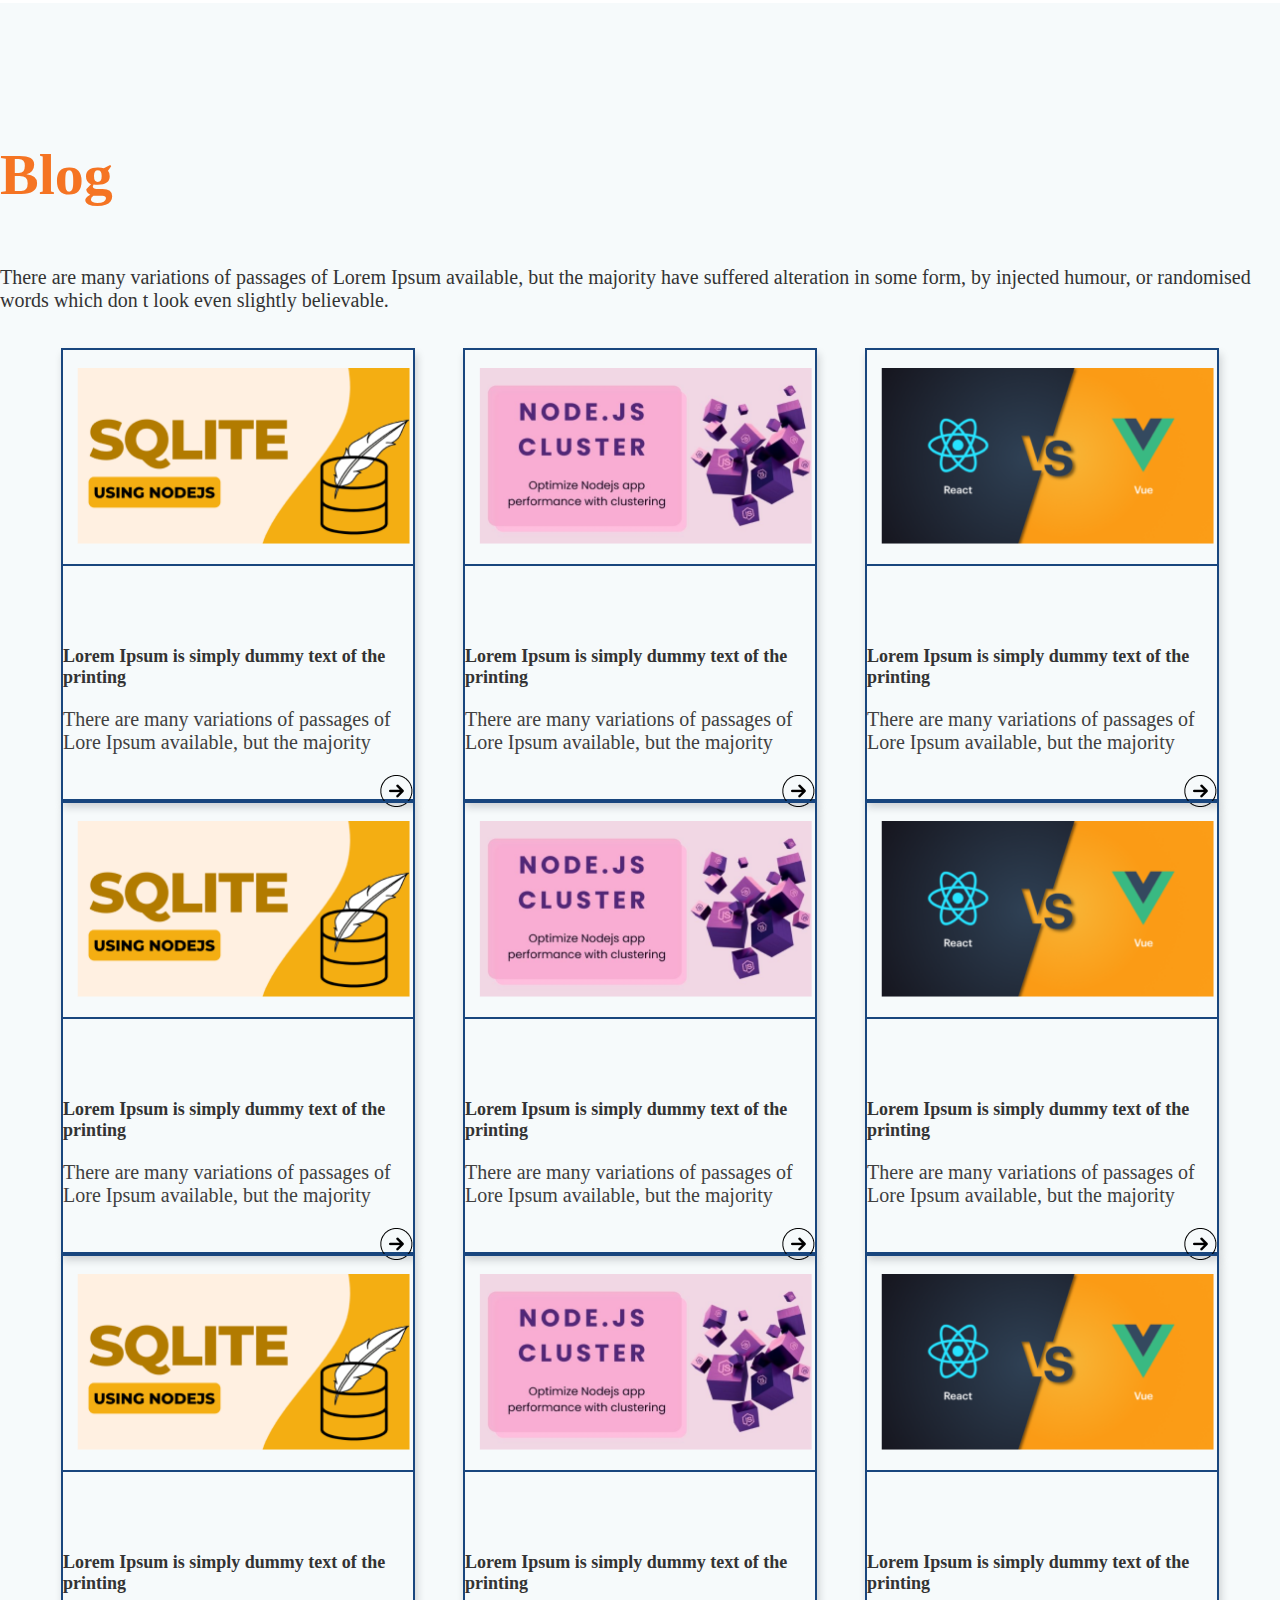
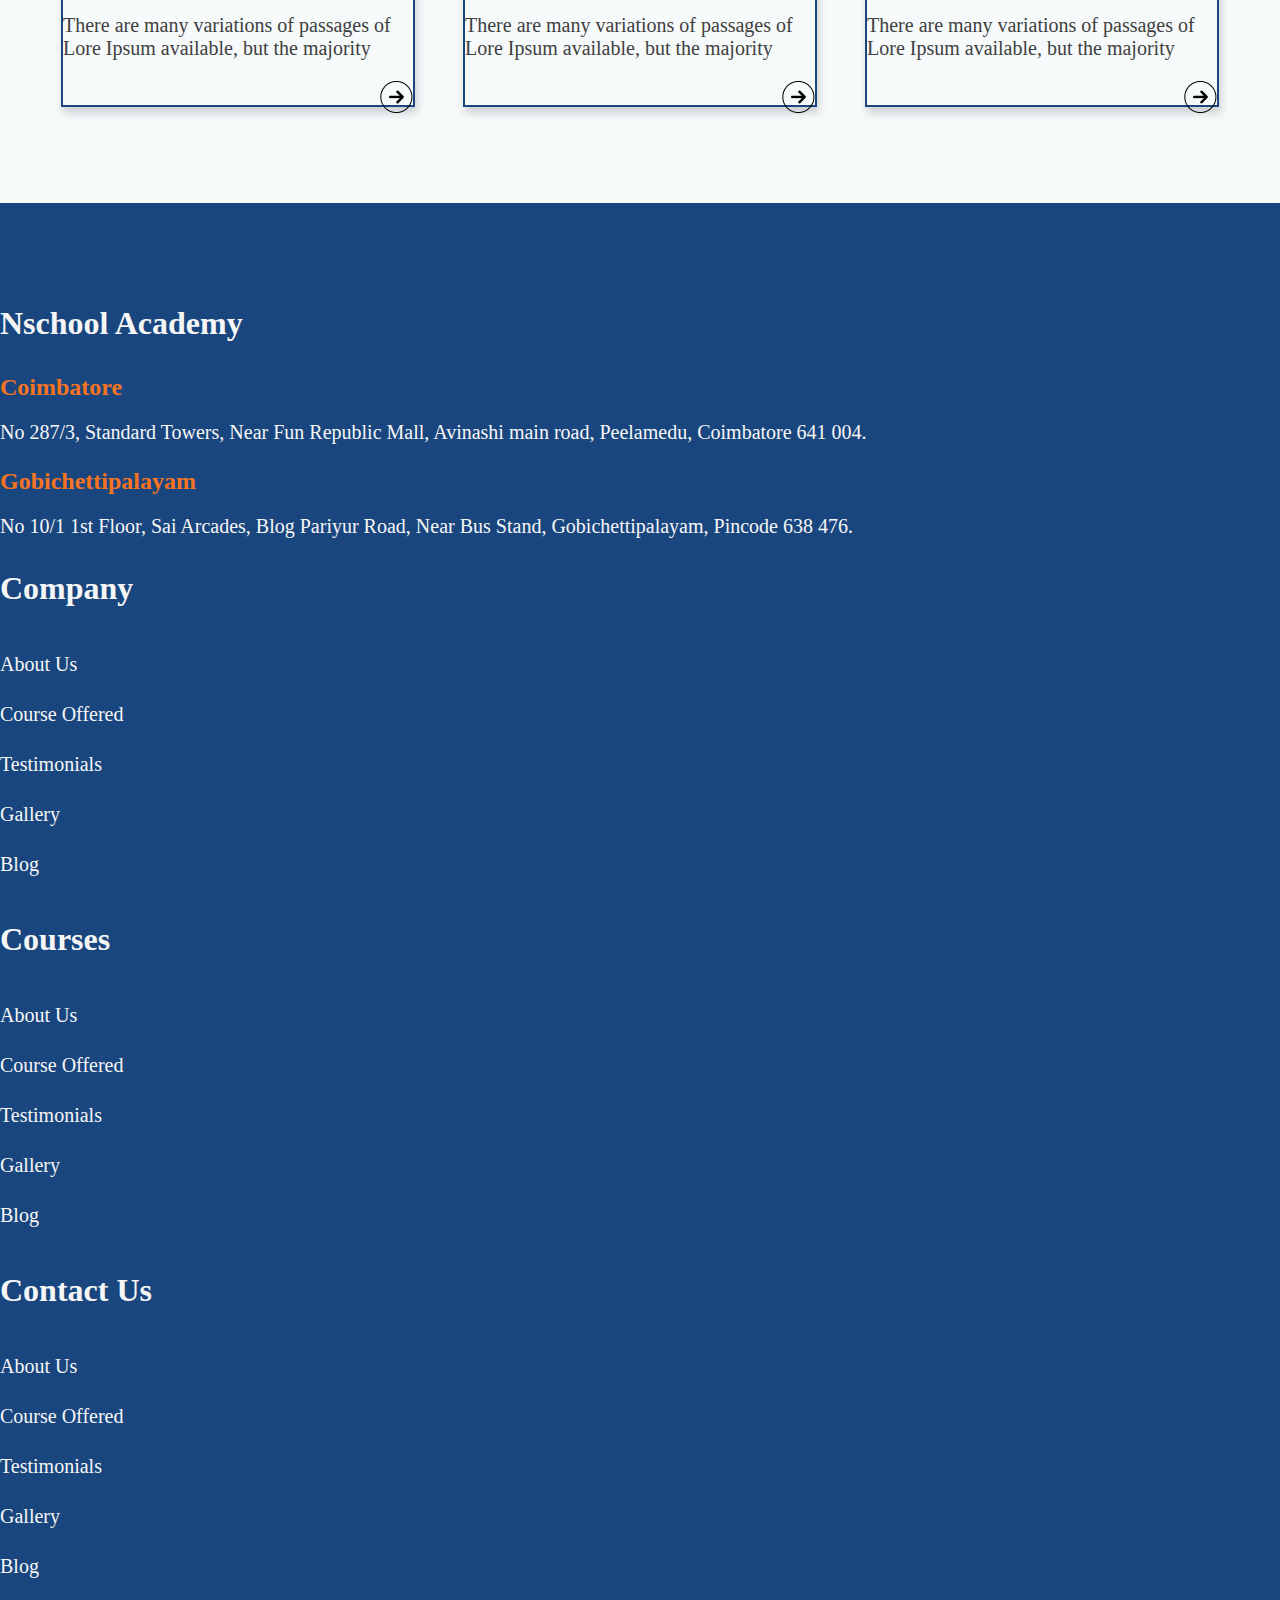
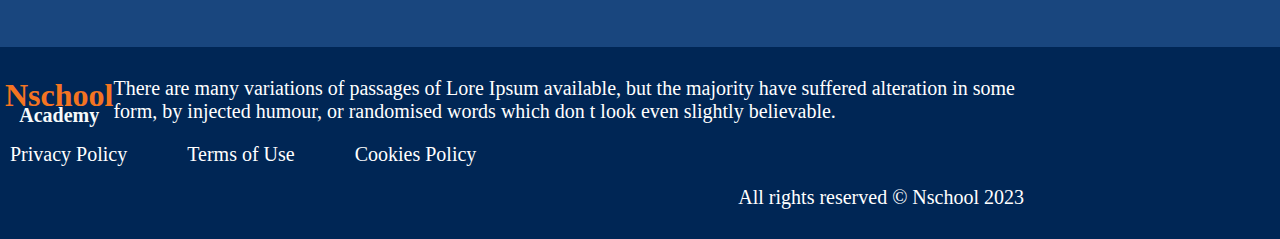
==== commit 4334d3d3: "testimonial carousel added in html file" ====
--- a/root/index.html
+++ b/root/index.html
@@ -142,11 +142,29 @@
           <p class="para-box">Get 100% Placement Assistance*</p>
       </div>
       <div class="col-sm intro-right pt-3">
-        <img src="./images/intro-image.jpg" alt="Image should be here" class="intro-img float-end" style="width:inherit;">
-      </div>
-    </div>
-  </div>
-</div>
+        <img src="./images/intro-img.png" alt="Image should be here" class="intro-img float-end" style="width:inherit;">
+      </div>
+    </div>
+  </div>
+</div>
+
+<!-- Message Box -->
+
+<!-- <div class="message-box">
+  <div class="click-bar">Quick Enquiry</div>
+  <div class="msg-box">
+    <form class="msg-form">
+      <label for="" class="form-label">Name*</label>
+      <input type="text" class="input-box">
+      <label for="" class="form-label">Email*</label>
+      <input type="text" class="input-box">
+      <label for="" class="form-label">Phone Number*</label>
+      <input type="text" class="input-box">
+      <label for="" class="form-label">What Course You Looking For?</label>
+      <input type="text" class="input-box">
+    </form>
+  </div>
+</div> -->
 
 <!-- Plcement partners -->
 
@@ -412,7 +430,119 @@
 
 <!-- testimonial container -->
 
-<div class="container-fluid"></div>
+<div class="container-fluid testimonial-main">
+  <div class="container testimonial-container">
+    <div class="carousel-container">
+      <div id="carouselExample" class="carousel slide">
+        <div class="carousel-inner">
+          <div class="carousel-item active">
+            <div class="testimonial-carousel">
+              <div class="carousel-box">
+                
+                <div class="carousel-top">
+                <img src="./images/format_quote.svg" alt="image">
+              </div>
+              <div class="carousel-center">
+                <p class="carousel-para">
+                   by injected humour, or randomised words There
+  are many variations of passages of Lorem Ipsum
+  available, but the majority have suffered
+  alteration in some form, by injected humour, but
+  the majority have suffered
+                </p>
+              </div>
+              <div class="carousel-bottom row">
+                <div class="col-3">
+                  <img src="./images/profile.svg" alt="image">
+                </div>
+                <div class="col-9 pt-3">
+                  <p class="profile-name">Cameron Williamson</p>
+                  <p class="course-name">UI/UX Designer, Nschool.</p>
+                </div>
+              </div>
+              </div>
+            </div>
+          </div>
+          <div class="carousel-item">
+            <div class="testimonial-carousel">
+              <div class="carousel-box">
+                
+                <div class="carousel-top">
+                <img src="./images/format_quote.svg" alt="image">
+              </div>
+              <div class="carousel-center">
+                <p class="carousel-para">
+                   by injected humour, or randomised words There
+  are many variations of passages of Lorem Ipsum
+  available, but the majority have suffered
+  alteration in some form, by injected humour, but
+  the majority have suffered
+                </p>
+              </div>
+              <div class="carousel-bottom row">
+                <div class="col-3">
+                  <img src="./images/profile.svg" alt="image">
+                </div>
+                <div class="col-9 pt-3">
+                  <p class="profile-name">Cameron Williamson</p>
+                  <p class="course-name">UI/UX Designer, Nschool.</p>
+                </div>
+              </div>
+              </div>
+            </div>
+          </div>
+          <div class="carousel-item">
+            <div class="testimonial-carousel">
+              <div class="carousel-box">
+                
+                <div class="carousel-top">
+                <img src="./images/format_quote.svg" alt="image">
+              </div>
+              <div class="carousel-center">
+                <p class="carousel-para">
+                   by injected humour, or randomised words There
+  are many variations of passages of Lorem Ipsum
+  available, but the majority have suffered
+  alteration in some form, by injected humour, but
+  the majority have suffered
+                </p>
+              </div>
+              <div class="carousel-bottom row">
+                <div class="col-3">
+                  <img src="./images/profile.svg" alt="image">
+                </div>
+                <div class="col-9 pt-3">
+                  <p class="profile-name">Cameron Williamson</p>
+                  <p class="course-name">UI/UX Designer, Nschool.</p>
+                </div>
+              </div>
+              </div>
+            </div>
+          </div>
+        </div>
+        <button class="carousel-control-prev" type="button" data-bs-target="#carouselExample" data-bs-slide="prev">
+          <span class="prev-icon" aria-hidden="true"><i class="fa-solid fa-angle-left fa-angle-left-1"></i></span>
+          <span class="visually-hidden">Previous</span>
+        </button>
+        <button class="carousel-control-next" type="button" data-bs-target="#carouselExample" data-bs-slide="next">
+          <span class="next-icon" aria-hidden="true"><i class="fa-solid fa-angle-right fa-angle-right-1"></i></span>
+          <span class="visually-hidden">Next</span>
+        </button>
+      </div>
+    </div>
+    <div class="testimonial-right">
+      <img src="./images/faq-vector.png" alt="Image" class="testi-vector1">
+      <div class="testi-innerbox">
+        <p class="testi-head-blue">Testimonials</p>
+      <p class="testi-head-org">What Students Say About Us</p>
+      <p class="testi-para">There are many variations of passages of Lorem Ipsum
+        available, but the majority have suffered alteration in
+        some form,</p>
+      </div>
+      <img src="./images/course-vector1.png" alt="Image" class="testi-vector2">
+    </div>
+  </div>
+</div>
 
 <!-- Placement carousel-->
 
@@ -512,11 +642,11 @@
         </div>
       </div>
       <button class="carousel-control-prev" type="button" data-bs-target="#carouselExampleControls" data-bs-slide="prev">
-        <span class="prev-icon" aria-hidden="true"><i class="fa-solid fa-angle-left"></i></span>
+        <span class="prev-icon" aria-hidden="true"><i class="fa-solid fa-angle-left fa-angle-left-2"></i></span>
         <span class="visually-hidden">Previous</span>
       </button>
       <button class="carousel-control-next" type="button" data-bs-target="#carouselExampleControls" data-bs-slide="next">
-        <span class="next-icon" aria-hidden="true"><i class="fa-solid fa-angle-right"></i></span>
+        <span class="next-icon" aria-hidden="true"><i class="fa-solid fa-angle-right fa-angle-right-2"></i></span>
         <span class="visually-hidden">Next</span>
       </button>
     </div>
@@ -614,7 +744,7 @@
           <div class="accordion-item">
             <h2 class="accordion-header faq-heading" id="headingSix">
               <button class="accordion-button collapsed" type="button" data-bs-toggle="collapse" data-bs-target="#collapseSix" aria-expanded="false" aria-controls="collapseSix">
-                <h2 class="faq-heading">majority have suffered alteration in some for?</h2>
+                <h2 class="faq-heading">Lorem Ipsum is simply dummy text of the ?</h2>
               </button>
             </h2>
             <div id="collapseSix" class="accordion-collapse collapse" aria-labelledby="headingSix" data-bs-parent="#accordionExample">
@@ -629,7 +759,7 @@
           <div class="accordion-item">
             <h2 class="accordion-header faq-heading" id="headingSeven">
               <button class="accordion-button collapsed" type="button" data-bs-toggle="collapse" data-bs-target="#collapseSeven" aria-expanded="false" aria-controls="collapseSeven">
-                <h2 class="faq-heading">majority have suffered alteration in some for?</h2>
+                <h2 class="faq-heading">Bscure Latin words, consectetur, from a Lorem Ips?</h2>
               </button>
             </h2>
             <div id="collapseSeven" class="accordion-collapse collapse" aria-labelledby="headingSeven" data-bs-parent="#accordionExample">
@@ -839,7 +969,7 @@
 <!-- footer section -->
 
 <div class="container-fluid footer-container">
-  <div class="container">
+  <div class="container width-80">
     <div class="row justify-content-between">
       <div class="col-4 me-5">
         <p class="footer-heading">Nschool Academy</p>
@@ -898,20 +1028,20 @@
 
 <!-- copyright section -->
 <div class="container-fluid copyright-container">
-  <div class="container mx-3">
+  <div class="container width-80">
 <div class="row justify-content-between">
-  <div class="col-3">
+  <div class="col-2">
     <a class="footer-brand" href="#">
       <li class="nav-item brand-org">Nschool</li>
       <li class="nav-item brand-white">Academy</li>
       </a>
   </div>
-  <div class="col-9">
+  <div class="col-10">
     <p class="copy-para1">There are many variations of passages of Lore Ipsum available, but the majority have suffered alteration in
       some form, by injected humour, or randomised words which don t look even slightly believable.</p>
   </div>
 </div>
-<div class="row justify-content-between mt-4 ms-3">
+<div class="row justify-content-between mt-4">
   <div class="col">
     <ul class="copy-links">
       <li><a href="#" class="copy-link">Privacy Policy</a></li>
--- a/root/styles/index.css
+++ b/root/styles/index.css
@@ -141,6 +141,25 @@
   text-align: center;
   padding: 11px 0;
   border-radius: 5px;
+}
+
+/* message box */
+
+.message-box{
+  position: fixed;
+  right: -119px;
+  top: 289px;
+}
+.click-bar{
+  rotate: -90deg;
+  background-color: #F57423;
+  color: #fff;
+  font-size: 20px;
+  height: 50px;
+  width: 290px;
+  text-align: center;
+  border-radius: 10px;
+  text-align: center;
 }
 
 
@@ -301,7 +320,7 @@
 /* about container */
 
 .about-container{
-  padding: 50px 0;
+  padding: 50px 0 0;
   position: relative;
 }
 
@@ -309,7 +328,7 @@
   position: absolute;
   bottom: -180px;
   right: 0;
-  z-index: -1;
+  z-index: 0;
 }
 
 .about-heading{
@@ -356,6 +375,120 @@
 
 
 /* testimonial container */
+
+.testimonial-main{
+  position: relative;
+  background-image: url(../images/bar.svg);
+  background-repeat: no-repeat;
+  background-position: left 8pc;
+}
+
+
+
+.carousel-container{
+  position: absolute;
+  z-index: 2;
+  top: 110px;
+    left: 133px;
+}
+
+.fa-angle-right-1, .fa-angle-left-1 {
+  color: #19467E;
+    background-image: linear-gradient(#FFD6AB, #F6FAFB);
+    font-size: 50px;
+    padding: 18px 30px;
+    border-radius: 50%;
+}
+
+.fa-angle-left-1{
+  right: -371px;
+  top: 475px;
+    position: relative;
+}
+
+.fa-angle-right-1{
+  left: -62px;
+  top: 475px;
+    position: relative;
+}
+
+.carousel-box{
+  width: 554px;
+  height: 554px;
+  background-color: #19467E;
+  color: #fff;
+    padding: 25px;
+    border-radius: 20px;
+   
+}
+
+.carousel-top, .carousel-center{
+  margin-bottom: 40px;
+}
+
+.carousel-center .carousel-para {
+  text-transform: capitalize;
+    font-size: 20px;
+    line-height: 1.8;
+}
+
+.profile-name{
+  font-size: 24px;
+}
+
+.course-name{
+  font-size: 16px;
+}
+
+.testimonial-right{
+  width: 1108px;
+  height: 817px;
+  position: relative;
+  left: 299px;
+  background-color: #F6FAFB;
+  z-index: -1;
+}
+
+.testi-vector1{
+position: absolute;
+top: 92px;
+    left: 230px;
+
+}
+
+.testi-vector2{
+  position: absolute;
+  bottom: 40px;
+  right: 0px;
+}
+
+.testi-innerbox{
+  width: 560px;
+  height: 368px;
+  position: absolute;
+  top: 217px;
+  left: 390px;
+}
+
+.testi-head-blue{
+  color: #19467E;
+  font-size: 58px;
+  font-weight: 600;
+}
+
+.testi-head-org{
+  color: #F57423;
+  font-size: 58px;
+  font-weight: 700;
+  line-height: 60px;
+}
+
+.testi-para{
+  color: #333333;
+  font-size: 20px;
+}
+
+
 
 
 /* placement carousel */
@@ -428,14 +561,15 @@
 }
 .carousel-control-prev,
 .carousel-control-next {
-  background-color: #e1e1e1;
+  background-color: rgb(0,0,0,0);
   width: 5vh;
   height: 5vh;
   border-radius: 50%;
   top: 25%;
-}
-
-.fa-angle-right, .fa-angle-left {
+  opacity: 1;
+}
+
+.fa-angle-right-2, .fa-angle-left-2 {
   color: #19467E;
     background-image: linear-gradient(#FFD6AB, #F6FAFB);
     font-size: 50px;
@@ -443,12 +577,12 @@
     border-radius: 50%;
 }
 
-.fa-angle-left{
+.fa-angle-left-2{
   right: -24px;
     position: relative;
 }
 
-.fa-angle-right{
+.fa-angle-right-2{
   left: -24px;
     position: relative;
 }
@@ -521,6 +655,32 @@
   border: none;
 }
 
+.accordion-button::after {
+  background-image: url(../images/plus.svg);
+  background-size: 15px;
+}
+
+.accordion-button:not(.collapsed)::after {
+  background-image: url(../images/minus.svg);
+  background-size: 15px;
+  transform: none;
+  position: relative;
+  top: 6px;
+}
+
+
+.accordion-button:focus {
+  z-index: 3;
+  border-color:rgba(0, 0, 0, 0.3);
+  outline: 0;
+  box-shadow: none;
+}
+
+.accordion-button:not(.collapsed) {
+  color: #fff;
+  background-color: #fff;
+  box-shadow: inset 0 -1px 0 rgba(0,0,0,.125);
+}
 
 
 /* blog container */
@@ -635,7 +795,9 @@
 /* copyright container */
 .footer-brand{
   text-decoration: none;
-}
+  float: left;
+}
+
 .copyright-container{
   background-color: #002655;
   padding: 20px 0 10px;
@@ -667,6 +829,8 @@
   display: flex;
   list-style-type: none;
   cursor: pointer;
+  position: relative;
+  left: -60px;
 }
 
 .copy-link{
